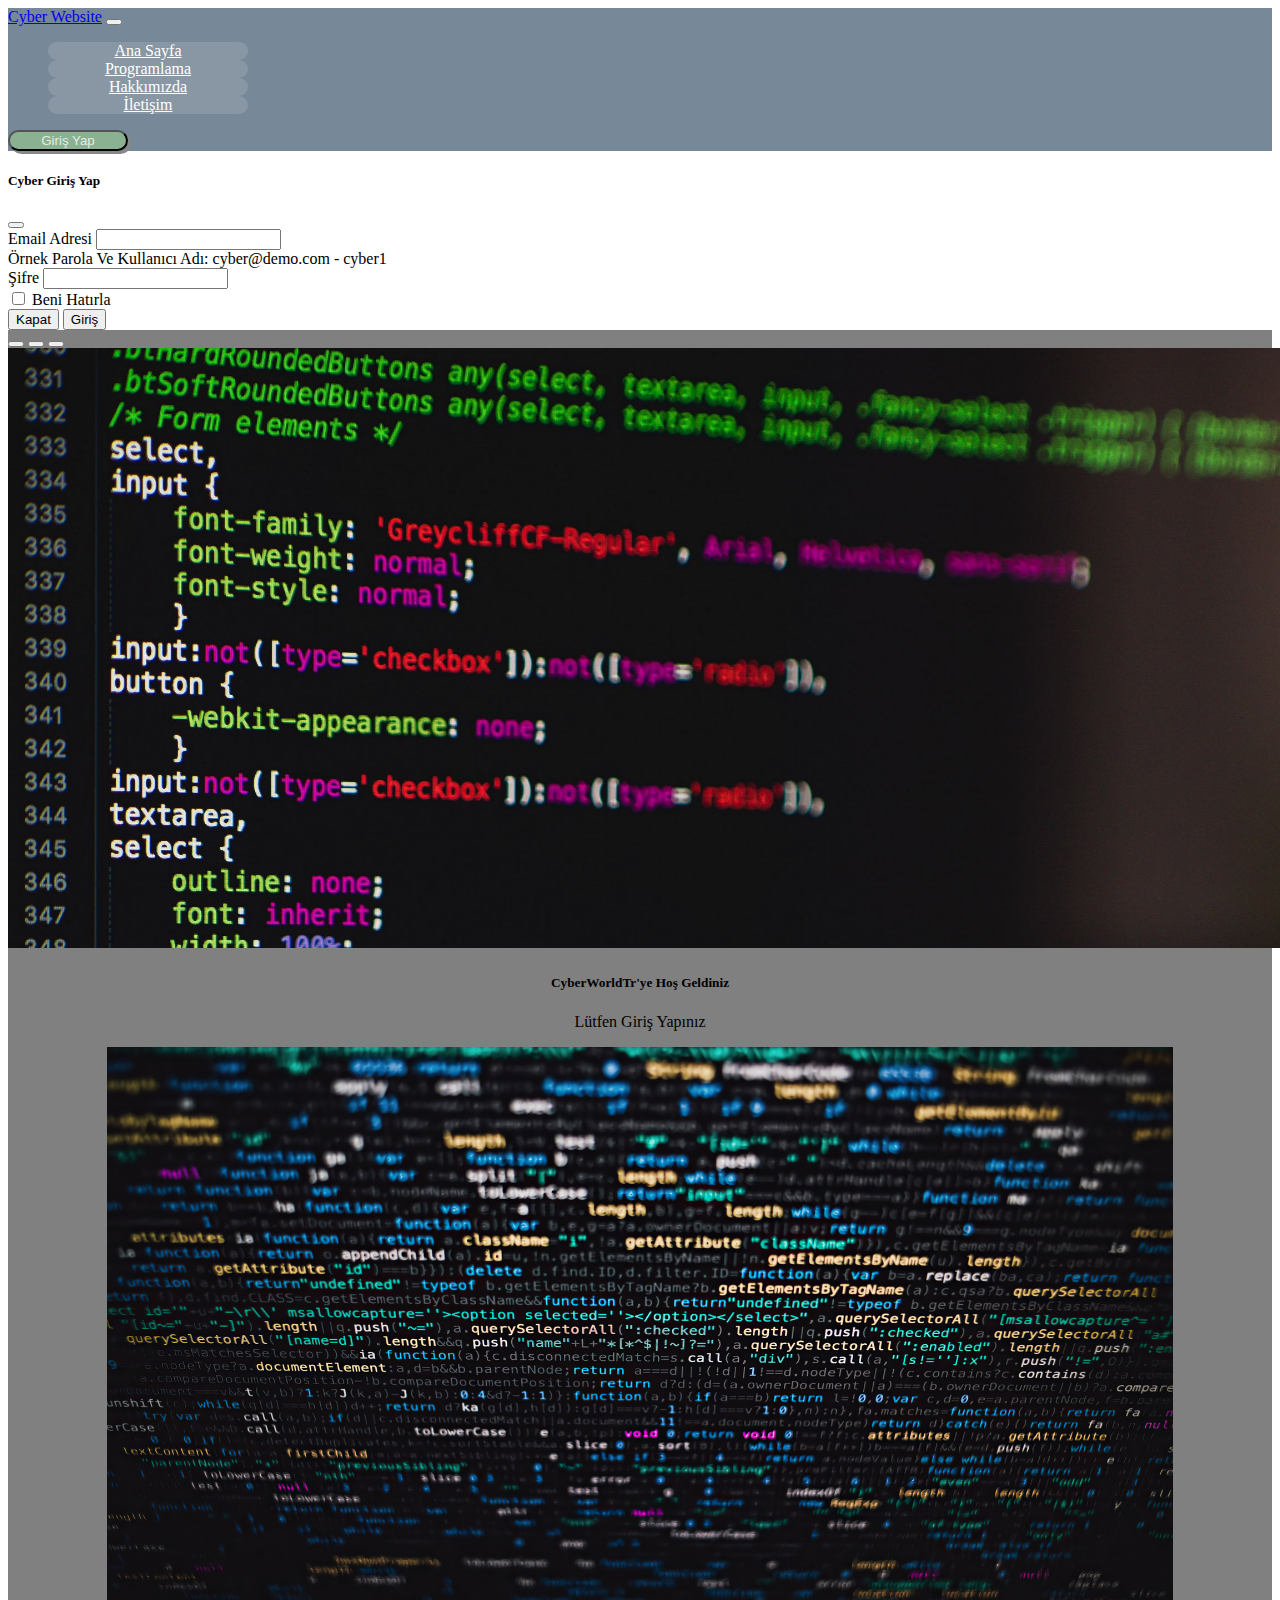
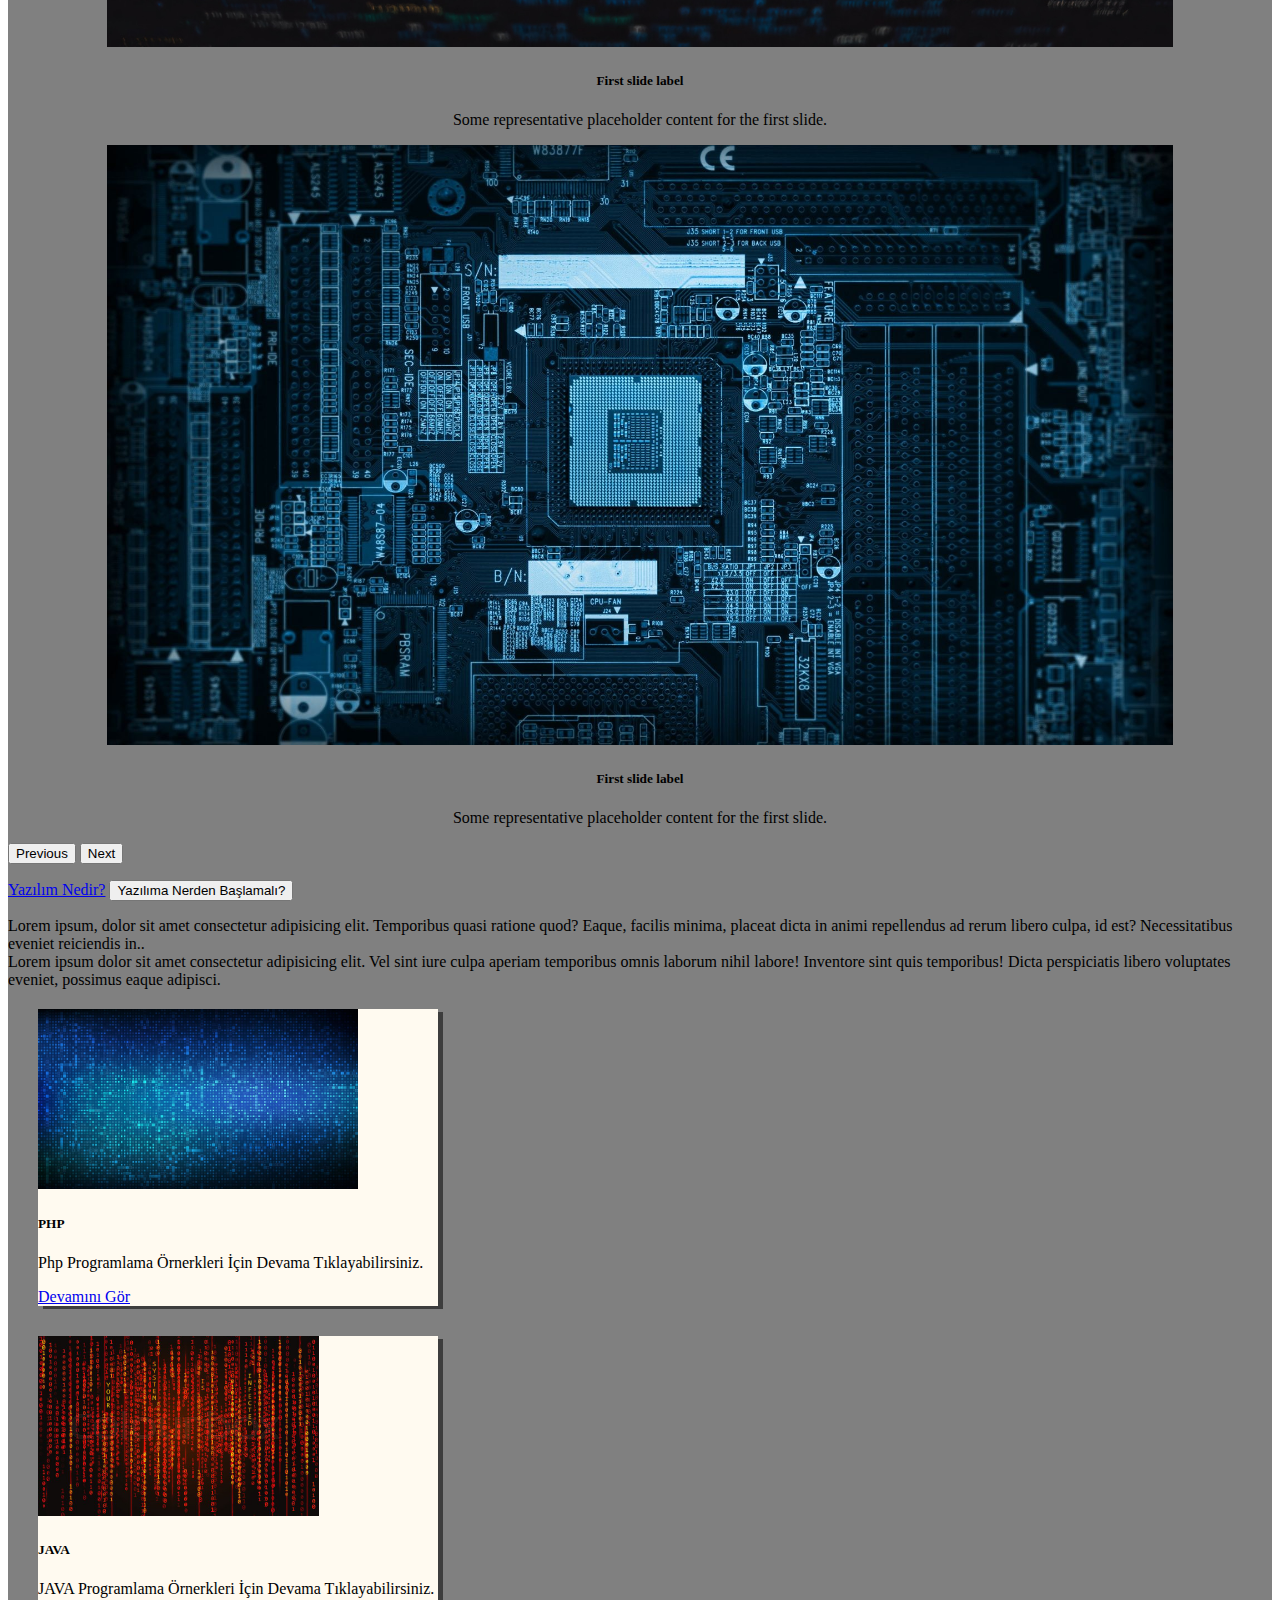
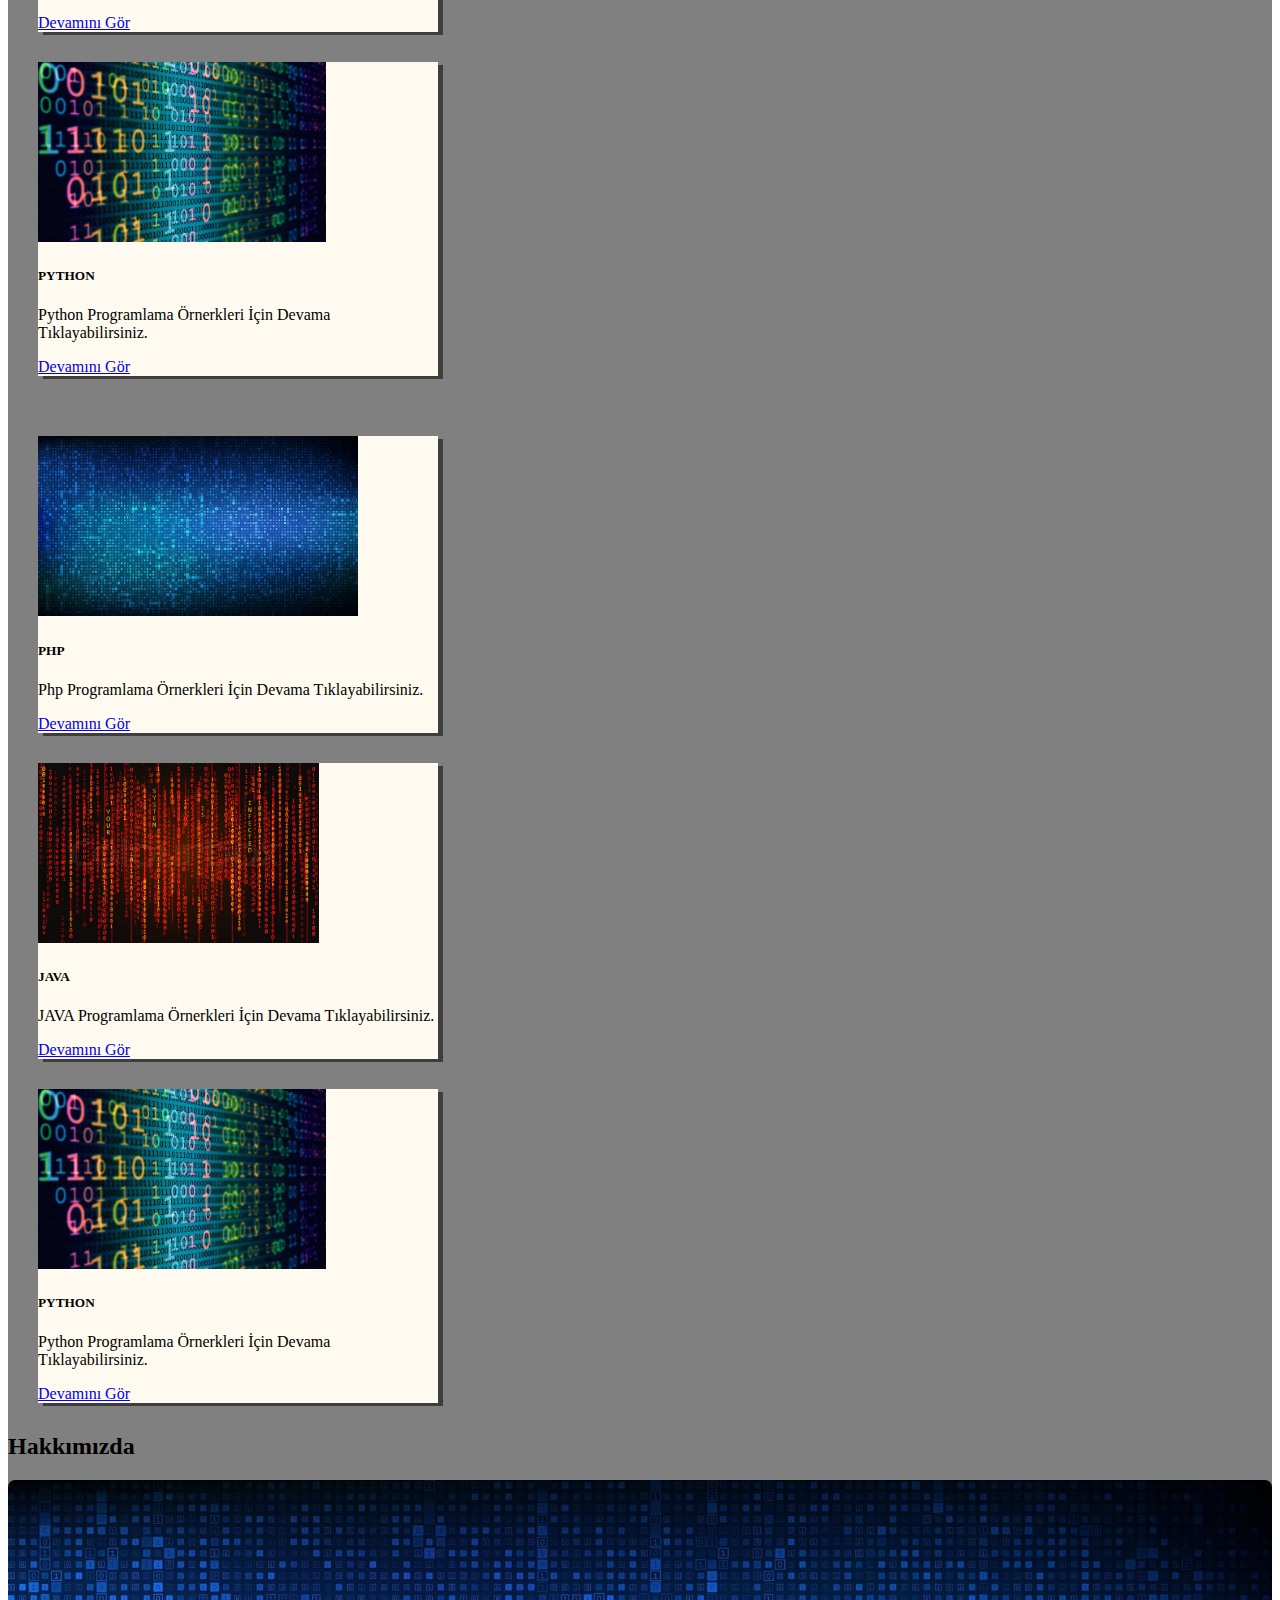
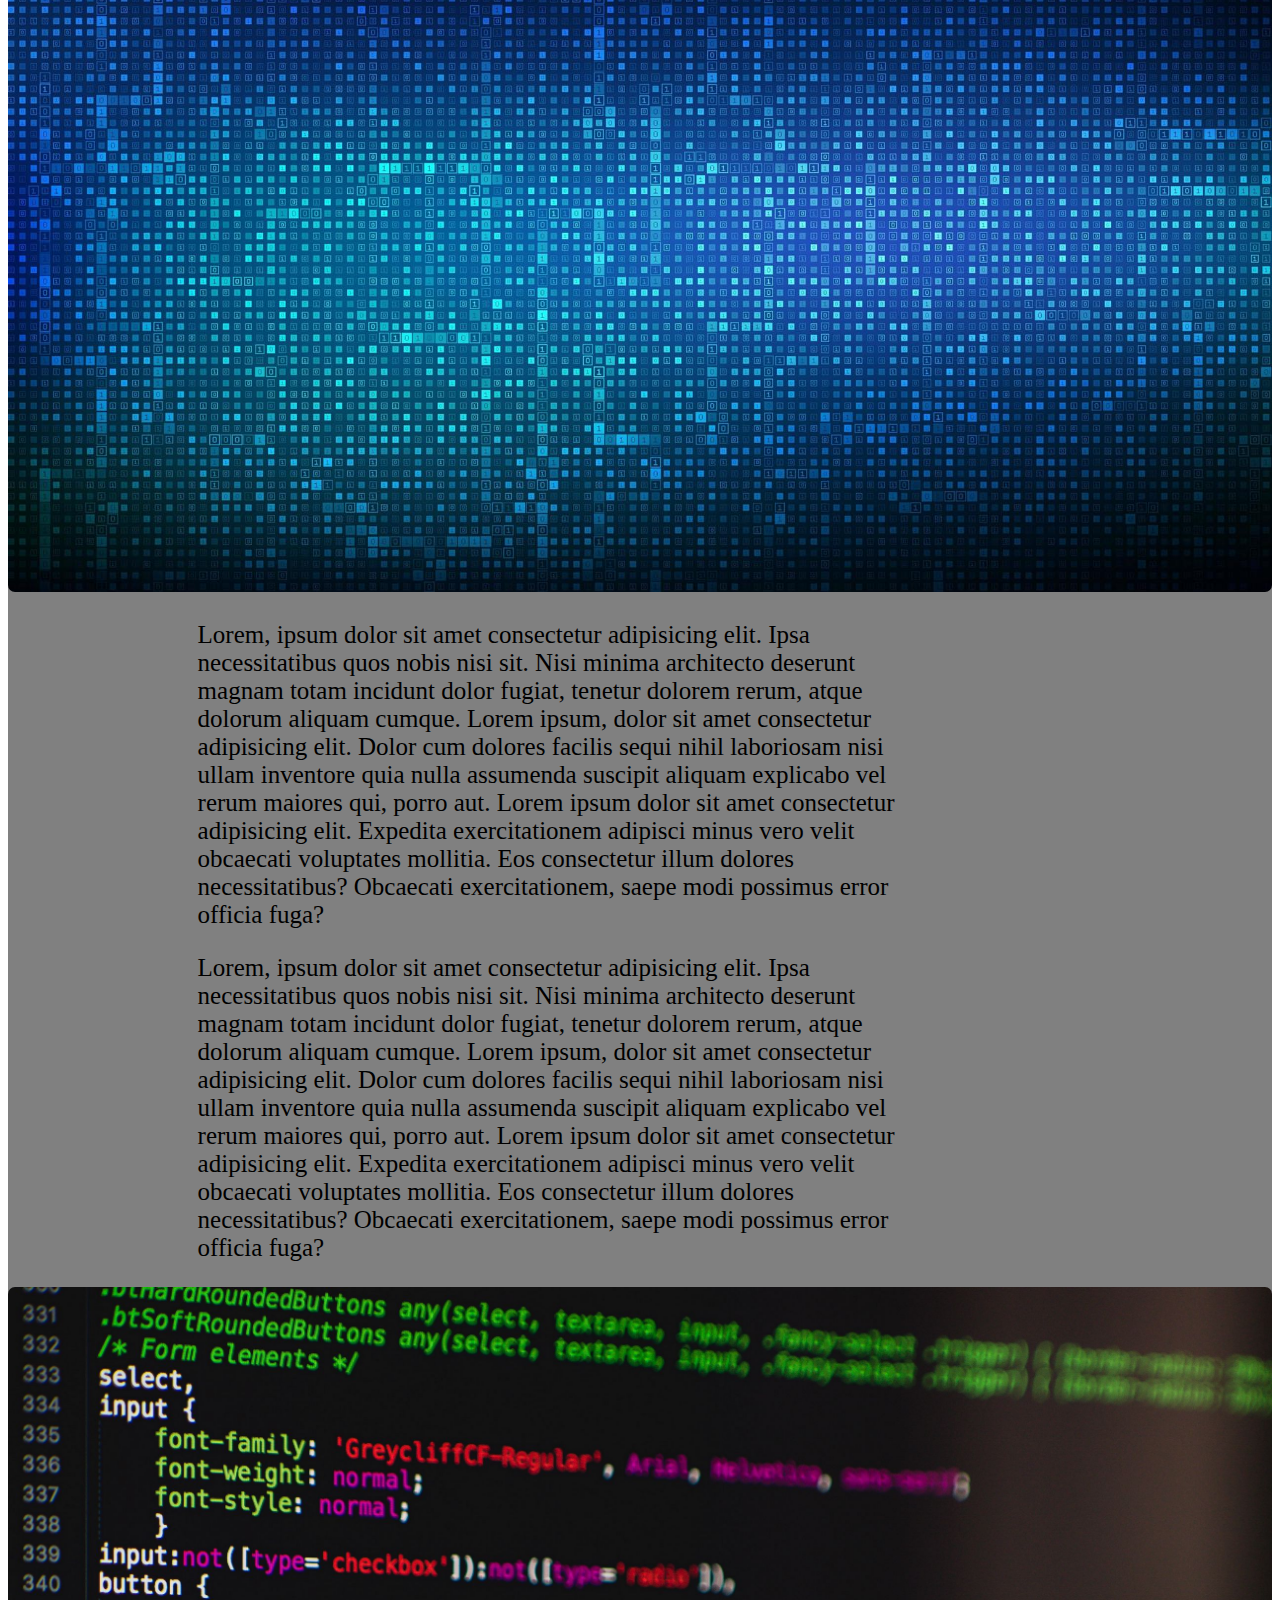
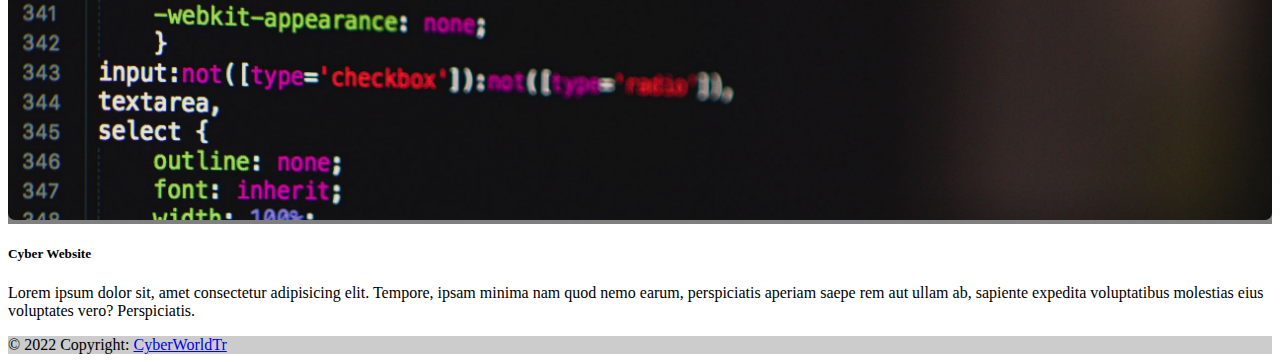
==== index.html @ d60f97a0 "first commit" ====
<!DOCTYPE html>
<html lang="en">

<head>
    <meta charset="UTF-8">
    <meta http-equiv="X-UA-Compatible" content="IE=edge">
    <meta name="viewport" content="width=device-width, initial-scale=1.0">
    <title>CyberWorldTr</title>
    <link rel="stylesheet" href="style.css">
    <link rel="stylesheet" href="https://cdnjs.cloudflare.com/ajax/libs/font-awesome/4.7.0/css/font-awesome.min.css"
        integrity="sha256-eZrrJcwDc/3uDhsdt61sL2oOBY362qM3lon1gyExkL0=" crossorigin="anonymous" />
    <link href="https://cdn.jsdelivr.net/npm/bootstrap@5.1.3/dist/css/bootstrap.min.css" rel="stylesheet"
        integrity="sha384-1BmE4kWBq78iYhFldvKuhfTAU6auU8tT94WrHftjDbrCEXSU1oBoqyl2QvZ6jIW3" crossorigin="anonymous">
</head>

<body>
    <nav class="navbar navbar-expand-lg navbar-light fixed-top" style="background-color: #778899;height: 7%;">
        <div class="container-fluid">
            <a class="navbar-brand" style="flex-grow: 1;" href="index.html">Cyber Website</a>
            <button class="navbar-toggler" type="button" data-bs-toggle="collapse"
                data-bs-target="#navbarSupportedContent" aria-controls="navbarSupportedContent" aria-expanded="false"
                aria-label="Toggle navigation">
                <span class="navbar-toggler-icon"></span>
            </button>
            <div class="collapse navbar-collapse" id="navbarSupportedContent">
                <ul class="navbar-nav me-auto my-2 my-lg-0">
                    <li class="nav-item me-3">
                        <a class="nav-link " aria-current="page" href="index.html">Ana Sayfa</a>
                    </li>
                    <li class="nav-item me-3">
                        <a class="nav-link" href="#programlama">Programlama</a>

                    </li>
                    <li class="nav-item me-3">
                        <a class="nav-link" aria-current="page" href="#hakkimizda">Hakkımızda</a>
                    </li>
                    <li class="nav-item me-3">
                        <a class="nav-link menu-link" aria-current="page" href="index.html">İletişim</a>
                    </li>
                </ul>
                <div class="d-flex">
                    <button type="button" class="btn login-button" data-bs-toggle="modal"
                        data-bs-target="#exampleModal">Giriş Yap</button>
                </div>
            </div>
        </div>
    </nav>
    </div>
    <div class="modal fade" tabindex="-1" id="exampleModal" aria-labelledby="exampleModalLabel" aria-hidden="true">
        <div class="modal-dialog">
            <div class="modal-content">
                <div class="modal-header">
                    <h5 class="modal-title text-center">Cyber Giriş Yap</h5>
                    <button type="button" class="btn-close" data-bs-dismiss="modal" aria-label="Close"></button>
                </div>
                <div class="modal-body">
                    <form name="girisFormu" method="post" name="myform">
                        <div class="mb-3">
                            <label for="exampleInputEmail1" class="form-label">Email Adresi</label>
                            <input type="email" class="form-control" id="user" aria-describedby="emailHelp">
                            <div id="emailHelp" class="form-text">Örnek Parola Ve Kullanıcı Adı: cyber@demo.com - cyber1
                            </div>
                        </div>
                        <div class="mb-3">
                            <label for="exampleInputPassword1" class="form-label">Şifre</label>
                            <input type="password" class="form-control" id="pass">
                        </div>
                        <div class="mb-3 form-check">
                            <input type="checkbox" class="form-check-input" id="exampleCheck1">
                            <label class="form-check-label" for="exampleCheck1">Beni Hatırla</label>
                        </div>
                </div>
                <div class="modal-footer">
                    <button type="button" class="btn btn-secondary" data-bs-dismiss="modal">Kapat</button>
                    <input type="button" value="Giriş" id="submit" class="btn btn-danger" onclick="validate()" />
                </div>
                </form>
            </div>
        </div>
    </div>
    <div class="main" style="background-color: #808080;">
        <div id="carouselExampleIndicators" class="carousel slide" data-bs-ride="carousel">
            <div class="carousel-indicators">
                <button type="button" data-bs-target="#carouselExampleIndicators" data-bs-slide-to="0" class="active"
                    aria-current="true" aria-label="Slide 1"></button>
                <button type="button" data-bs-target="#carouselExampleIndicators" data-bs-slide-to="1"
                    aria-label="Slide 2"></button>
                <button type="button" data-bs-target="#carouselExampleIndicators" data-bs-slide-to="2"
                    aria-label="Slide 3"></button>
            </div>
            <div class="carousel-inner">
                <div class="carousel-item active">
                    <img src="img/slide4.jpg" class="d-block w-100 slide-height" alt="slide1">
                    <div class="carousel-caption d-none d-md-block">
                        <h5>CyberWorldTr'ye Hoş Geldiniz</h5>
                        <p>Lütfen Giriş Yapınız</p>
                    </div>
                </div>
                <div class="carousel-item">
                    <img src="img/slide5.jpg" class="d-block w-100 slide-height" alt="slide2">
                    <div class="carousel-caption d-none d-md-block">
                        <h5>First slide label</h5>
                        <p>Some representative placeholder content for the first slide.</p>
                    </div>
                </div>
                <div class="carousel-item">
                    <img src="img/slide6.jpg" class="d-block w-100 slide-height" alt="slide3">
                    <div class="carousel-caption d-none d-md-block">
                        <h5>First slide label</h5>
                        <p>Some representative placeholder content for the first slide.</p>
                    </div>
                </div>
            </div>
            <button class="carousel-control-prev" type="button" data-bs-target="#carouselExampleIndicators"
                data-bs-slide="prev">
                <span class="carousel-control-prev-icon" aria-hidden="true"></span>
                <span class="visually-hidden">Previous</span>
            </button>
            <button class="carousel-control-next" type="button" data-bs-target="#carouselExampleIndicators"
                data-bs-slide="next">
                <span class="carousel-control-next-icon" aria-hidden="true"></span>
                <span class="visually-hidden">Next</span>
            </button>
        </div>
        <div class="text-center mt-5">
            <p>
                <a class="btn btn-primary" data-bs-toggle="collapse" href="#multiCollapseExample1" role="button"
                    aria-expanded="false" aria-controls="multiCollapseExample1">Yazılım Nedir?</a>
                <button class="btn btn-primary" type="button" data-bs-toggle="collapse"
                    data-bs-target="#multiCollapseExample2" aria-expanded="false"
                    aria-controls="multiCollapseExample2">Yazılıma Nerden Başlamalı?</button>
            </p>
            <div class="row">
                <div class="col">
                    <div class="collapse multi-collapse" id="multiCollapseExample1">
                        <div class="card card-body">
                            Lorem ipsum, dolor sit amet consectetur adipisicing elit. Temporibus quasi ratione quod?
                            Eaque, facilis minima, placeat dicta in animi repellendus ad rerum libero culpa, id est?
                            Necessitatibus eveniet reiciendis in..
                        </div>
                    </div>
                </div>
                <div class="col">
                    <div class="collapse multi-collapse" id="multiCollapseExample2">
                        <div class="card card-body">
                            Lorem ipsum dolor sit amet consectetur adipisicing elit. Vel sint iure culpa aperiam
                            temporibus omnis laborum nihil labore! Inventore sint quis temporibus! Dicta perspiciatis
                            libero voluptates eveniet, possimus eaque adipisci.
                        </div>
                    </div>
                </div>
            </div>
        </div>
        <div class="d-flex card-main" id="programlama" style="margin-top: -10px;">
            <div class="card-second card text-center" style="width: 25rem; margin: 30px;">
                <img src="img/slide1.jpg" class="card-img-top" alt="slide2" style="height: 180px;">
                <div class="card-body">
                    <h5 class="card-title">PHP</h5>
                    <p class="card-text">Php Programlama Örnerkleri İçin Devama Tıklayabilirsiniz.</p>
                    <a href="#" class="btn btn-primary">Devamını Gör</a>
                </div>
            </div>
            <div class="card-second card text-center" style="width: 25rem; margin: 30px;">
                <img src="img/slide3.jpg" class="card-img-top" alt="slide3" style="height: 180px;">
                <div class="card-body">
                    <h5 class="card-title">JAVA</h5>
                    <p class="card-text">JAVA Programlama Örnerkleri İçin Devama Tıklayabilirsiniz.</p>
                    <a href="#" class="btn btn-primary">Devamını Gör</a>
                </div>
            </div>
            <div class="card-second card text-center" style="width: 25rem; margin: 30px;">
                <img src="img/slide2.jpg" class="card-img-top" alt="slide1" style="height: 180px;">
                <div class="card-body">
                    <h5 class="card-title">PYTHON</h5>
                    <p class="card-text">Python Programlama Örnerkleri İçin Devama Tıklayabilirsiniz.</p>
                    <a href="#" class="btn btn-primary">Devamını Gör</a>
                </div>
            </div>
        </div>
        <div class="d-flex card-main" id="hakkimizda">
            <div class="card-second  card text-center" style="width: 25rem; margin: 30px;">
                <img src="img/slide1.jpg" class="card-img-top" alt="slide2" style="height: 180px;">
                <div class="card-body">
                    <h5 class="card-title">PHP</h5>
                    <p class="card-text">Php Programlama Örnerkleri İçin Devama Tıklayabilirsiniz.</p>
                    <a href="#" class="btn btn-primary">Devamını Gör</a>
                </div>
            </div>
            <div class="card-second card text-center" style="width: 25rem; margin: 30px;">
                <img src="img/slide3.jpg" class="card-img-top" alt="slide3" style="height: 180px;">
                <div class="card-body">
                    <h5 class="card-title">JAVA</h5>
                    <p class="card-text">JAVA Programlama Örnerkleri İçin Devama Tıklayabilirsiniz.</p>
                    <a href="#" class="btn btn-primary">Devamını Gör</a>
                </div>
            </div>
            <div class="card-second card text-center" style="width: 25rem; margin: 30px;">
                <img src="img/slide2.jpg" class="card-img-top" alt="slide1" style="height: 180px;">
                <div class="card-body">
                    <h5 class="card-title">PYTHON</h5>
                    <p class="card-text">Python Programlama Örnerkleri İçin Devama Tıklayabilirsiniz.</p>
                    <a href="#" class="btn btn-primary">Devamını Gör</a>
                </div>
            </div>
        </div>
        <div>
        </div>
        <div class="about" id="hakkimizda">
            <h2 class="text-center">Hakkımızda</h2>
            <div class="col-6 d-flex">
                <img src="img/slide1.jpg" width="100%" alt="test" style="border-radius: 7px;">
                <div class="col-12 text-center" style="word-wrap: break-word;align-self: center;">
                    <p class="about-text">Lorem, ipsum dolor sit amet consectetur adipisicing elit. Ipsa necessitatibus
                        quos nobis nisi
                        sit. Nisi minima architecto deserunt magnam totam incidunt dolor fugiat, tenetur dolorem rerum,
                        atque dolorum aliquam cumque.
                        Lorem ipsum, dolor sit amet consectetur adipisicing elit. Dolor cum dolores facilis sequi nihil
                        laboriosam nisi ullam inventore quia nulla assumenda suscipit aliquam explicabo vel rerum
                        maiores qui, porro aut.
                        Lorem ipsum dolor sit amet consectetur adipisicing elit. Expedita exercitationem adipisci minus
                        vero velit obcaecati voluptates mollitia. Eos consectetur illum dolores necessitatibus?
                        Obcaecati exercitationem, saepe modi possimus error officia fuga?</p>
                </div>
            </div>
        </div>
        <div class="about">
            <div class="col-6 d-flex">
                <div class="col-12 text-center" style="word-wrap: break-word;align-self: center;">
                    <p class="about-text">Lorem, ipsum dolor sit amet consectetur adipisicing elit. Ipsa necessitatibus
                        quos nobis nisi
                        sit. Nisi minima architecto deserunt magnam totam incidunt dolor fugiat, tenetur dolorem rerum,
                        atque dolorum aliquam cumque.
                        Lorem ipsum, dolor sit amet consectetur adipisicing elit. Dolor cum dolores facilis sequi nihil
                        laboriosam nisi ullam inventore quia nulla assumenda suscipit aliquam explicabo vel rerum
                        maiores qui, porro aut.
                        Lorem ipsum dolor sit amet consectetur adipisicing elit. Expedita exercitationem adipisci minus
                        vero velit obcaecati voluptates mollitia. Eos consectetur illum dolores necessitatibus?
                        Obcaecati exercitationem, saepe modi possimus error officia fuga?</p>
                </div>
                <img src="img/slide4.jpg" width="100%" style="border-radius: 7px;" alt="test">
            </div>
        </div>

    </div>
    <footer class="bg-light text-center text-lg-start">
        <div class="container p-4">
            <div class="row">
                <div class="col-lg-12 col-md-12 mb-4 mb-md-0 text-center">
                    <h5 class="text-uppercase">Cyber Website</h5>
                    <p>
                        Lorem ipsum dolor sit, amet consectetur adipisicing elit. Tempore, ipsam minima nam quod nemo
                        earum, perspiciatis aperiam saepe rem aut ullam ab,
                        sapiente expedita voluptatibus molestias eius voluptates vero? Perspiciatis.
                    </p>
                </div>
            </div>
        </div>
        <div class="text-center p-3" style="background-color: rgba(0, 0, 0, 0.2);">
            © 2022 Copyright:
            <a class="text-dark" href="https://github.com/CyberWorldTr" target="_blank">CyberWorldTr</a>
        </div>
    </footer>
</body>
<script src="script.js"></script>
<script src="https://cdn.jsdelivr.net/npm/bootstrap@5.1.3/dist/js/bootstrap.bundle.min.js"
    integrity="sha384-ka7Sk0Gln4gmtz2MlQnikT1wXgYsOg+OMhuP+IlRH9sENBO0LRn5q+8nbTov4+1p" crossorigin="anonymous">
</script>

</html>
---- style.css ----
*{
    scroll-behavior: smooth;
}
.nav-item{
    list-style: none;
    background-color: rgba(210, 210, 210, 0.212);
    width: 200px !important;
    border-radius: 10px;
    text-align: center;
}
.nav-item:hover{
    background-color: rgba(210, 210, 210, 0.644);
    transition-duration: 0.5s;
}
.nav-link{
    color: rgb(255, 255, 255) !important;
}
.carousel-inner{
    text-align: -webkit-center;
}
.slide-height{
    height: 600px;
}
.card-main{
    margin-top: 60px;
    justify-content: center;
}
.login-button{
    width: 120px !important;
    color: rgba(255, 255, 255, 0.774) !important;
    background-color: #8fbc8fcc !important;
    border-radius: 50px !important;
    box-shadow: 3px 3px #888888;
}
.login-button:hover{
    color: rgb(255, 255, 255) !important;
    background-color: #8fbc8f !important;
    box-shadow: 4px 2px #888888 !important;
}
.login-button:focus{
    border: none !important;
    box-shadow: 4px 2px #888888 !important;
}
.card-second{
    background-color: #fffaf0 !important;
    box-shadow: 5px 3px #00000085;
}
.card-second:hover{
    background-color: #fffaf0b6 !important;
    transition-duration: .5s;
    box-shadow: none;
}
.about{
    background-image: url('bg1.png');
}
.about-text{
    width: 700px;
    margin-left: 15%;
    font-size: 25px;
    color: black;
}
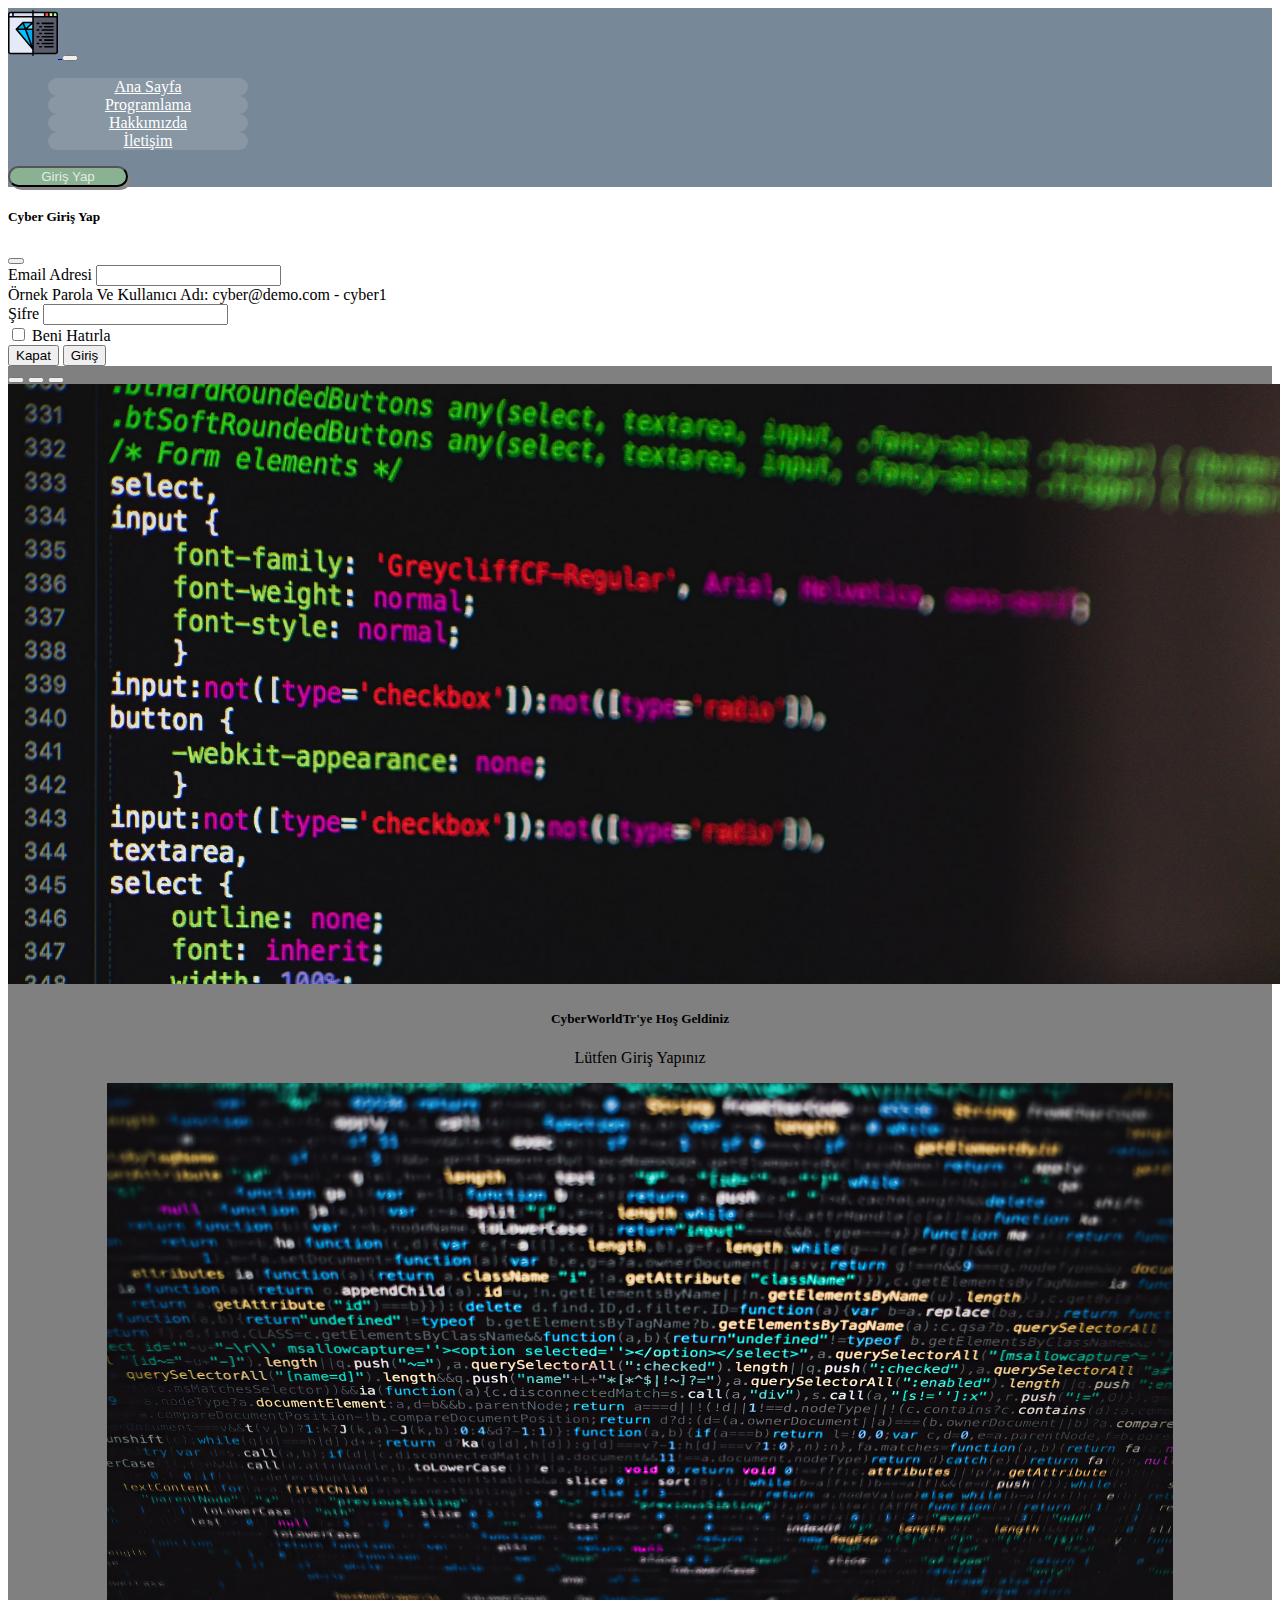
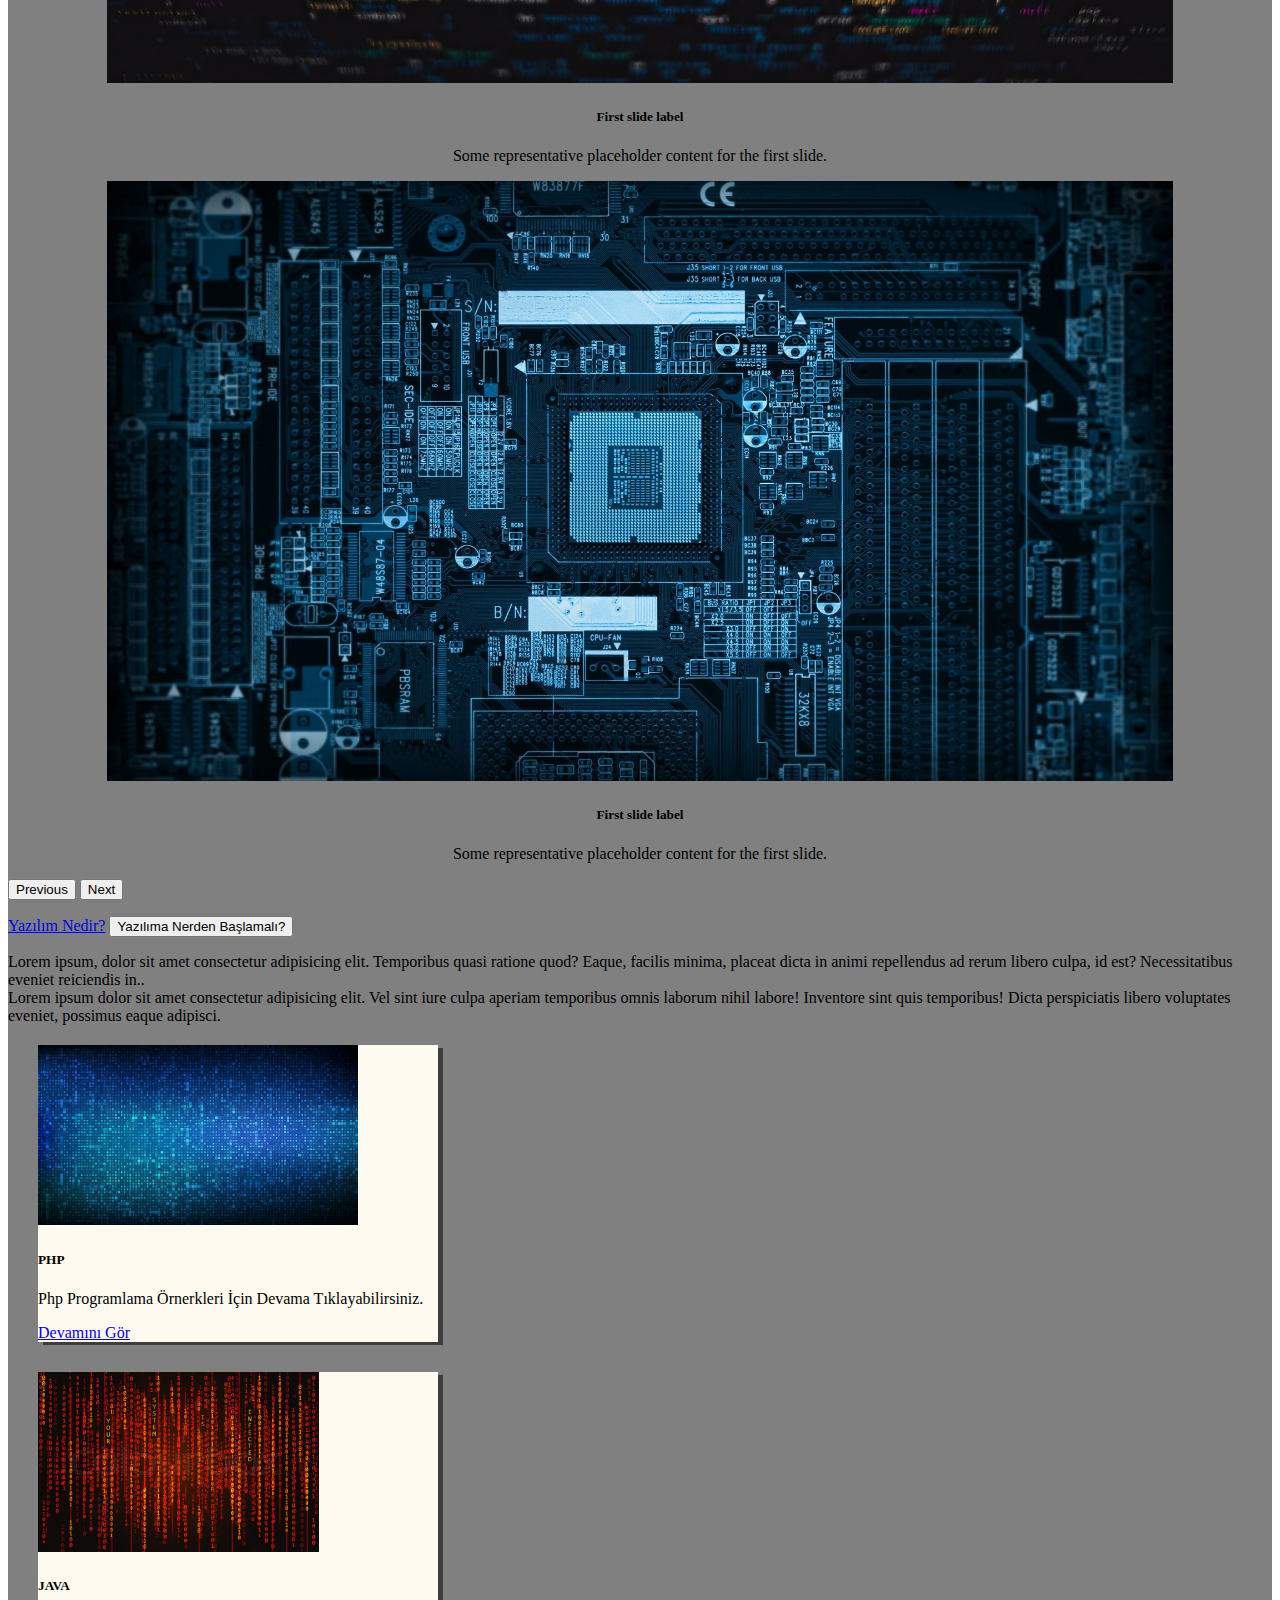
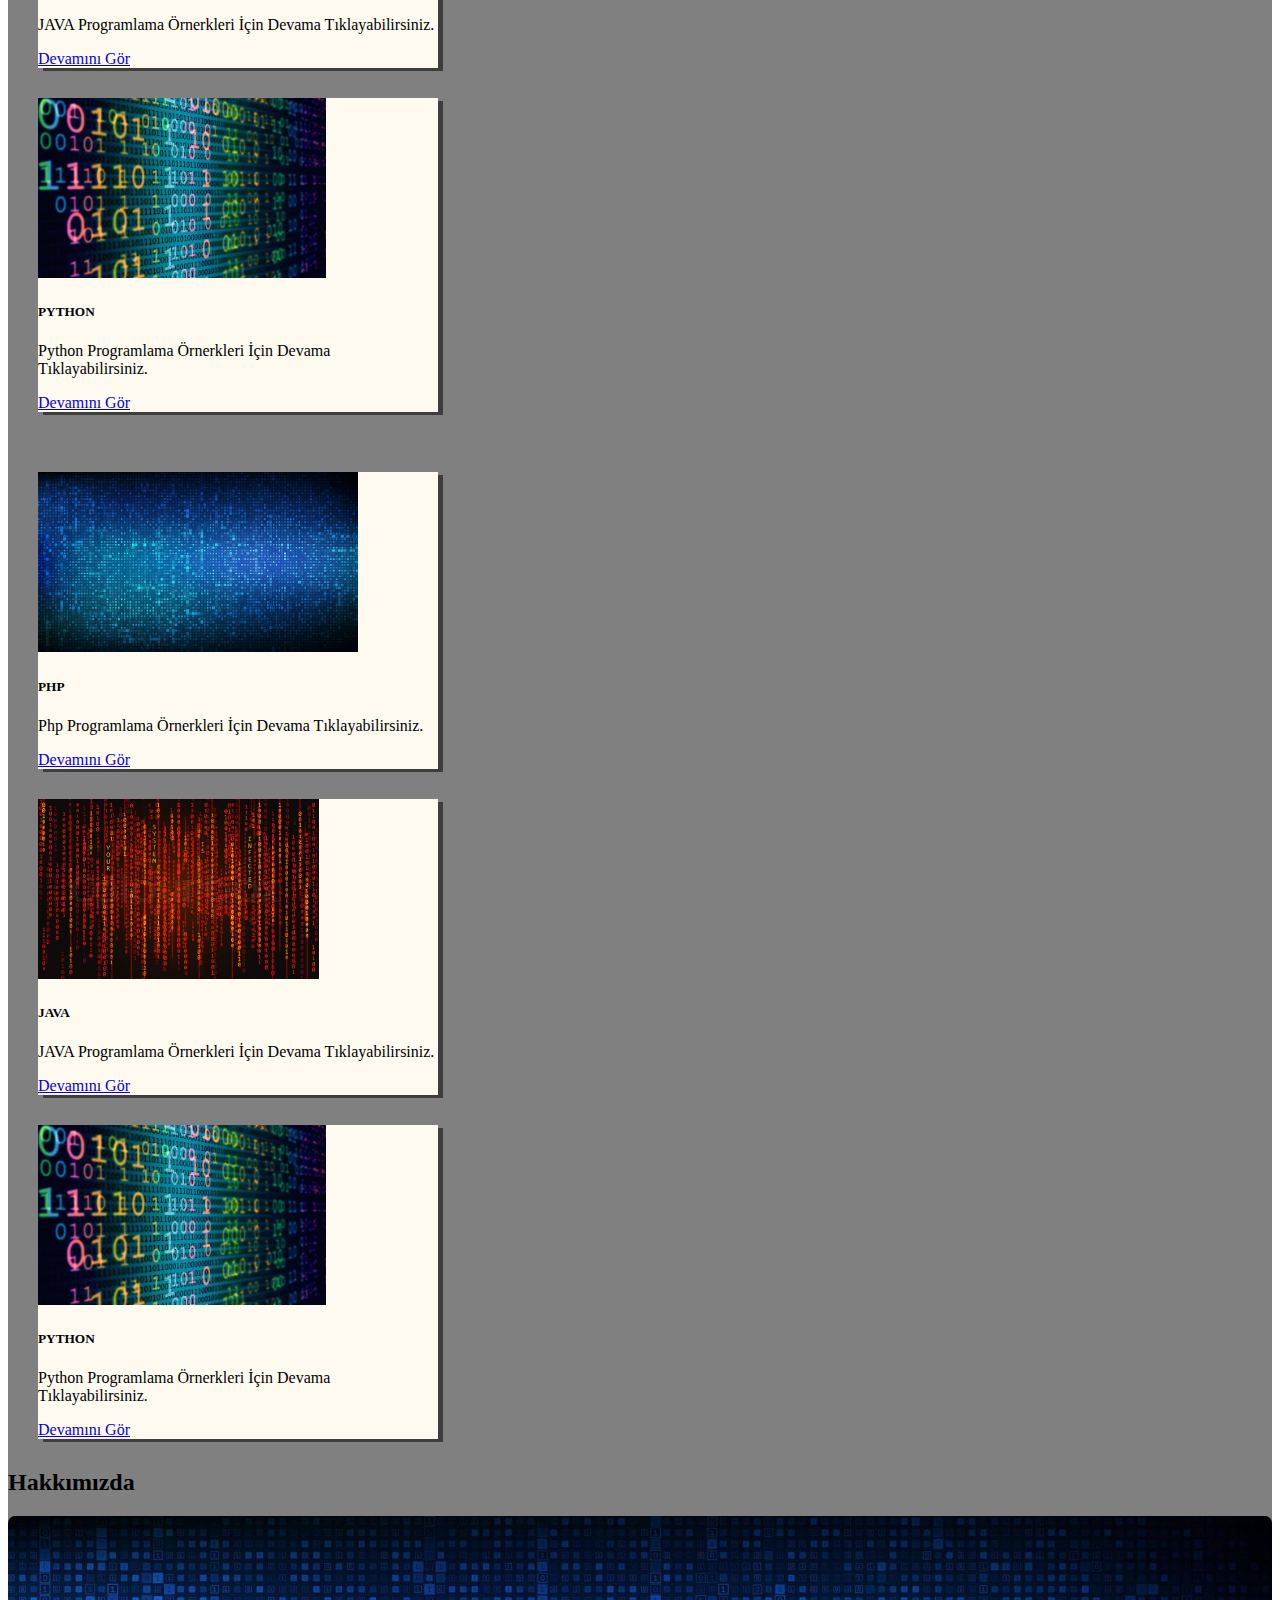
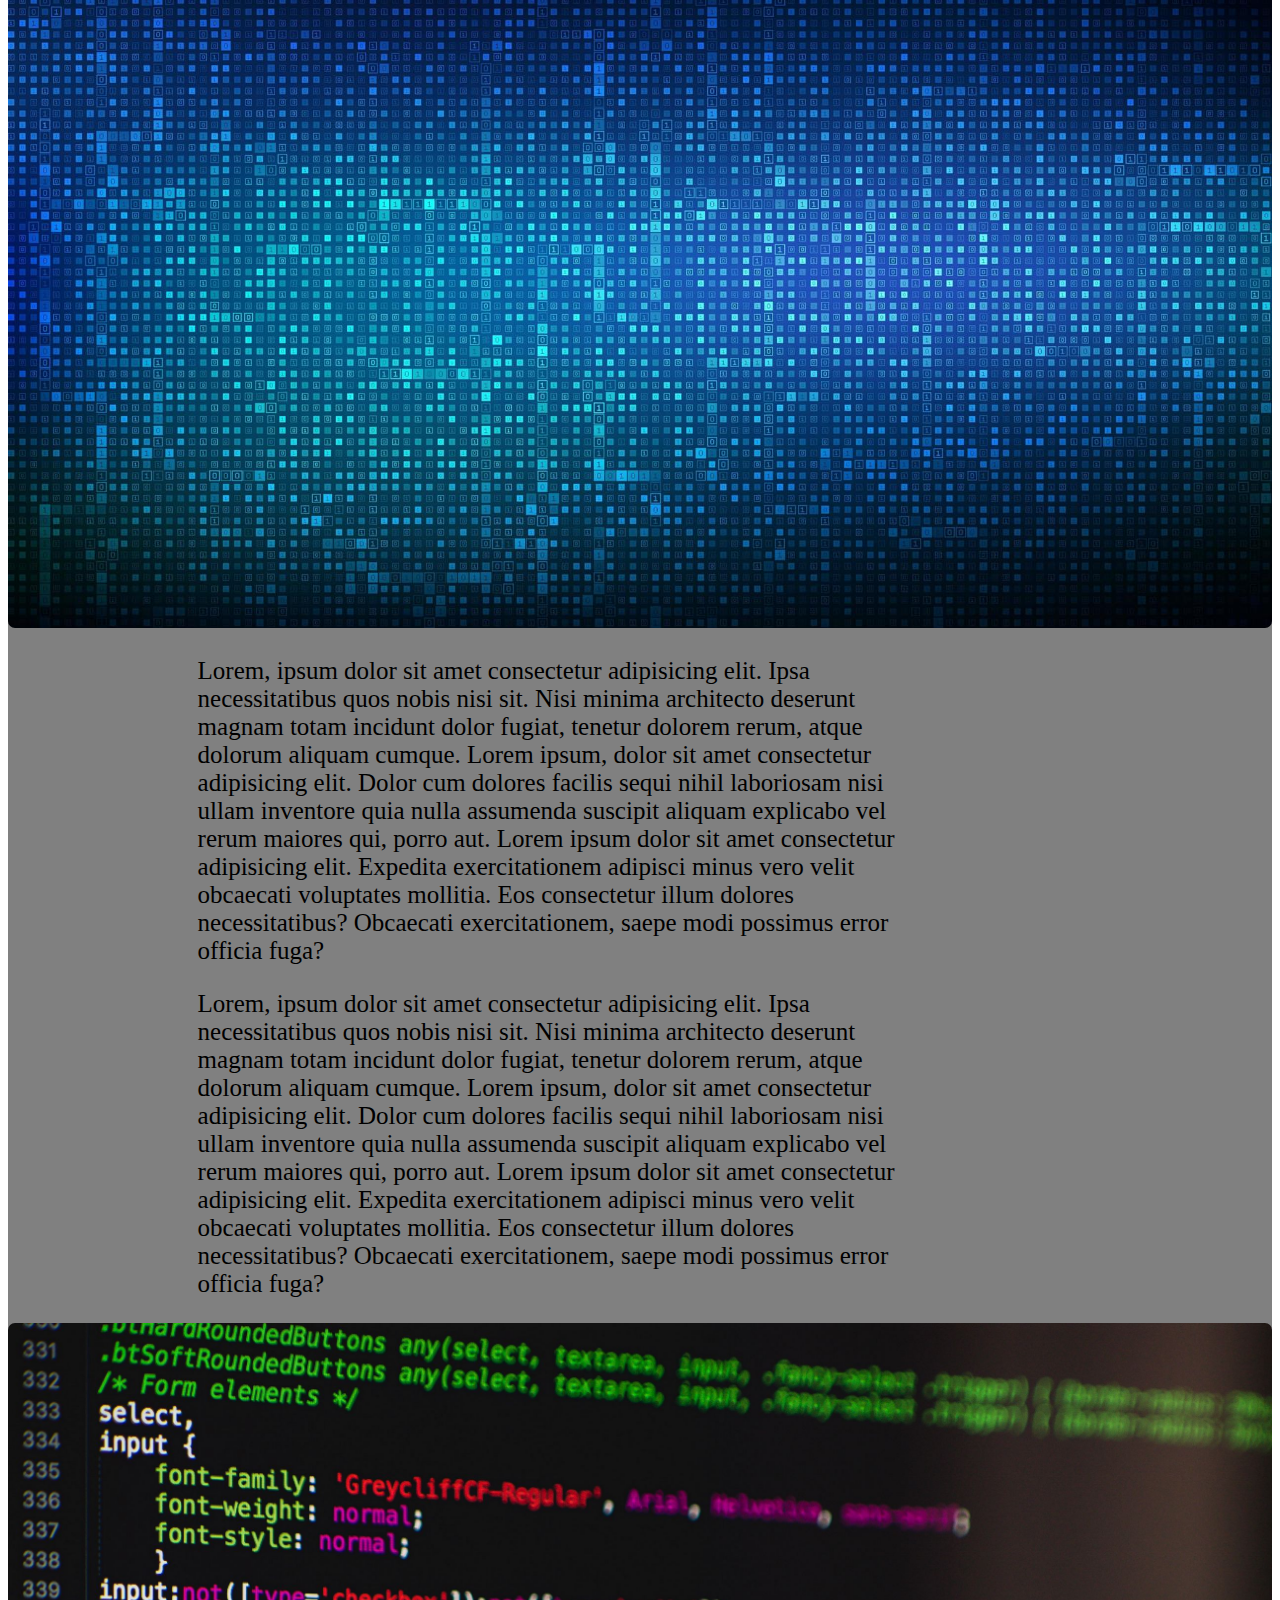
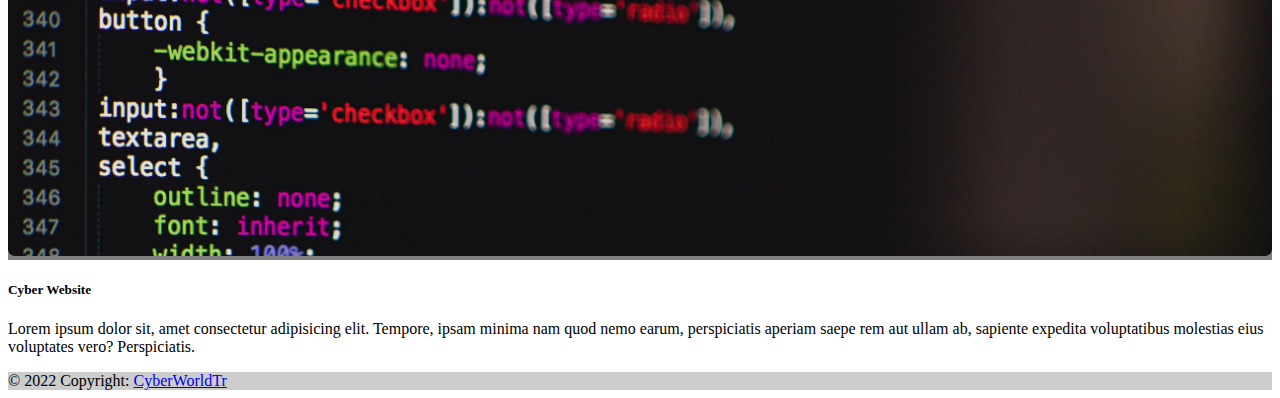
==== commit 5dbaf6ab: "logo change" ====
--- a/index.html
+++ b/index.html
@@ -1,6 +1,5 @@
 <!DOCTYPE html>
 <html lang="en">
-
 <head>
     <meta charset="UTF-8">
     <meta http-equiv="X-UA-Compatible" content="IE=edge">
@@ -16,7 +15,9 @@
 <body>
     <nav class="navbar navbar-expand-lg navbar-light fixed-top" style="background-color: #778899;height: 7%;">
         <div class="container-fluid">
-            <a class="navbar-brand" style="flex-grow: 1;" href="index.html">Cyber Website</a>
+            <a class="navbar-brand" href="index.html" style="flex-grow:1;">
+                <img src="img/logo.svg" alt="" width="50" height="50">
+              </a>
             <button class="navbar-toggler" type="button" data-bs-toggle="collapse"
                 data-bs-target="#navbarSupportedContent" aria-controls="navbarSupportedContent" aria-expanded="false"
                 aria-label="Toggle navigation">
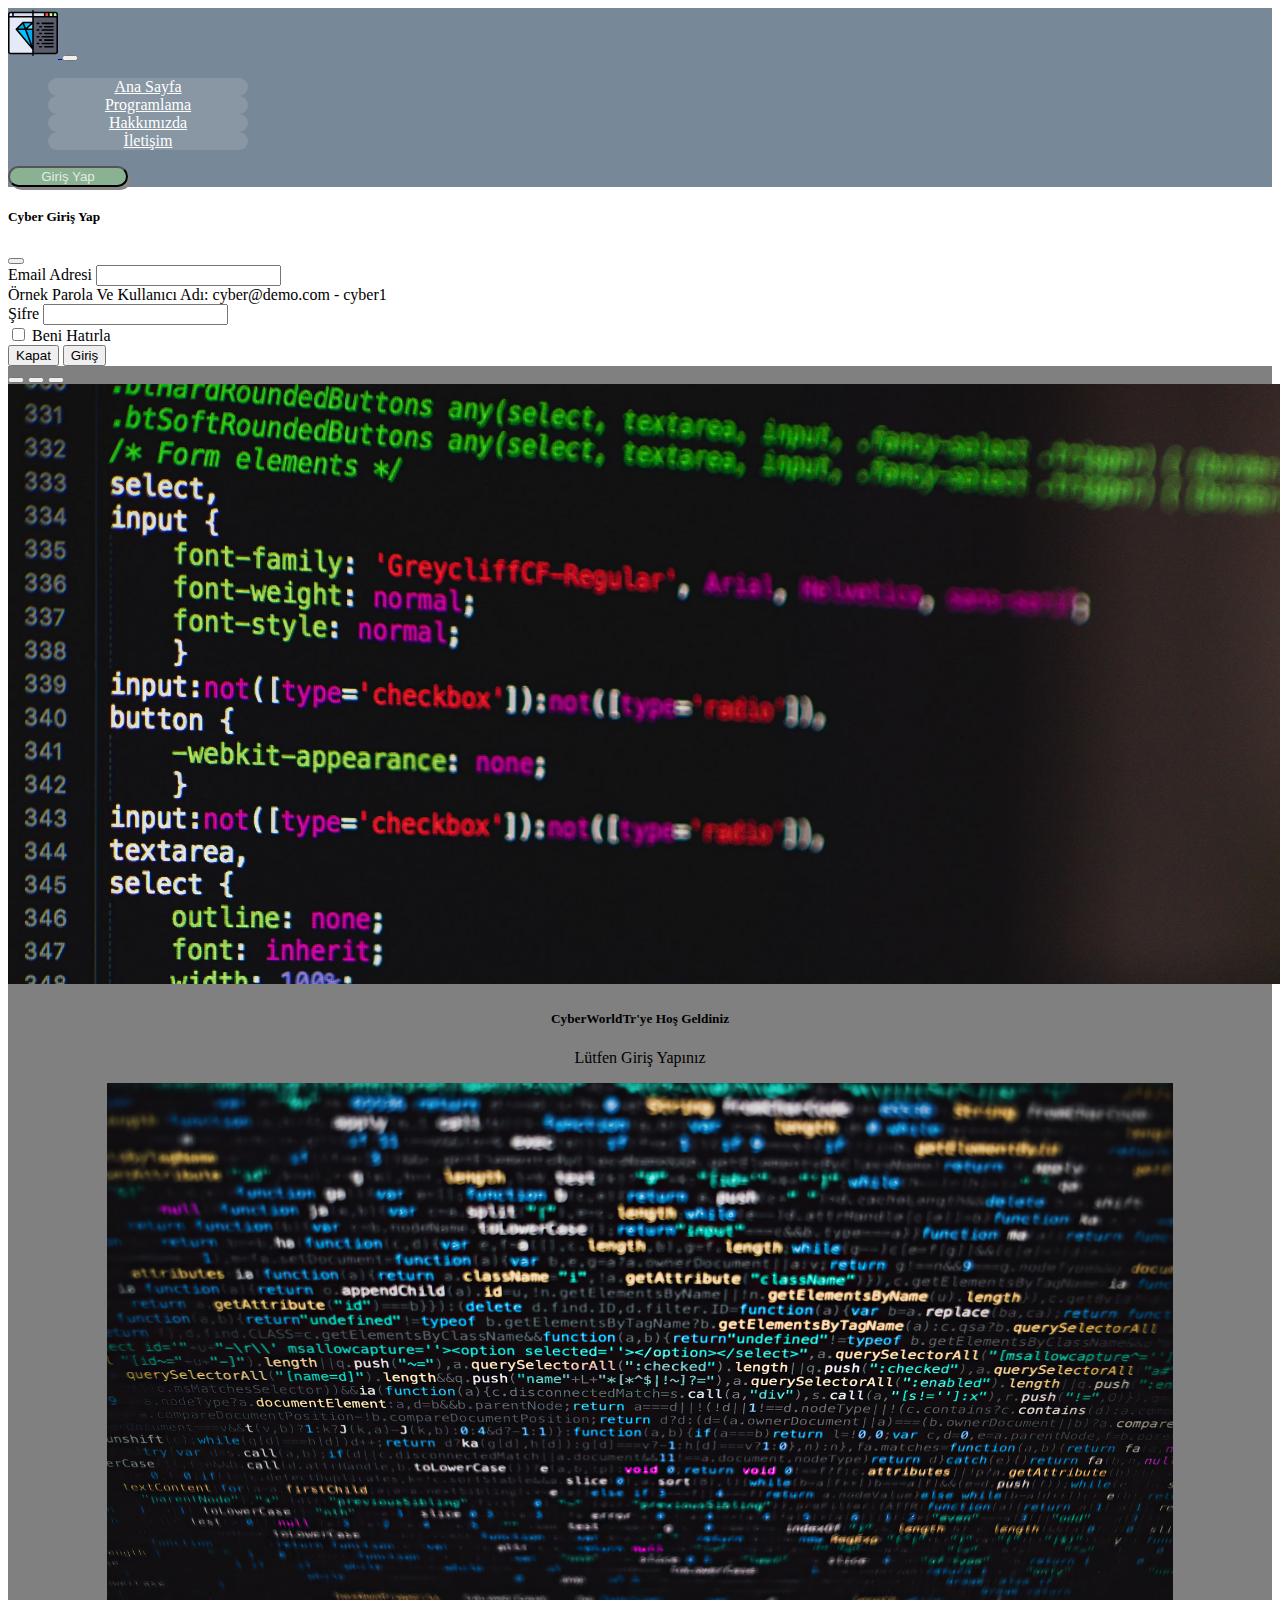
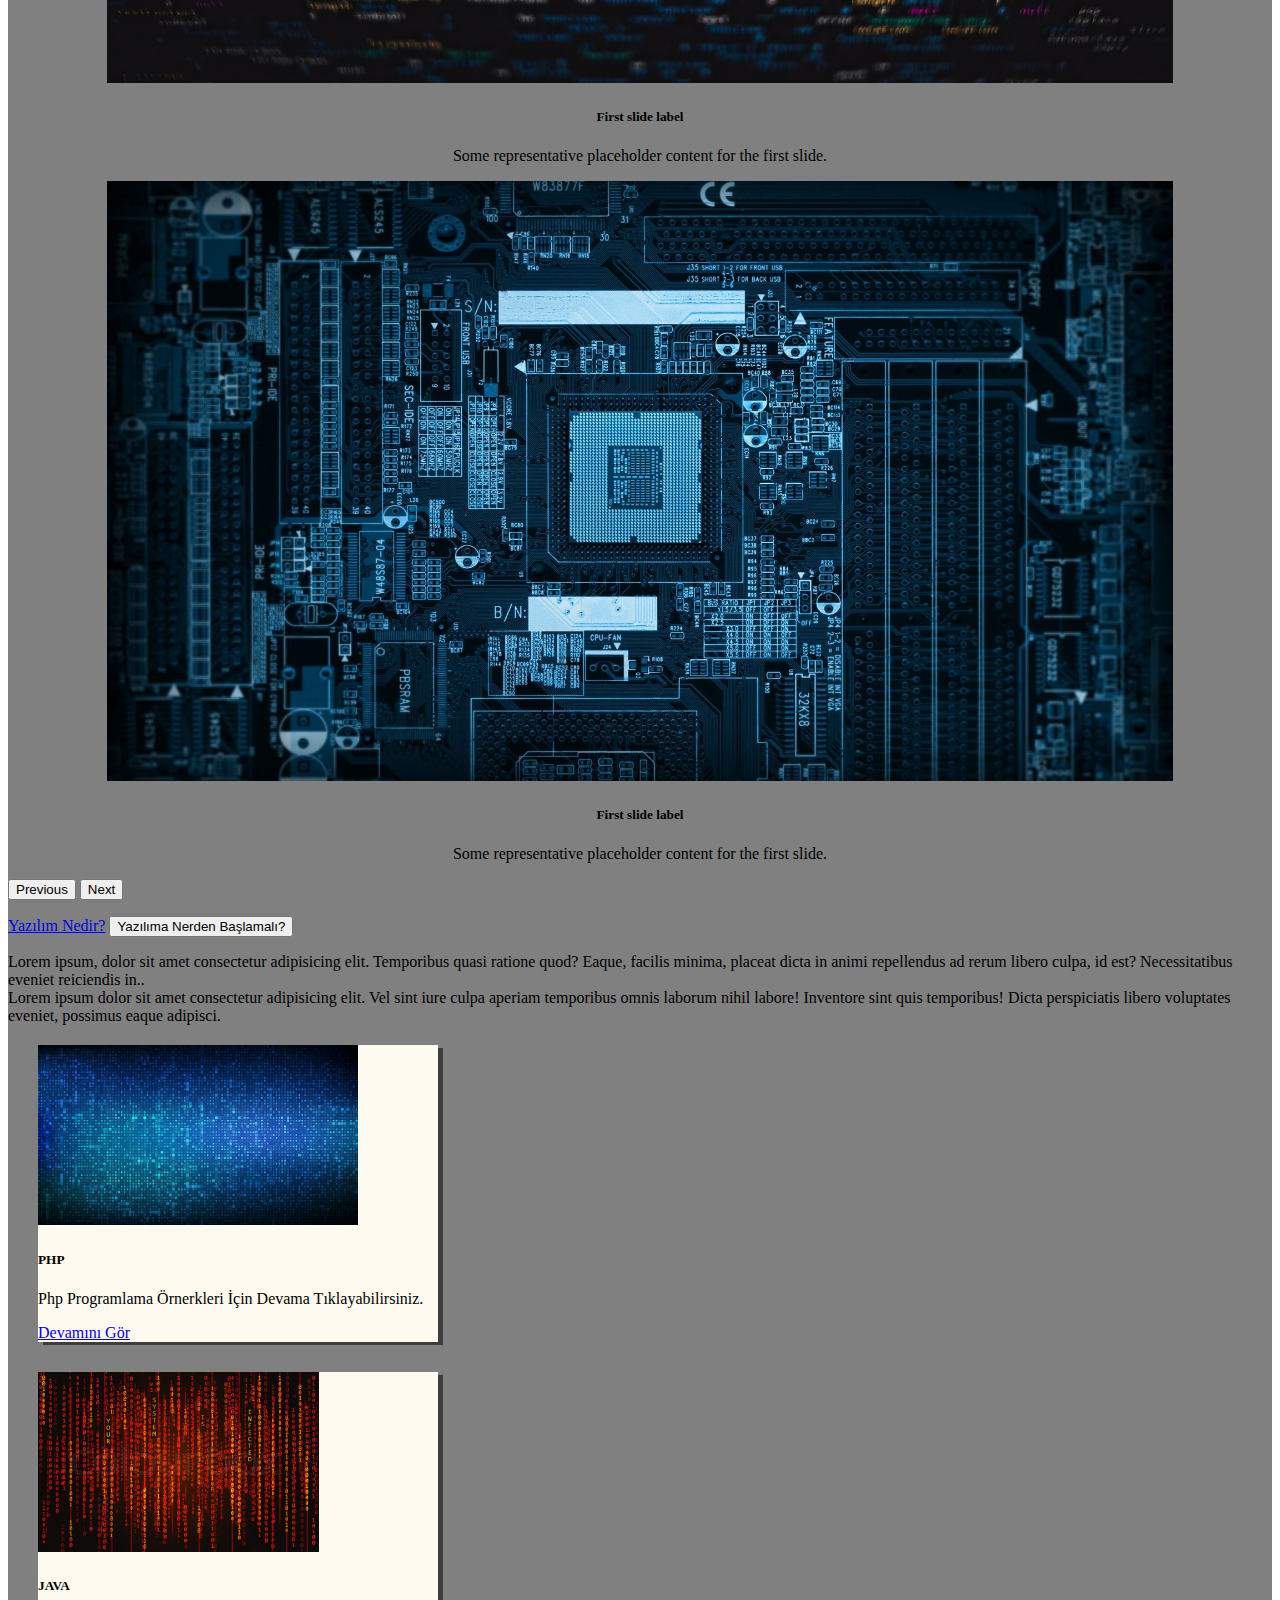
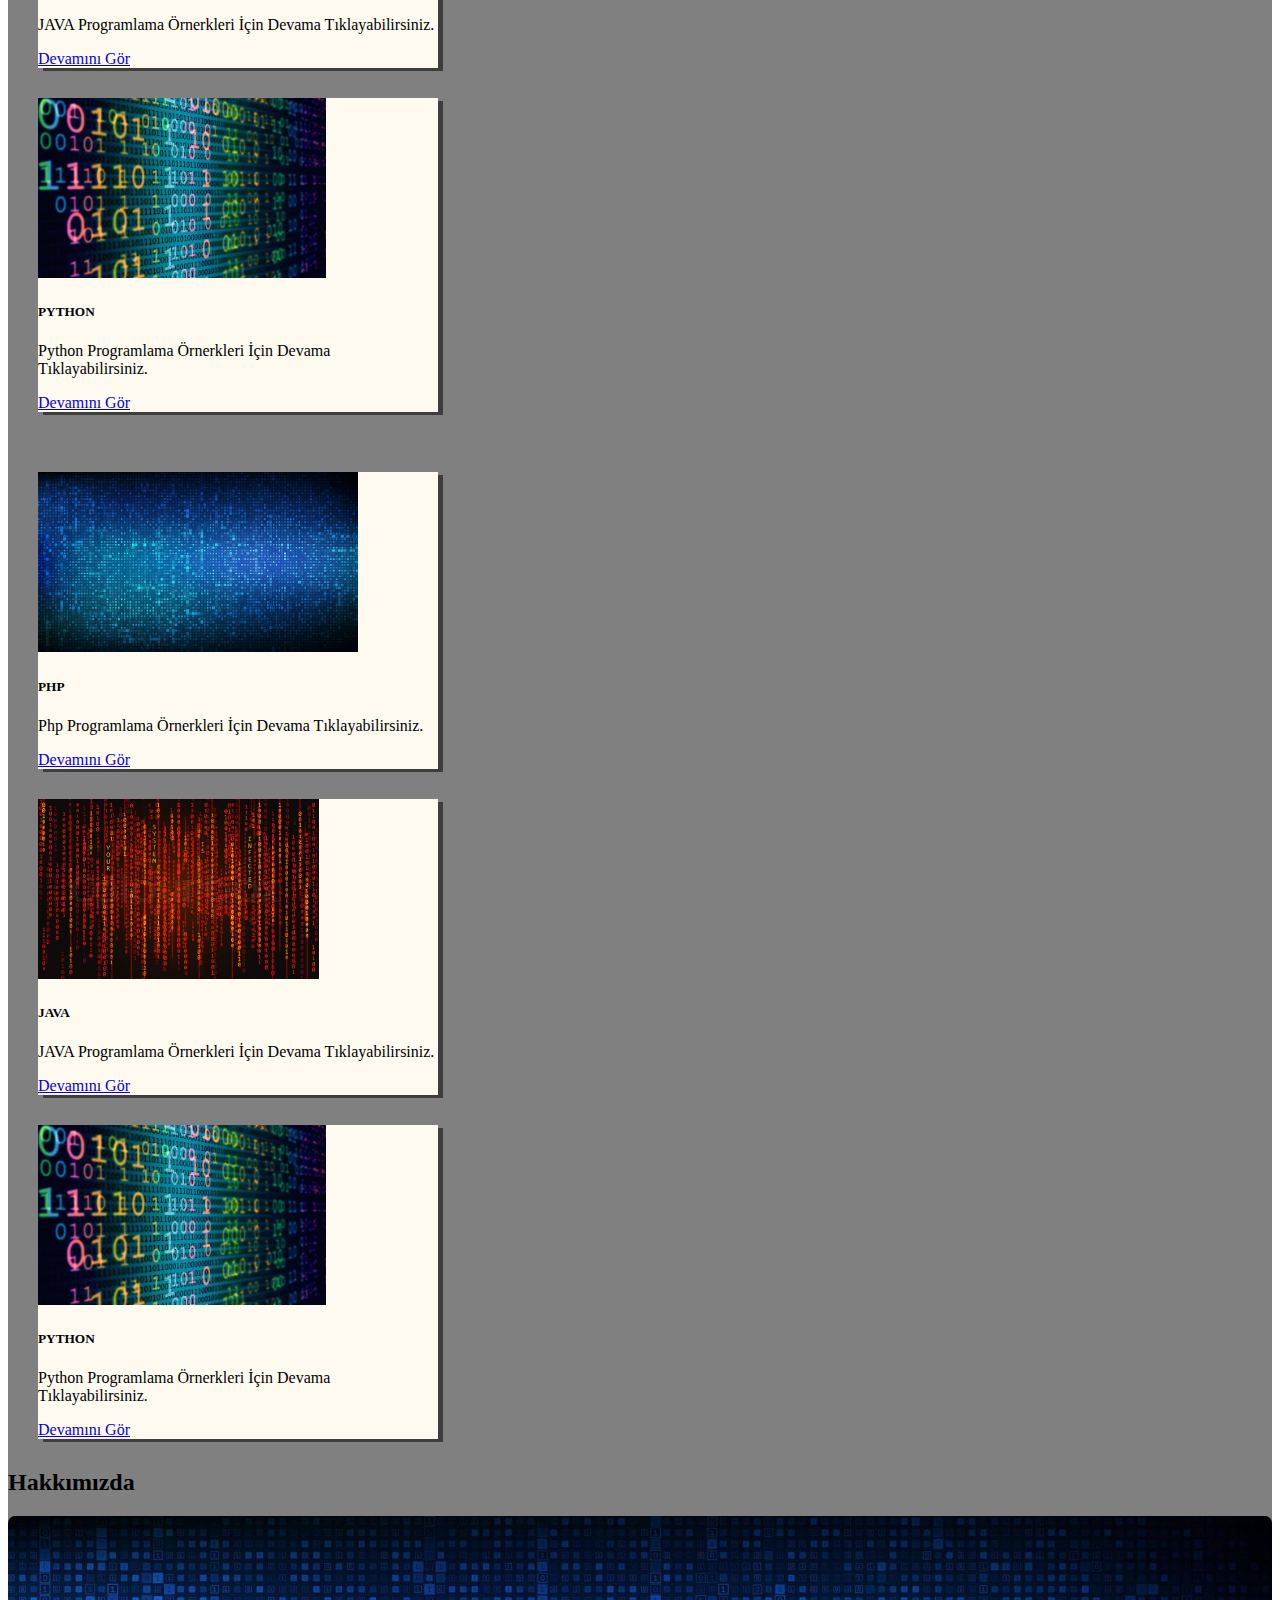
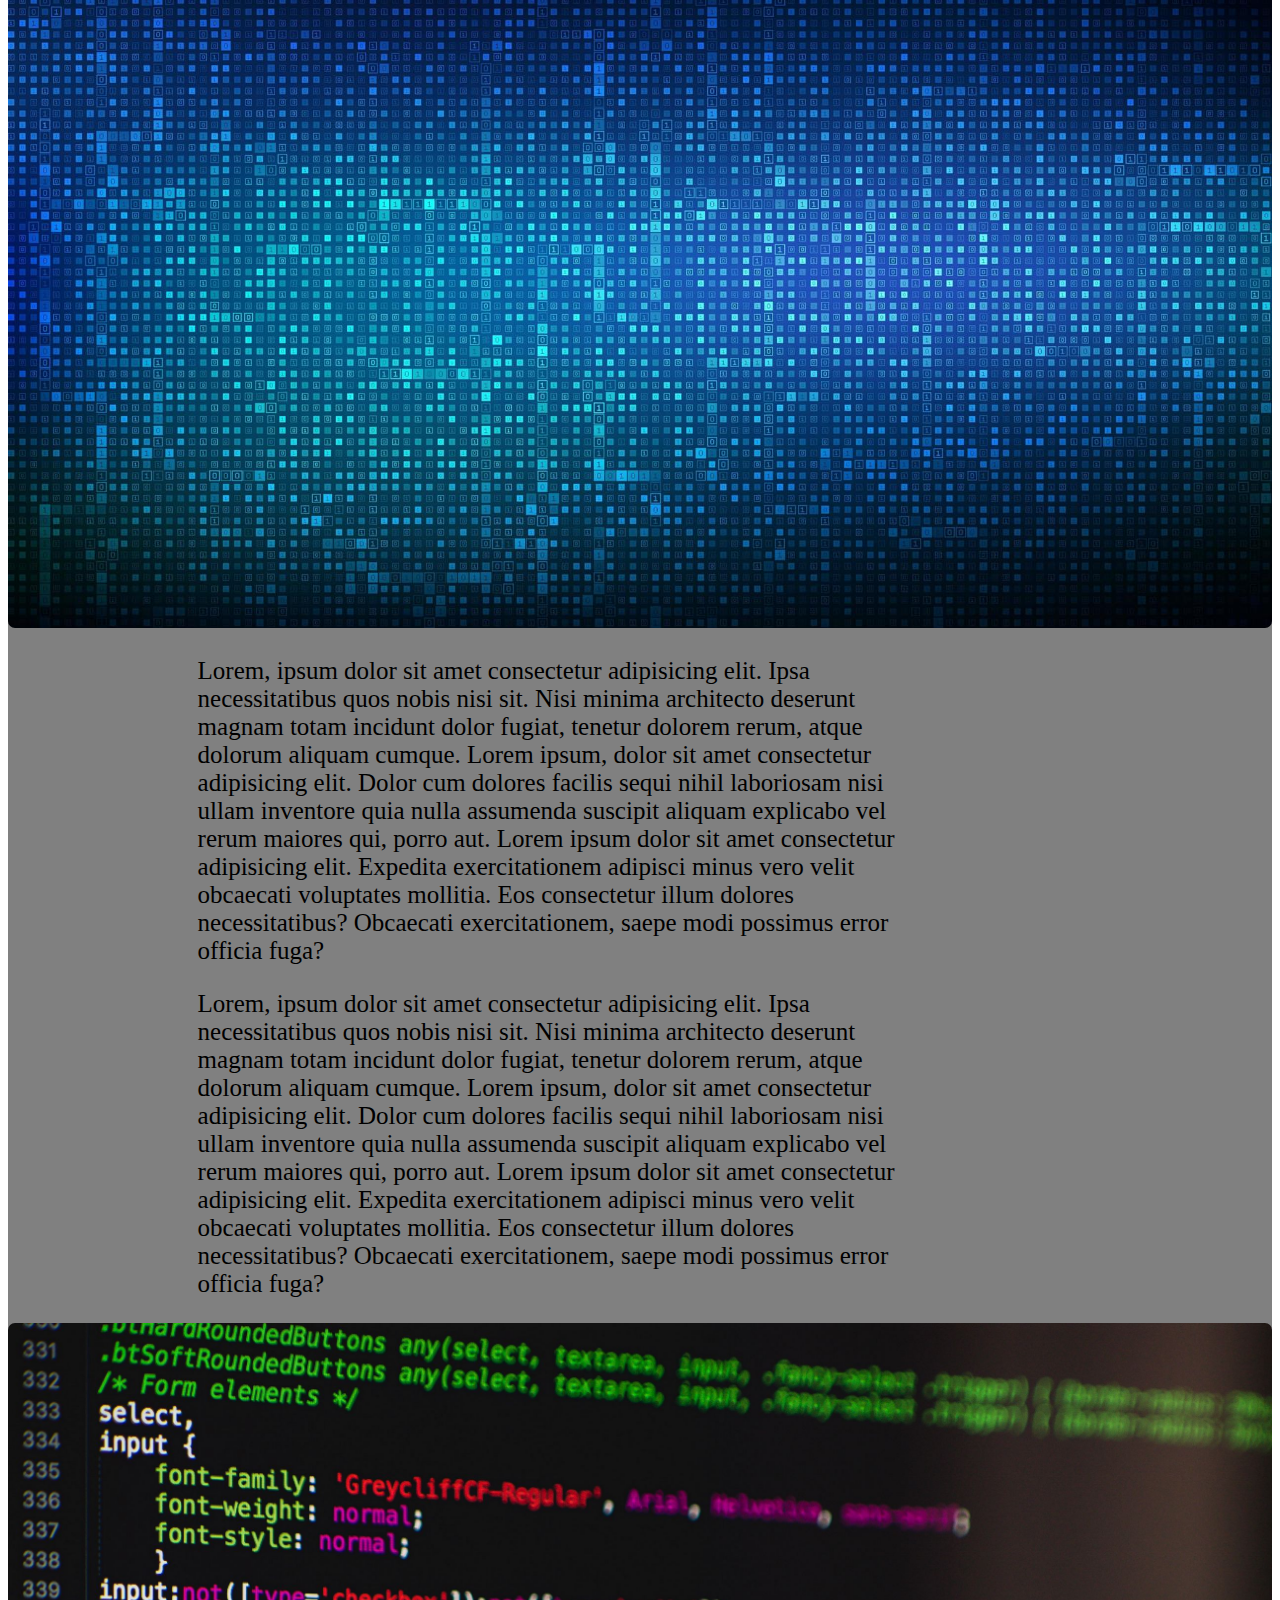
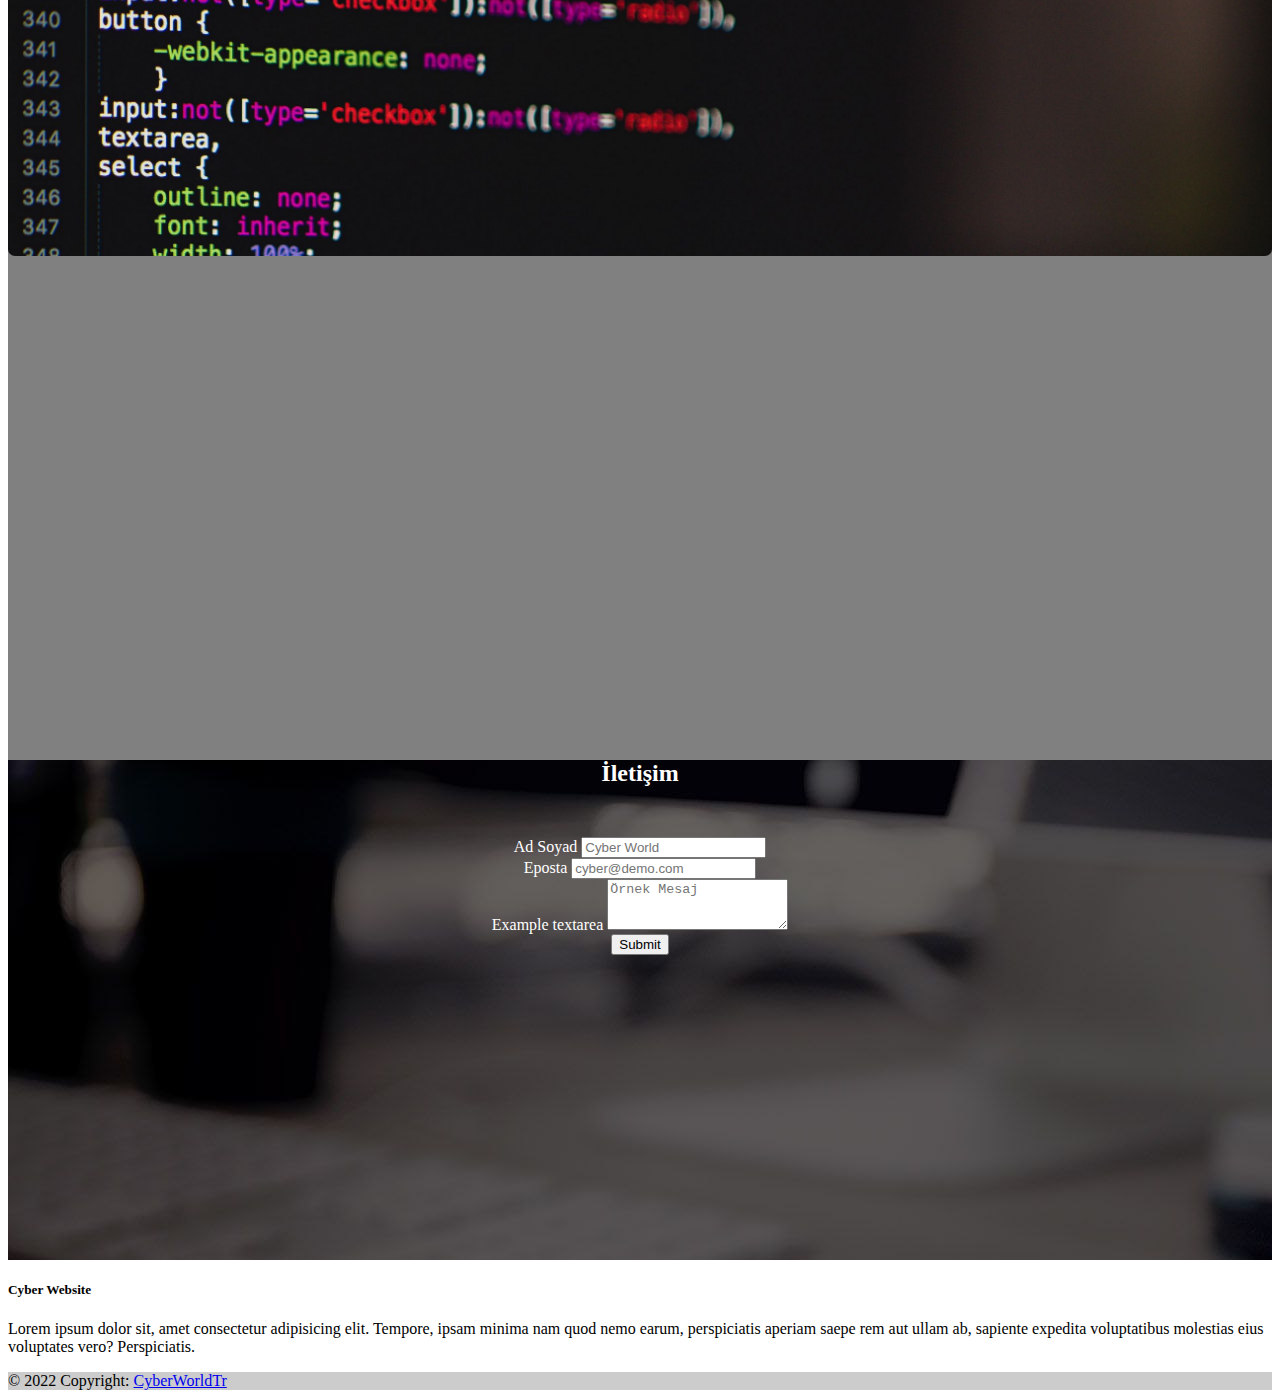
==== commit b64f714f: "contact form added" ====
--- a/index.html
+++ b/index.html
@@ -1,5 +1,6 @@
 <!DOCTYPE html>
 <html lang="en">
+
 <head>
     <meta charset="UTF-8">
     <meta http-equiv="X-UA-Compatible" content="IE=edge">
@@ -17,7 +18,7 @@
         <div class="container-fluid">
             <a class="navbar-brand" href="index.html" style="flex-grow:1;">
                 <img src="img/logo.svg" alt="" width="50" height="50">
-              </a>
+            </a>
             <button class="navbar-toggler" type="button" data-bs-toggle="collapse"
                 data-bs-target="#navbarSupportedContent" aria-controls="navbarSupportedContent" aria-expanded="false"
                 aria-label="Toggle navigation">
@@ -36,7 +37,7 @@
                         <a class="nav-link" aria-current="page" href="#hakkimizda">Hakkımızda</a>
                     </li>
                     <li class="nav-item me-3">
-                        <a class="nav-link menu-link" aria-current="page" href="index.html">İletişim</a>
+                        <a class="nav-link menu-link" aria-current="page" href="#contact">İletişim</a>
                     </li>
                 </ul>
                 <div class="d-flex">
@@ -241,7 +242,26 @@
                 <img src="img/slide4.jpg" width="100%" style="border-radius: 7px;" alt="test">
             </div>
         </div>
-
+        <div class="col-12 form-main">
+        <div class="contact text-center col-4" id="contact">
+            <h2 class="mt-4" style="margin-top: 500px;">İletişim</h2>
+            <form action="" style="margin-top: 50px;">
+                <div class="mb-3">
+                    <label for="exampleInputEmail1" class="form-label">Ad Soyad</label>
+                    <input type="text" class="form-control" id="exampleInputEmail1" placeholder="Cyber World" aria-describedby="emailHelp">
+                  </div>
+                  <div class="mb-3">
+                    <label for="exampleInputPassword1" class="form-label">Eposta</label>
+                    <input type="email" class="form-control" placeholder="cyber@demo.com" id="exampleInputPassword1">
+                  </div>
+                  <div class="mb-3">
+                    <label for="exampleFormControlTextarea1" class="form-label">Example textarea</label>
+                    <textarea class="form-control" id="exampleFormControlTextarea1" placeholder="Örnek Mesaj" rows="3"></textarea>
+                  </div>
+                  <button type="submit" class="btn btn-primary mb-4 col-12">Submit</button>
+            </form>
+        </div>
+    </div>
     </div>
     <footer class="bg-light text-center text-lg-start">
         <div class="container p-4">
--- a/style.css
+++ b/style.css
@@ -59,3 +59,10 @@
     font-size: 25px;
     color: black;
 }
+.form-main{
+    margin-top: 50px;
+    background-image: url('img/form-bg.jpg');
+    height: 500px;
+    text-align: -webkit-center;
+    color: white;
+}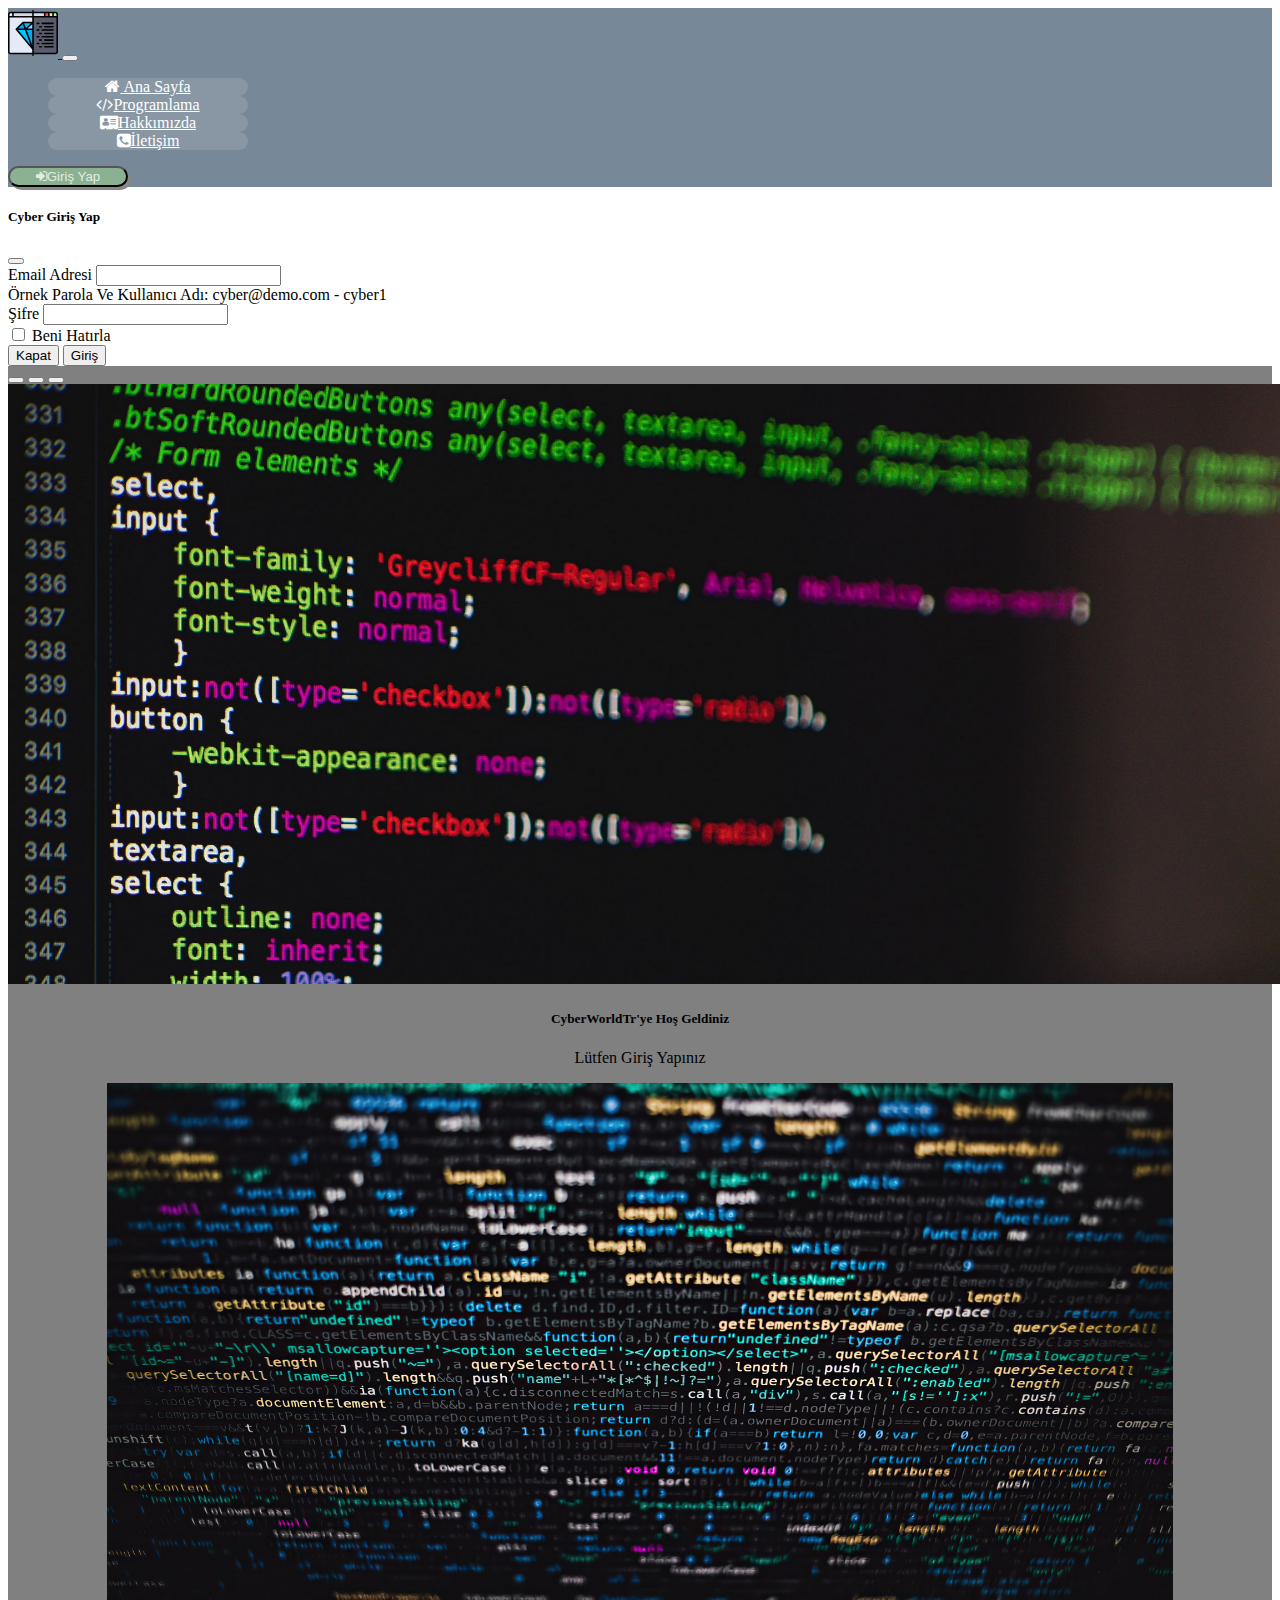
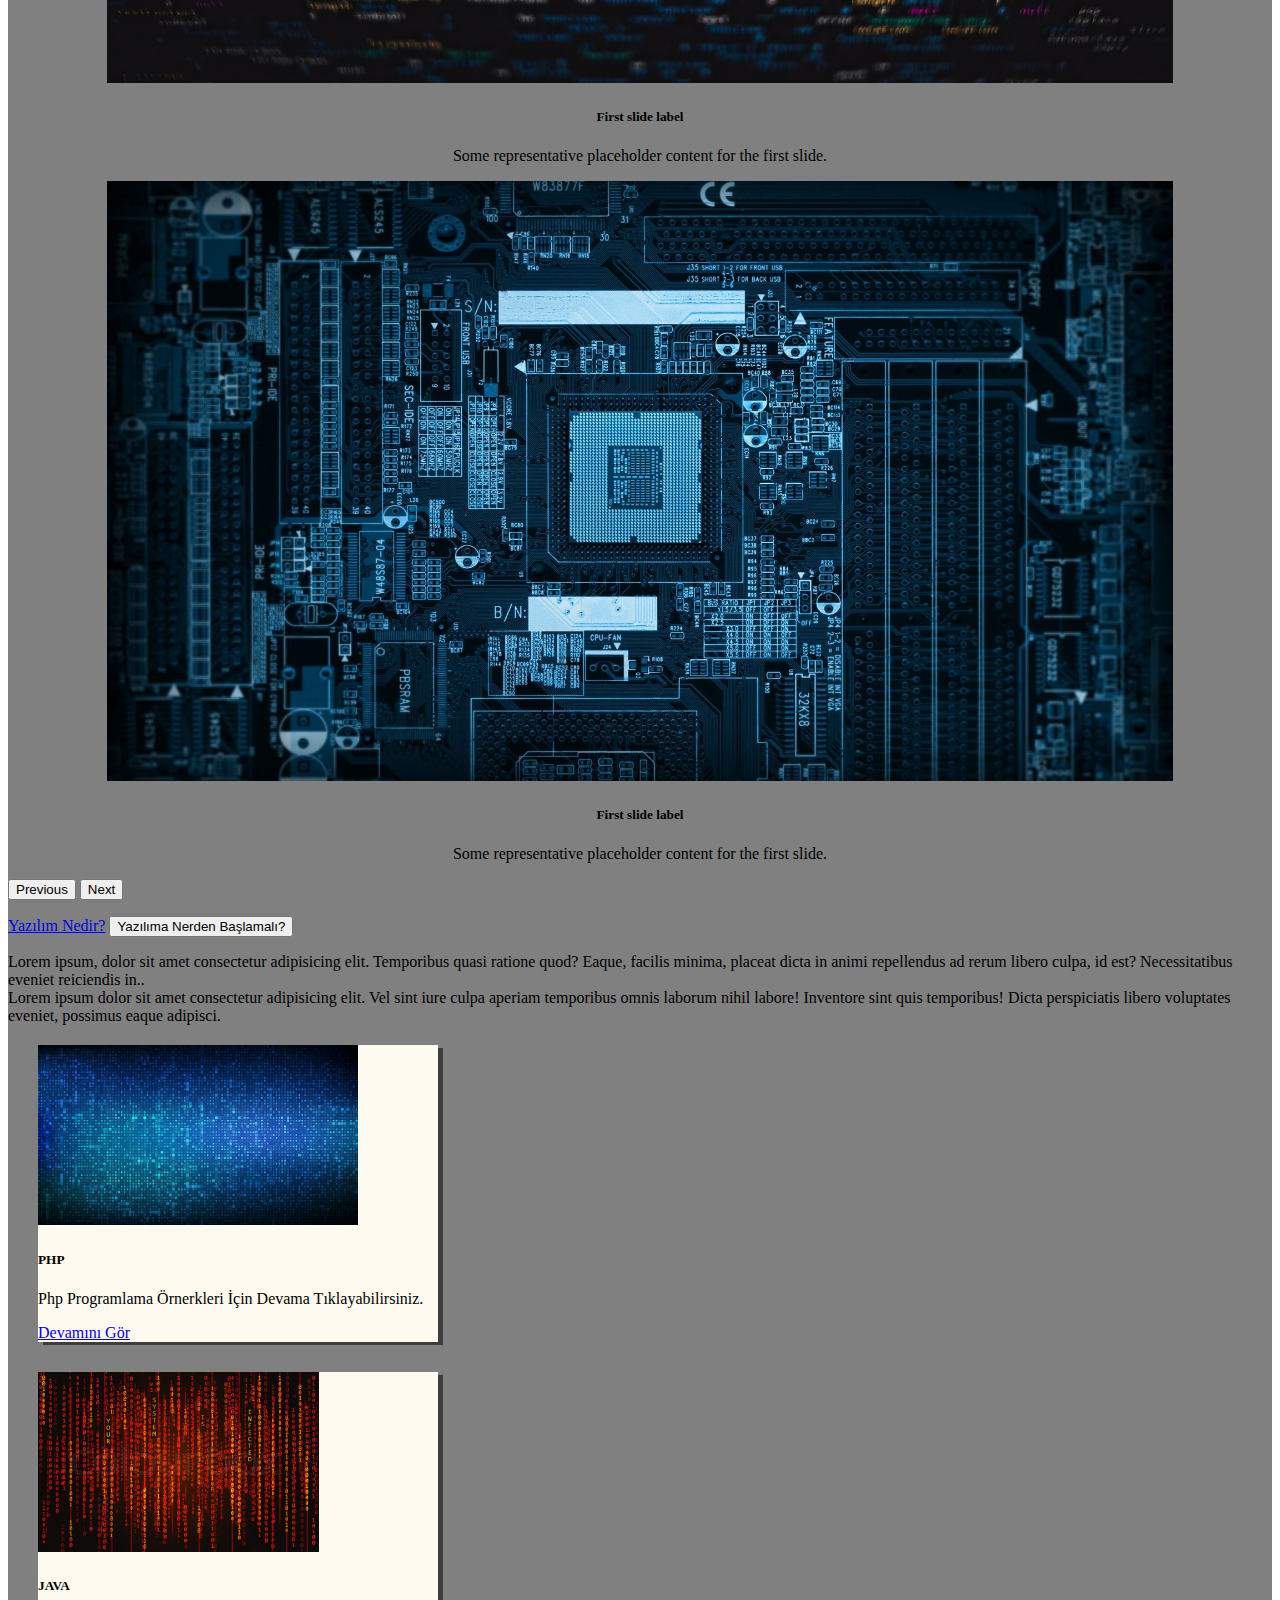
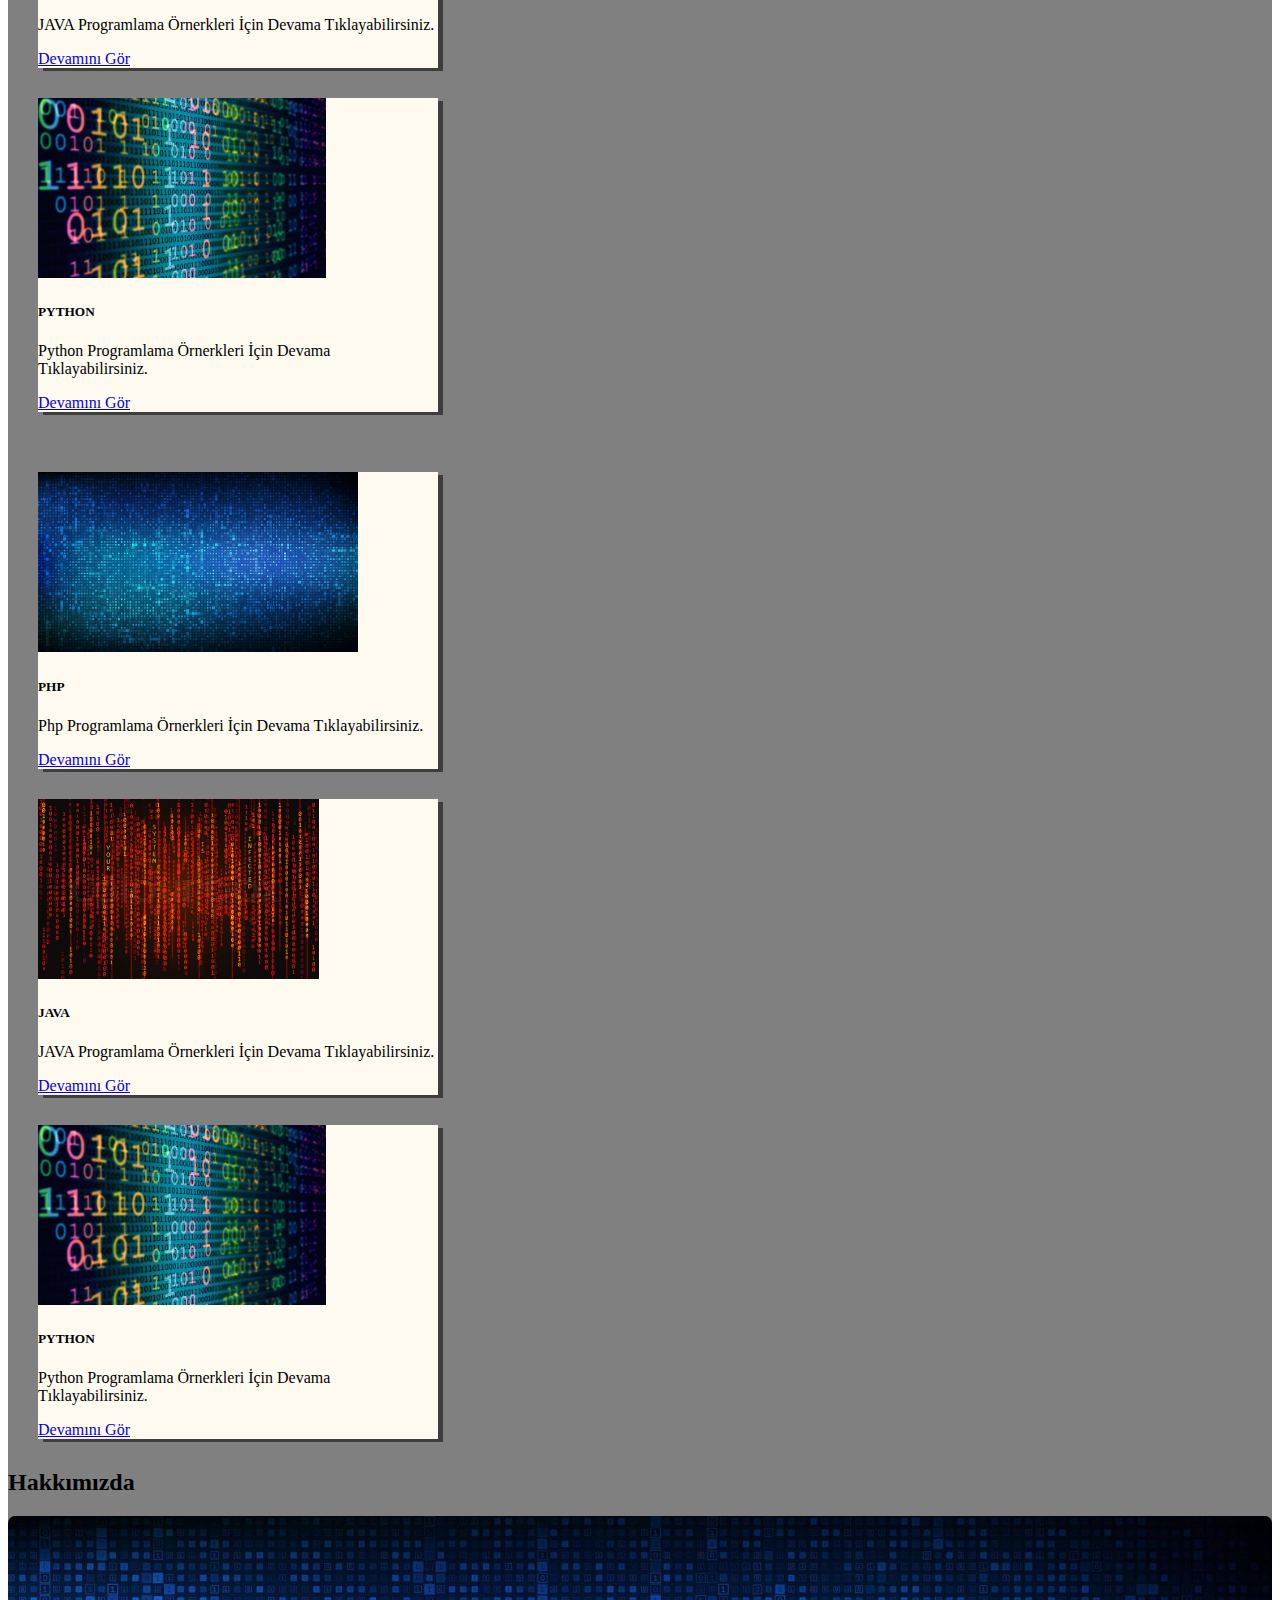
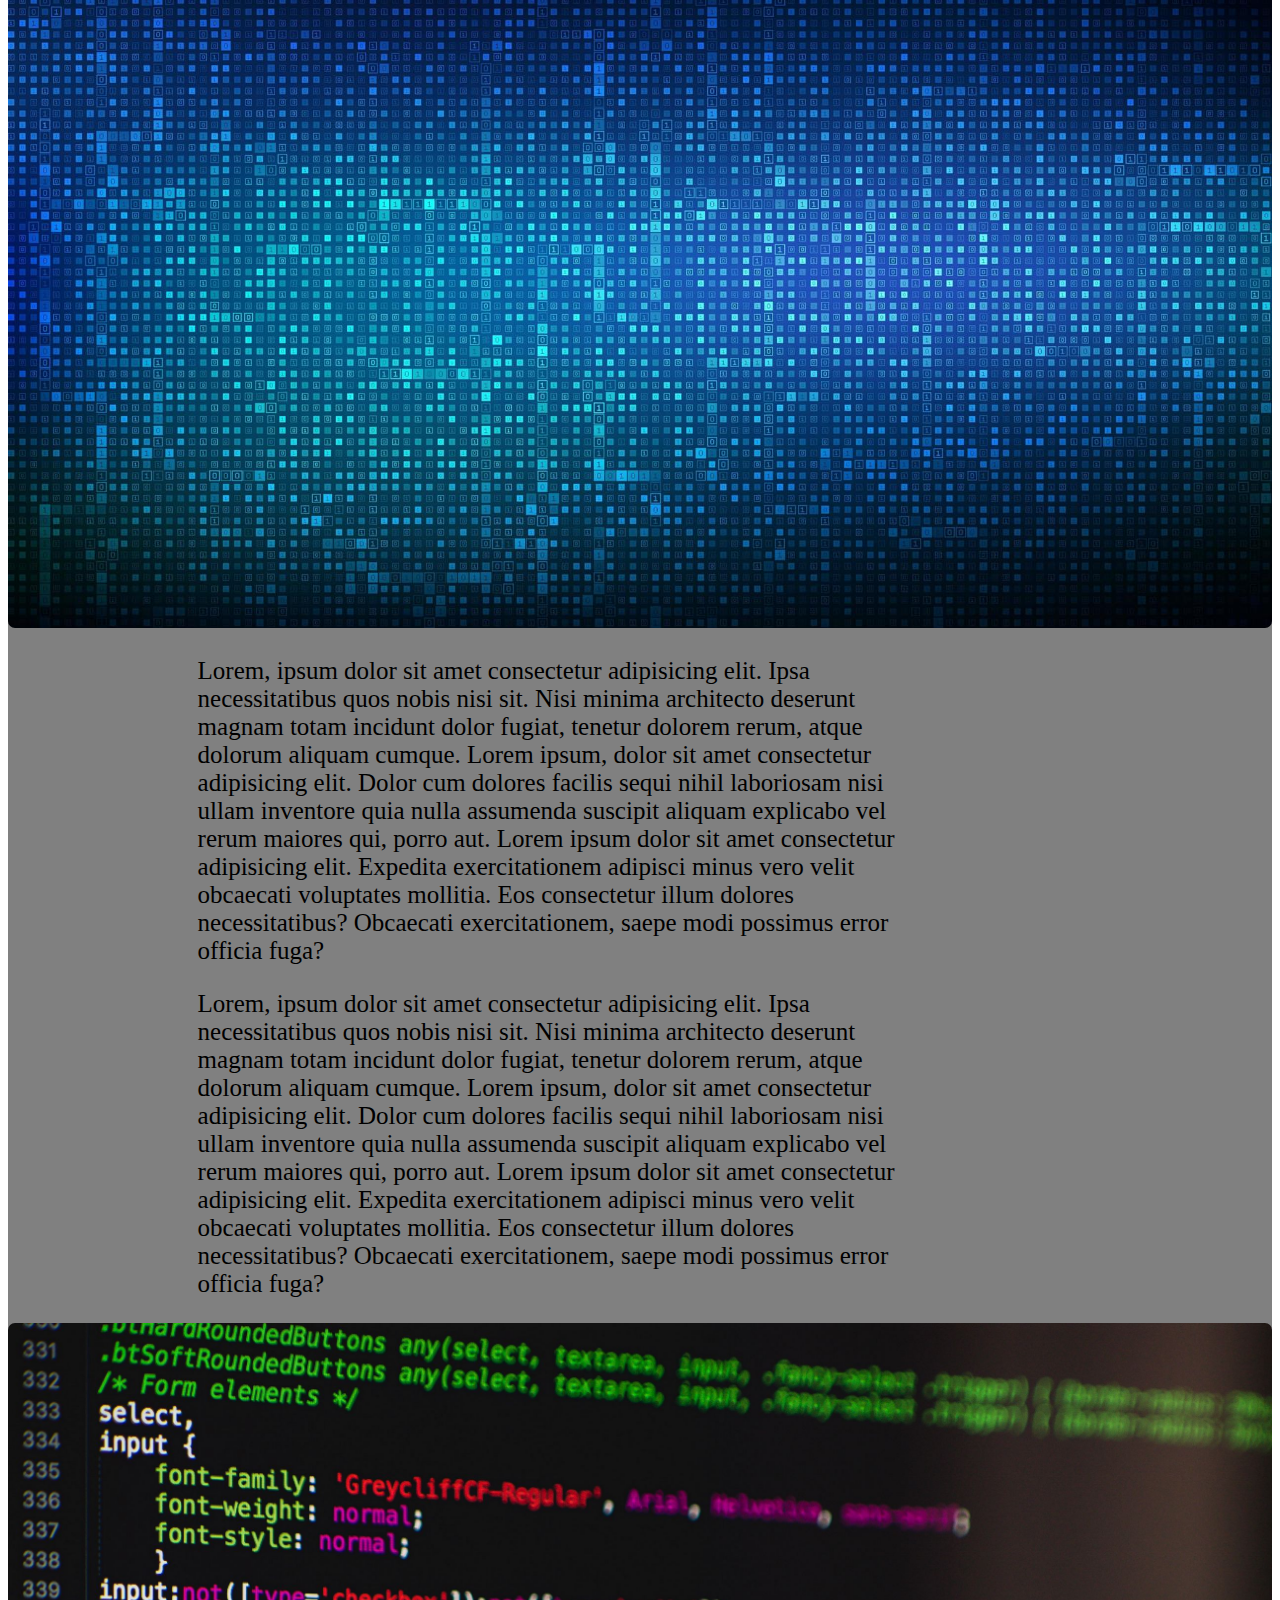
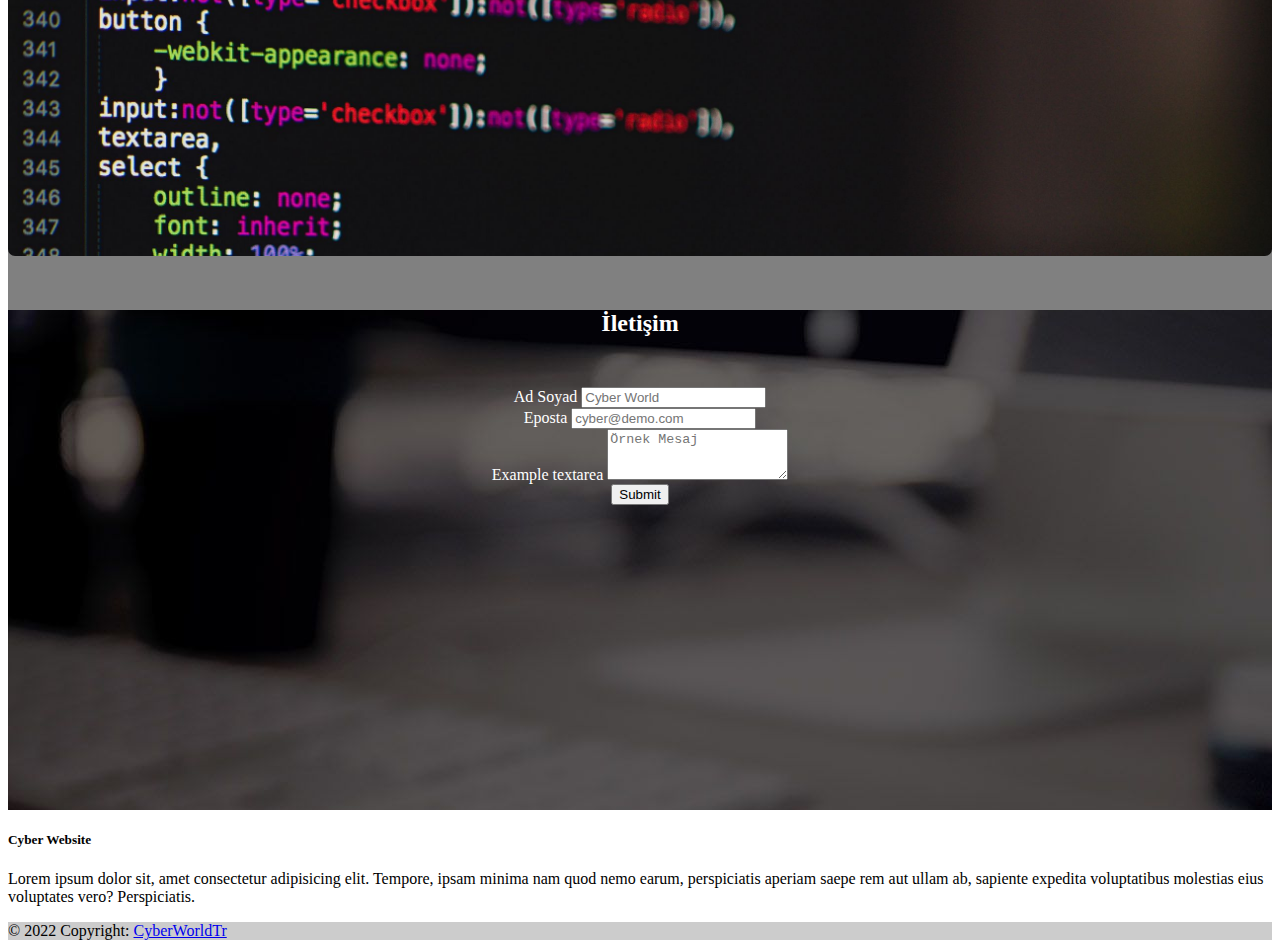
==== commit d2aa9c16: "fontsAvesome Added" ====
--- a/index.html
+++ b/index.html
@@ -27,22 +27,22 @@
             <div class="collapse navbar-collapse" id="navbarSupportedContent">
                 <ul class="navbar-nav me-auto my-2 my-lg-0">
                     <li class="nav-item me-3">
-                        <a class="nav-link " aria-current="page" href="index.html">Ana Sayfa</a>
-                    </li>
-                    <li class="nav-item me-3">
-                        <a class="nav-link" href="#programlama">Programlama</a>
-
-                    </li>
-                    <li class="nav-item me-3">
-                        <a class="nav-link" aria-current="page" href="#hakkimizda">Hakkımızda</a>
-                    </li>
-                    <li class="nav-item me-3">
-                        <a class="nav-link menu-link" aria-current="page" href="#contact">İletişim</a>
+                        <a class="nav-link " aria-current="page" href="index.html"><i class="fa fa-home me-2"></i> Ana Sayfa</a>
+                    </li>
+                    <li class="nav-item me-3">
+                        <a class="nav-link" href="#programlama"><i class="fa fa-code me-2"></i>Programlama</a>
+
+                    </li>
+                    <li class="nav-item me-3">
+                        <a class="nav-link" aria-current="page" href="#hakkimizda"><i class="fa fa-address-card me-2"></i>Hakkımızda</a>
+                    </li>
+                    <li class="nav-item me-3">
+                        <a class="nav-link menu-link" aria-current="page" href="#contact"><i class="fa fa-phone-square me-2"></i>İletişim</a>
                     </li>
                 </ul>
                 <div class="d-flex">
                     <button type="button" class="btn login-button" data-bs-toggle="modal"
-                        data-bs-target="#exampleModal">Giriş Yap</button>
+                        data-bs-target="#exampleModal"><i class="fa fa-sign-in me-2"></i>Giriş Yap</button>
                 </div>
             </div>
         </div>
@@ -244,7 +244,7 @@
         </div>
         <div class="col-12 form-main">
         <div class="contact text-center col-4" id="contact">
-            <h2 class="mt-4" style="margin-top: 500px;">İletişim</h2>
+            <h2 class="mt-4">İletişim</h2>
             <form action="" style="margin-top: 50px;">
                 <div class="mb-3">
                     <label for="exampleInputEmail1" class="form-label">Ad Soyad</label>
--- a/style.css
+++ b/style.css
@@ -7,6 +7,7 @@
     width: 200px !important;
     border-radius: 10px;
     text-align: center;
+    transition-duration: 0.5s;
 }
 .nav-item:hover{
     background-color: rgba(210, 210, 210, 0.644);
@@ -44,6 +45,7 @@
 .card-second{
     background-color: #fffaf0 !important;
     box-shadow: 5px 3px #00000085;
+    transition-duration: .5s;
 }
 .card-second:hover{
     background-color: #fffaf0b6 !important;
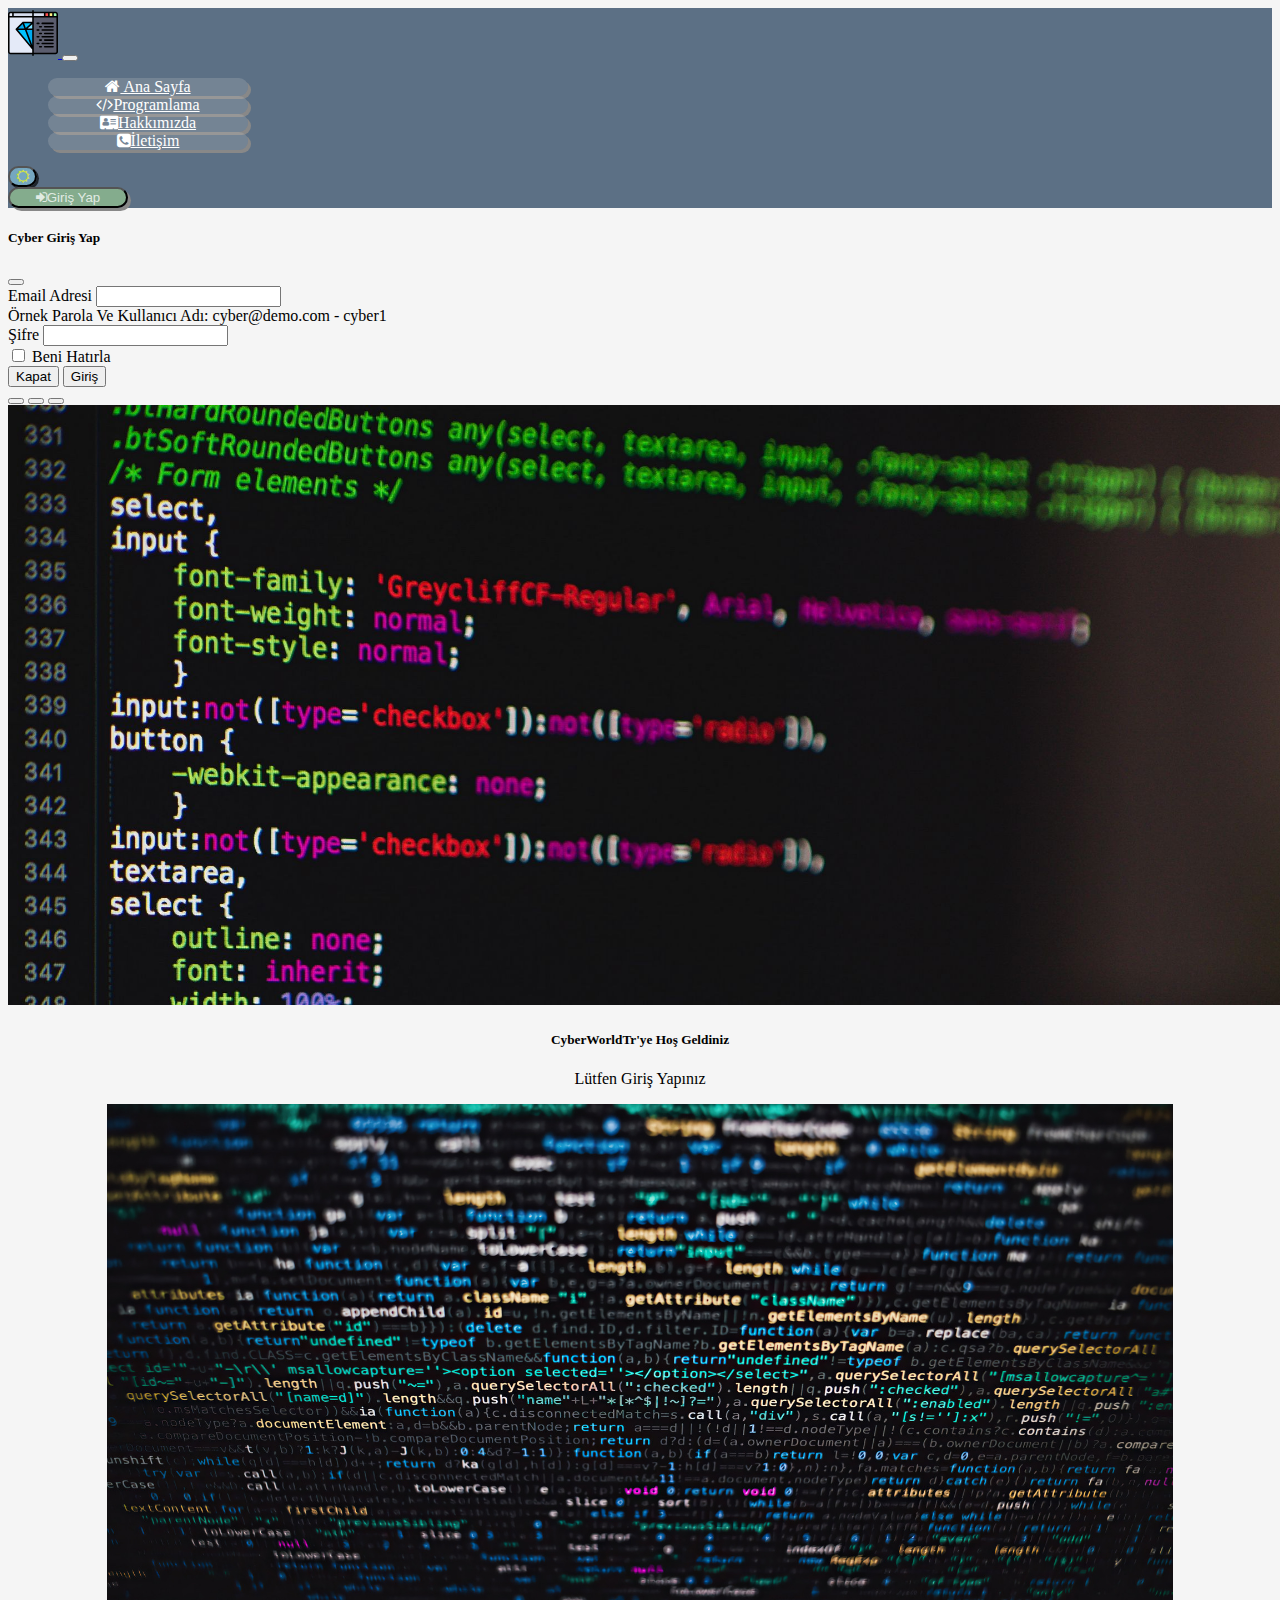
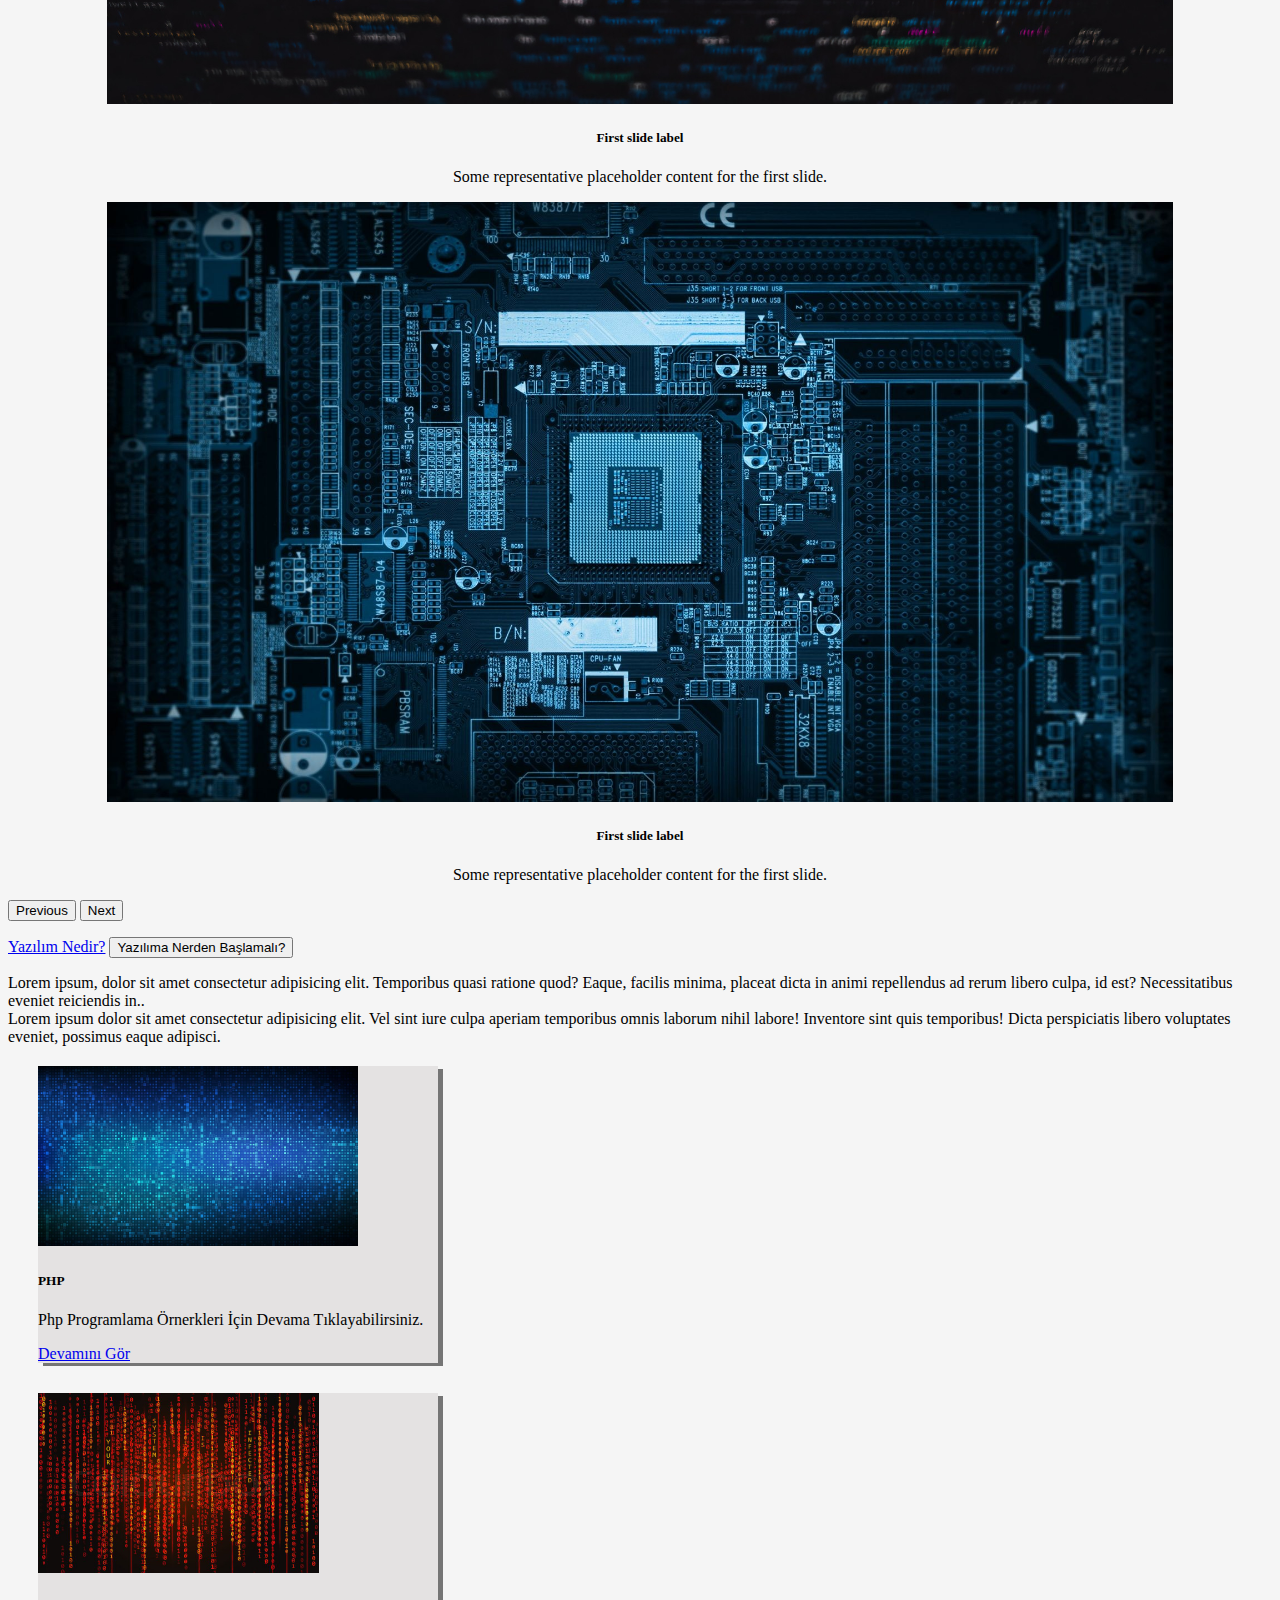
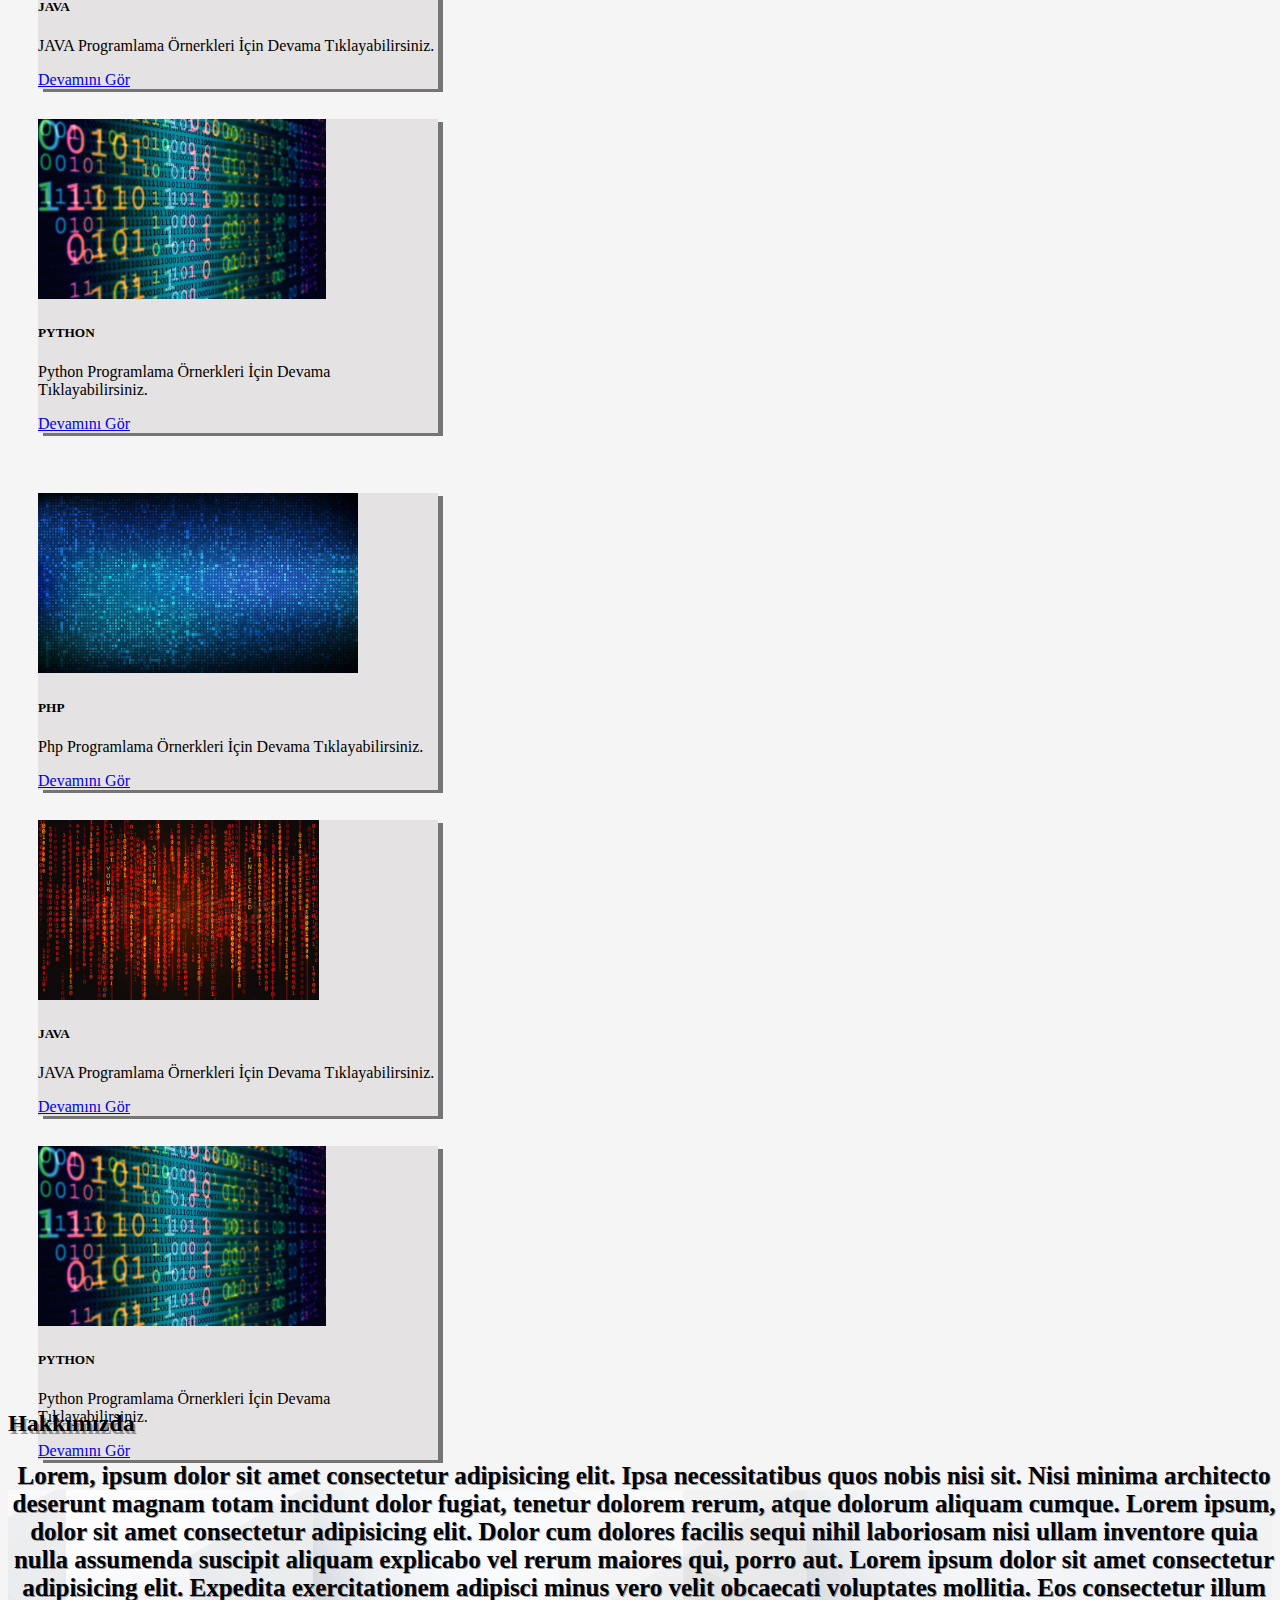
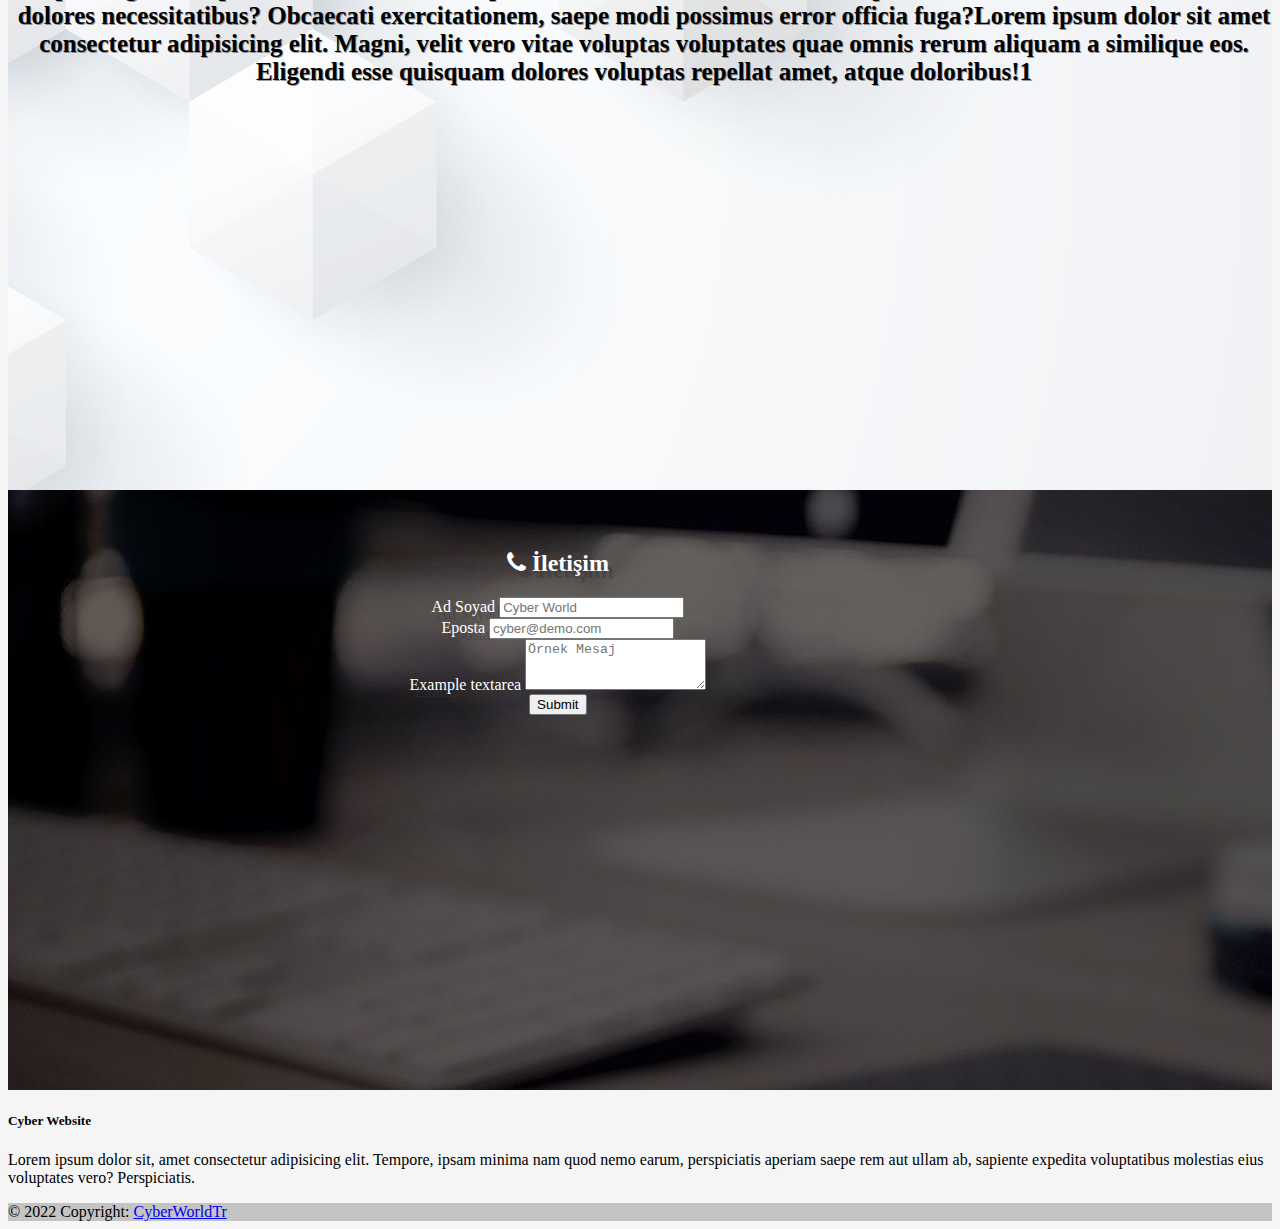
==== commit a70739d2: "dark mode && other changes" ====
--- a/index.html
+++ b/index.html
@@ -14,7 +14,7 @@
 </head>
 
 <body>
-    <nav class="navbar navbar-expand-lg navbar-light fixed-top" style="background-color: #778899;height: 7%;">
+    <nav class="navbar navbar-expand-lg navbar-light fixed-top" style="background-color: #5c7085;height: 7%;">
         <div class="container-fluid">
             <a class="navbar-brand" href="index.html" style="flex-grow:1;">
                 <img src="img/logo.svg" alt="" width="50" height="50">
@@ -27,20 +27,27 @@
             <div class="collapse navbar-collapse" id="navbarSupportedContent">
                 <ul class="navbar-nav me-auto my-2 my-lg-0">
                     <li class="nav-item me-3">
-                        <a class="nav-link " aria-current="page" href="index.html"><i class="fa fa-home me-2"></i> Ana Sayfa</a>
+                        <a class="nav-link " aria-current="page" href="index.html"><i class="fa fa-home me-2"></i> Ana
+                            Sayfa</a>
                     </li>
                     <li class="nav-item me-3">
                         <a class="nav-link" href="#programlama"><i class="fa fa-code me-2"></i>Programlama</a>
 
                     </li>
                     <li class="nav-item me-3">
-                        <a class="nav-link" aria-current="page" href="#hakkimizda"><i class="fa fa-address-card me-2"></i>Hakkımızda</a>
-                    </li>
-                    <li class="nav-item me-3">
-                        <a class="nav-link menu-link" aria-current="page" href="#contact"><i class="fa fa-phone-square me-2"></i>İletişim</a>
+                        <a class="nav-link" aria-current="page" href="#hakkimizda"><i
+                                class="fa fa-address-card me-2"></i>Hakkımızda</a>
+                    </li>
+                    <li class="nav-item me-3">
+                        <a class="nav-link menu-link" aria-current="page" href="#contact"><i
+                                class="fa fa-phone-square me-2"></i>İletişim</a>
                     </li>
                 </ul>
                 <div class="d-flex">
+                    <div class="form-check form-switch mt-2 me-2 dark-switch">
+                        <button onclick="darkMode()" class="btn  mode-icon"><i id="modeIcon"
+                                class="fa fa-sun-o"></i></button>
+                    </div>
                     <button type="button" class="btn login-button" data-bs-toggle="modal"
                         data-bs-target="#exampleModal"><i class="fa fa-sign-in me-2"></i>Giriş Yap</button>
                 </div>
@@ -80,7 +87,7 @@
             </div>
         </div>
     </div>
-    <div class="main" style="background-color: #808080;">
+    <div class="main">
         <div id="carouselExampleIndicators" class="carousel slide" data-bs-ride="carousel">
             <div class="carousel-indicators">
                 <button type="button" data-bs-target="#carouselExampleIndicators" data-bs-slide-to="0" class="active"
@@ -208,63 +215,49 @@
         <div>
         </div>
         <div class="about" id="hakkimizda">
-            <h2 class="text-center">Hakkımızda</h2>
-            <div class="col-6 d-flex">
-                <img src="img/slide1.jpg" width="100%" alt="test" style="border-radius: 7px;">
-                <div class="col-12 text-center" style="word-wrap: break-word;align-self: center;">
-                    <p class="about-text">Lorem, ipsum dolor sit amet consectetur adipisicing elit. Ipsa necessitatibus
-                        quos nobis nisi
-                        sit. Nisi minima architecto deserunt magnam totam incidunt dolor fugiat, tenetur dolorem rerum,
-                        atque dolorum aliquam cumque.
-                        Lorem ipsum, dolor sit amet consectetur adipisicing elit. Dolor cum dolores facilis sequi nihil
-                        laboriosam nisi ullam inventore quia nulla assumenda suscipit aliquam explicabo vel rerum
-                        maiores qui, porro aut.
-                        Lorem ipsum dolor sit amet consectetur adipisicing elit. Expedita exercitationem adipisci minus
-                        vero velit obcaecati voluptates mollitia. Eos consectetur illum dolores necessitatibus?
-                        Obcaecati exercitationem, saepe modi possimus error officia fuga?</p>
-                </div>
-            </div>
-        </div>
-        <div class="about">
-            <div class="col-6 d-flex">
-                <div class="col-12 text-center" style="word-wrap: break-word;align-self: center;">
-                    <p class="about-text">Lorem, ipsum dolor sit amet consectetur adipisicing elit. Ipsa necessitatibus
-                        quos nobis nisi
-                        sit. Nisi minima architecto deserunt magnam totam incidunt dolor fugiat, tenetur dolorem rerum,
-                        atque dolorum aliquam cumque.
-                        Lorem ipsum, dolor sit amet consectetur adipisicing elit. Dolor cum dolores facilis sequi nihil
-                        laboriosam nisi ullam inventore quia nulla assumenda suscipit aliquam explicabo vel rerum
-                        maiores qui, porro aut.
-                        Lorem ipsum dolor sit amet consectetur adipisicing elit. Expedita exercitationem adipisci minus
-                        vero velit obcaecati voluptates mollitia. Eos consectetur illum dolores necessitatibus?
-                        Obcaecati exercitationem, saepe modi possimus error officia fuga?</p>
-                </div>
-                <img src="img/slide4.jpg" width="100%" style="border-radius: 7px;" alt="test">
+            <div class="col-12 text-center about-main" style="word-wrap: break-word;align-self: center;">
+                <h2 class="text-center about-head">Hakkımızda</h2>
+                <p class="about-text">Lorem, ipsum dolor sit amet consectetur adipisicing elit. Ipsa necessitatibus
+                    quos nobis nisi
+                    sit. Nisi minima architecto deserunt magnam totam incidunt dolor fugiat, tenetur dolorem rerum,
+                    atque dolorum aliquam cumque.
+                    Lorem ipsum, dolor sit amet consectetur adipisicing elit. Dolor cum dolores facilis sequi nihil
+                    laboriosam nisi ullam inventore quia nulla assumenda suscipit aliquam explicabo vel rerum
+                    maiores qui, porro aut.
+                    Lorem ipsum dolor sit amet consectetur adipisicing elit. Expedita exercitationem adipisci minus
+                    vero velit obcaecati voluptates mollitia. Eos consectetur illum dolores necessitatibus?
+                    Obcaecati exercitationem, saepe modi possimus error officia fuga?Lorem ipsum dolor sit amet
+                    consectetur adipisicing elit. Magni, velit vero vitae voluptas voluptates quae omnis rerum
+                    aliquam a similique eos. Eligendi esse quisquam dolores voluptas repellat amet, atque
+                    doloribus!1</p>
             </div>
         </div>
         <div class="col-12 form-main">
-        <div class="contact text-center col-4" id="contact">
-            <h2 class="mt-4">İletişim</h2>
-            <form action="" style="margin-top: 50px;">
-                <div class="mb-3">
-                    <label for="exampleInputEmail1" class="form-label">Ad Soyad</label>
-                    <input type="text" class="form-control" id="exampleInputEmail1" placeholder="Cyber World" aria-describedby="emailHelp">
-                  </div>
-                  <div class="mb-3">
-                    <label for="exampleInputPassword1" class="form-label">Eposta</label>
-                    <input type="email" class="form-control" placeholder="cyber@demo.com" id="exampleInputPassword1">
-                  </div>
-                  <div class="mb-3">
-                    <label for="exampleFormControlTextarea1" class="form-label">Example textarea</label>
-                    <textarea class="form-control" id="exampleFormControlTextarea1" placeholder="Örnek Mesaj" rows="3"></textarea>
-                  </div>
-                  <button type="submit" class="btn btn-primary mb-4 col-12">Submit</button>
-            </form>
+            <div class="contact  col-4" id="contact">
+                <h2><i class="fa fa-phone"></i> İletişim</h2>
+                <form action="" style="margin-top: 20px;" class="text-start">
+                    <div class="mb-3">
+                        <label for="exampleInputEmail1" class="form-label">Ad Soyad</label>
+                        <input type="text" class="form-control" id="exampleInputEmail1" placeholder="Cyber World"
+                            aria-describedby="emailHelp" required>
+                    </div>
+                    <div class="mb-3">
+                        <label for="exampleInputPassword1" class="form-label">Eposta</label>
+                        <input type="email" class="form-control" placeholder="cyber@demo.com" id="exampleInputPassword1"
+                            required>
+                    </div>
+                    <div class="mb-3">
+                        <label for="exampleFormControlTextarea1" class="form-label">Example textarea</label>
+                        <textarea class="form-control" id="exampleFormControlTextarea1" placeholder="Örnek Mesaj"
+                            rows="3"></textarea>
+                    </div>
+                    <button type="submit" class="btn btn-primary mb-4 col-12">Submit</button>
+                </form>
+            </div>
         </div>
     </div>
-    </div>
-    <footer class="bg-light text-center text-lg-start">
-        <div class="container p-4">
+    <footer class="text-center text-lg-start">
+        <div class=" p-4 footer-dark">
             <div class="row">
                 <div class="col-lg-12 col-md-12 mb-4 mb-md-0 text-center">
                     <h5 class="text-uppercase">Cyber Website</h5>
@@ -276,7 +269,7 @@
                 </div>
             </div>
         </div>
-        <div class="text-center p-3" style="background-color: rgba(0, 0, 0, 0.2);">
+        <div class="copyright text-center p-3">
             © 2022 Copyright:
             <a class="text-dark" href="https://github.com/CyberWorldTr" target="_blank">CyberWorldTr</a>
         </div>
--- a/style.css
+++ b/style.css
@@ -1,5 +1,63 @@
 *{
     scroll-behavior: smooth;
+}
+body{
+    color: black !important;
+    background-color: whitesmoke !important;
+}
+.dark-mode {
+    background-color: black !important;
+    color: whitesmoke !important;
+  }
+.dark-mode .card-second{
+    color: whitesmoke;
+    background-color: rgb(36, 34, 34) !important;
+}
+.dark-mode .card-second:hover{
+    background-color: #4b4a4ab6 !important;
+    transition-duration: .5s;
+    box-shadow: none;
+}
+.dark-mode .copyright{
+    background-color: rgba(255, 247, 247, 0.2) !important;
+    color: whitesmoke !important;
+}
+.dark-mode .copyright a{
+    color: whitesmoke !important;
+}
+.dark-mode .footer-dark{
+    background-color: rgba(204, 194, 194, 0.664) !important;
+}
+.dark-mode .about{
+    background-image: url('/img/hakkimizda-dark.png');
+}
+.dark-mode .about-head{
+    font-weight: 700;
+    font-family: "Times New Roman", Times, serif;
+    text-shadow: 2px 4px #3a393981;
+}
+.dark-mode .mode-icon{
+    background-color: rgba(0, 0, 0, 0.671) !important;
+    color: rgba(255, 255, 255, 0.637) !important;
+    box-shadow: none !important;
+    box-shadow: 2px 2px rgba(133, 201, 228, 0.623) !important;
+}
+.dark-mode .mode-icon:hover{
+    background-color: rgb(0, 0, 0) !important;
+    color: rgb(255, 255, 255) !important;
+    box-shadow: 2px 3px rgba(133, 201, 228, 0.884) !important;
+}
+.mode-icon{
+    border-radius: 50px !important;
+    color: rgba(255, 255, 0, 0.651) !important;
+    background-color: rgba(133, 201, 228, 0.623) !important;
+    box-shadow: 2px 2px rgba(0, 0, 0, 0.671) !important;
+}
+.mode-icon:hover{
+    border-radius: 50px !important;
+    color: yellow !important;
+    background-color: #70bcda !important;
+    box-shadow: 2px 3px rgb(0, 0, 0) !important;
 }
 .nav-item{
     list-style: none;
@@ -8,6 +66,7 @@
     border-radius: 10px;
     text-align: center;
     transition-duration: 0.5s;
+    box-shadow: 3px 3px #888888;
 }
 .nav-item:hover{
     background-color: rgba(210, 210, 210, 0.644);
@@ -43,7 +102,7 @@
     box-shadow: 4px 2px #888888 !important;
 }
 .card-second{
-    background-color: #fffaf0 !important;
+    background-color: #e4e2e2 !important;
     box-shadow: 5px 3px #00000085;
     transition-duration: .5s;
 }
@@ -53,18 +112,38 @@
     box-shadow: none;
 }
 .about{
-    background-image: url('bg1.png');
+    background-image: url('/img/hakkimizda.png');
+    height: 600px;
+}
+.about-main{
+    position: absolute;
+    margin-top: 120px;
 }
 .about-text{
-    width: 700px;
-    margin-left: 15%;
+    text-align: center;
     font-size: 25px;
-    color: black;
+    text-shadow: 1px 1px #3a393981;
+    font-weight: 600;
+}
+.about-head{
+    font-weight: 700;
+    font-family: "Times New Roman", Times, serif;
+    text-shadow: 2px 3px #3a393981;
 }
 .form-main{
-    margin-top: 50px;
     background-image: url('img/form-bg.jpg');
-    height: 500px;
+    height: 600px;
     text-align: -webkit-center;
+}
+.contact{
+    position: absolute;
+    left: 32%;
+    margin-top: 40px;
+    align-items: center;
     color: white;
-}+    font-family: "Times New Roman", Times, serif;
+    text-shadow: 5px 7px #3a393981;
+}
+.copyright{
+    background-color: rgba(0, 0, 0, 0.2);
+}
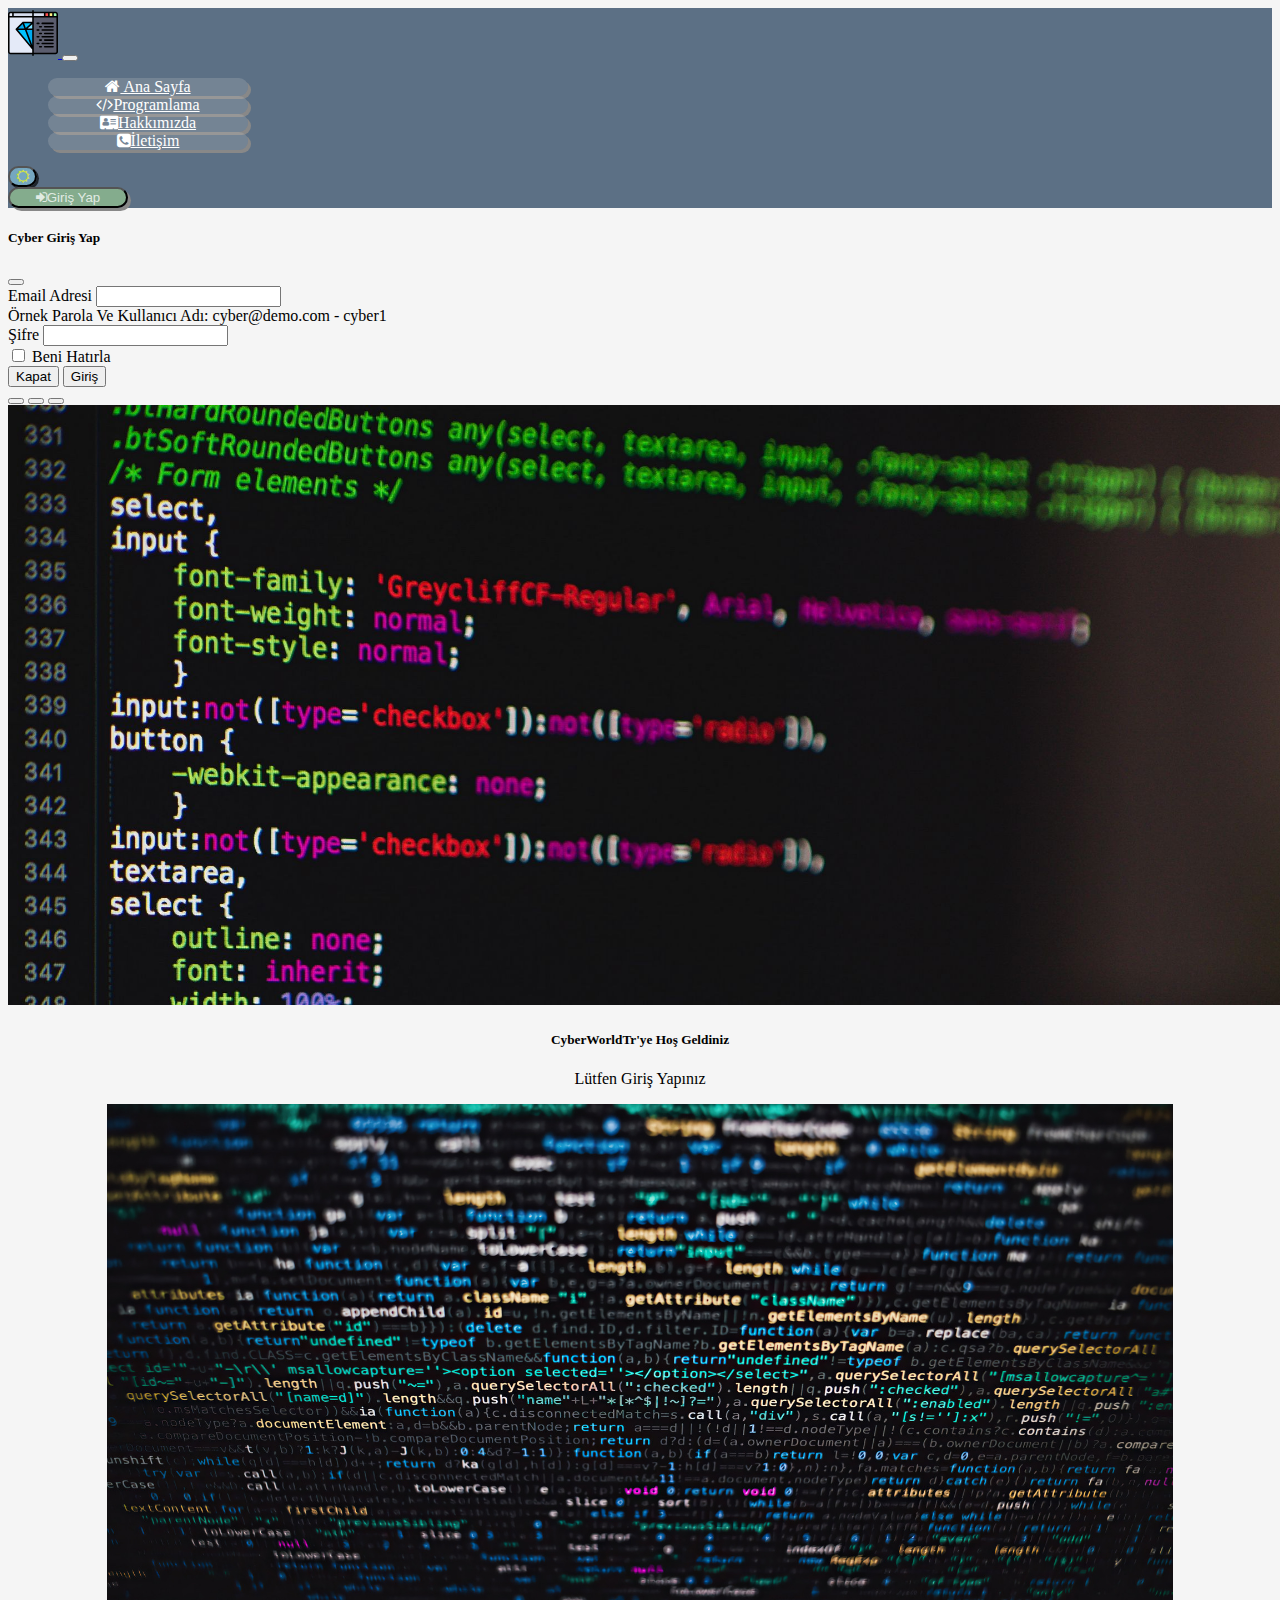
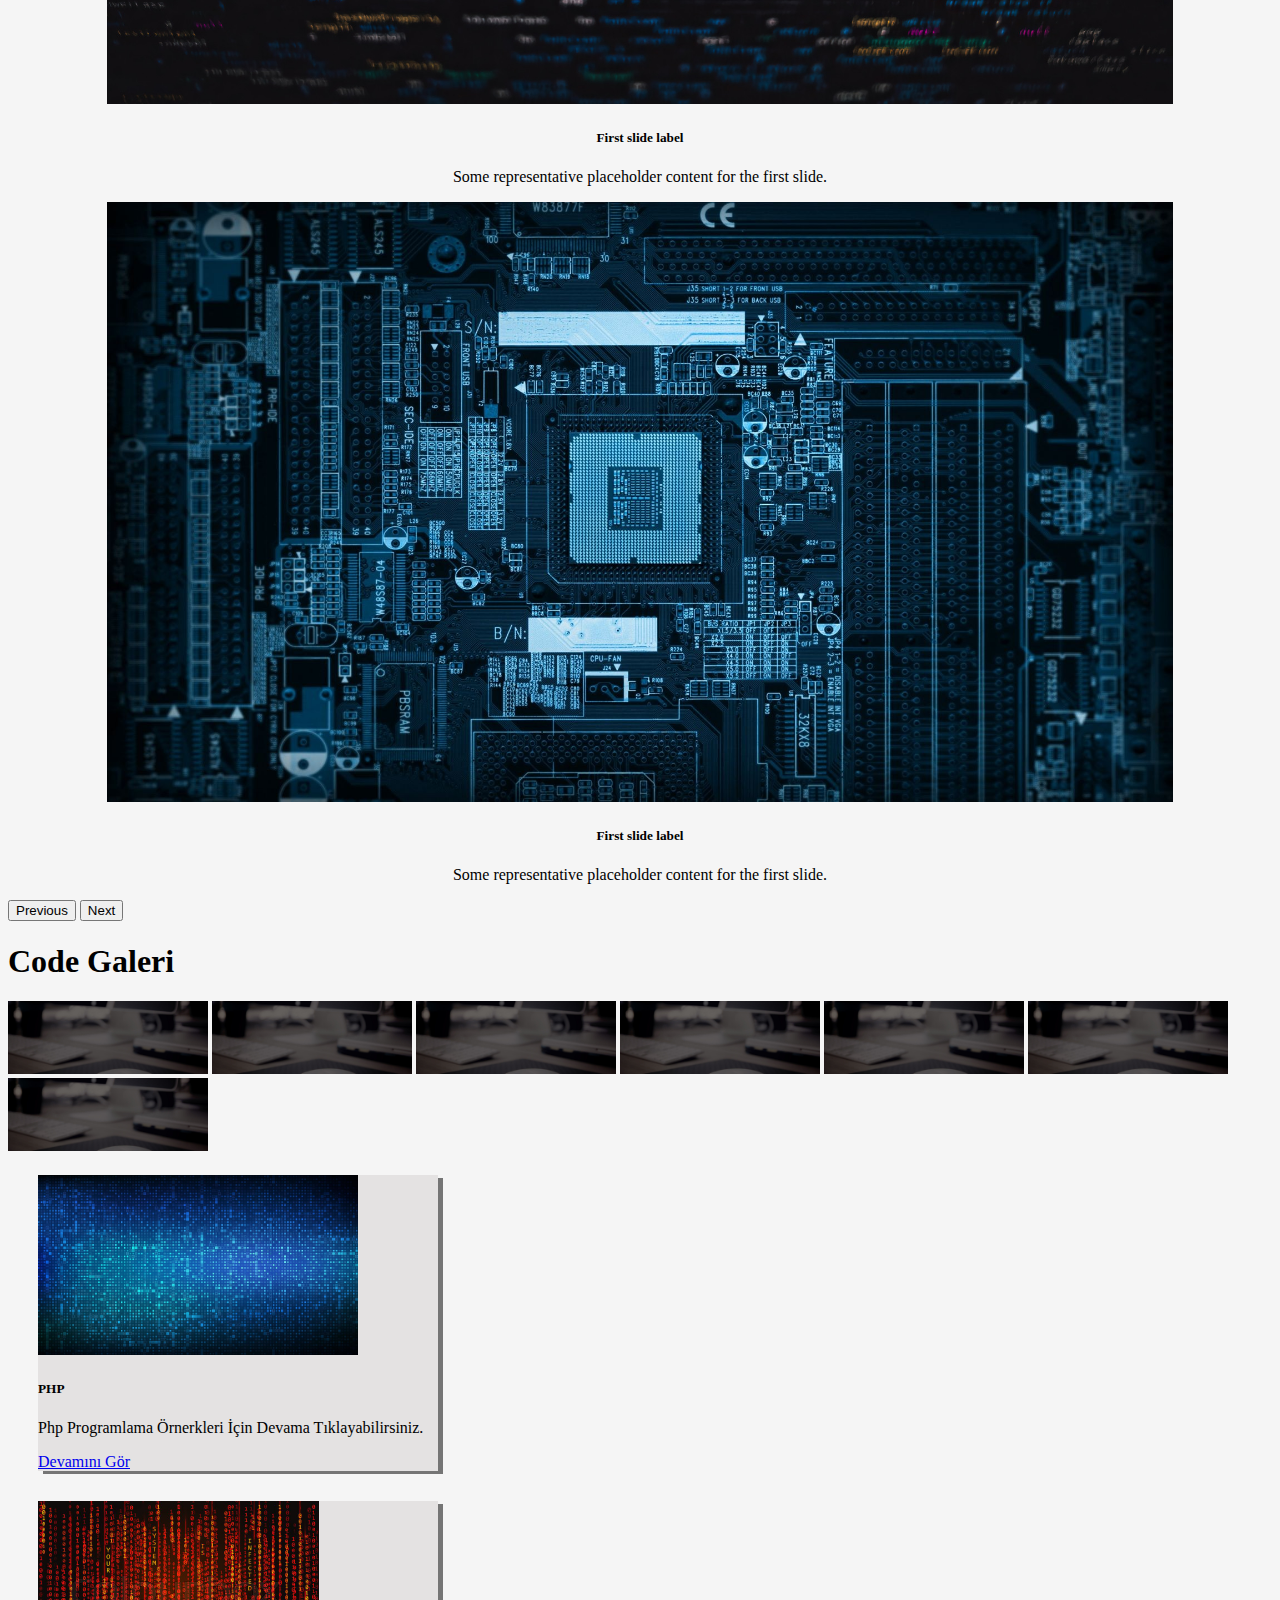
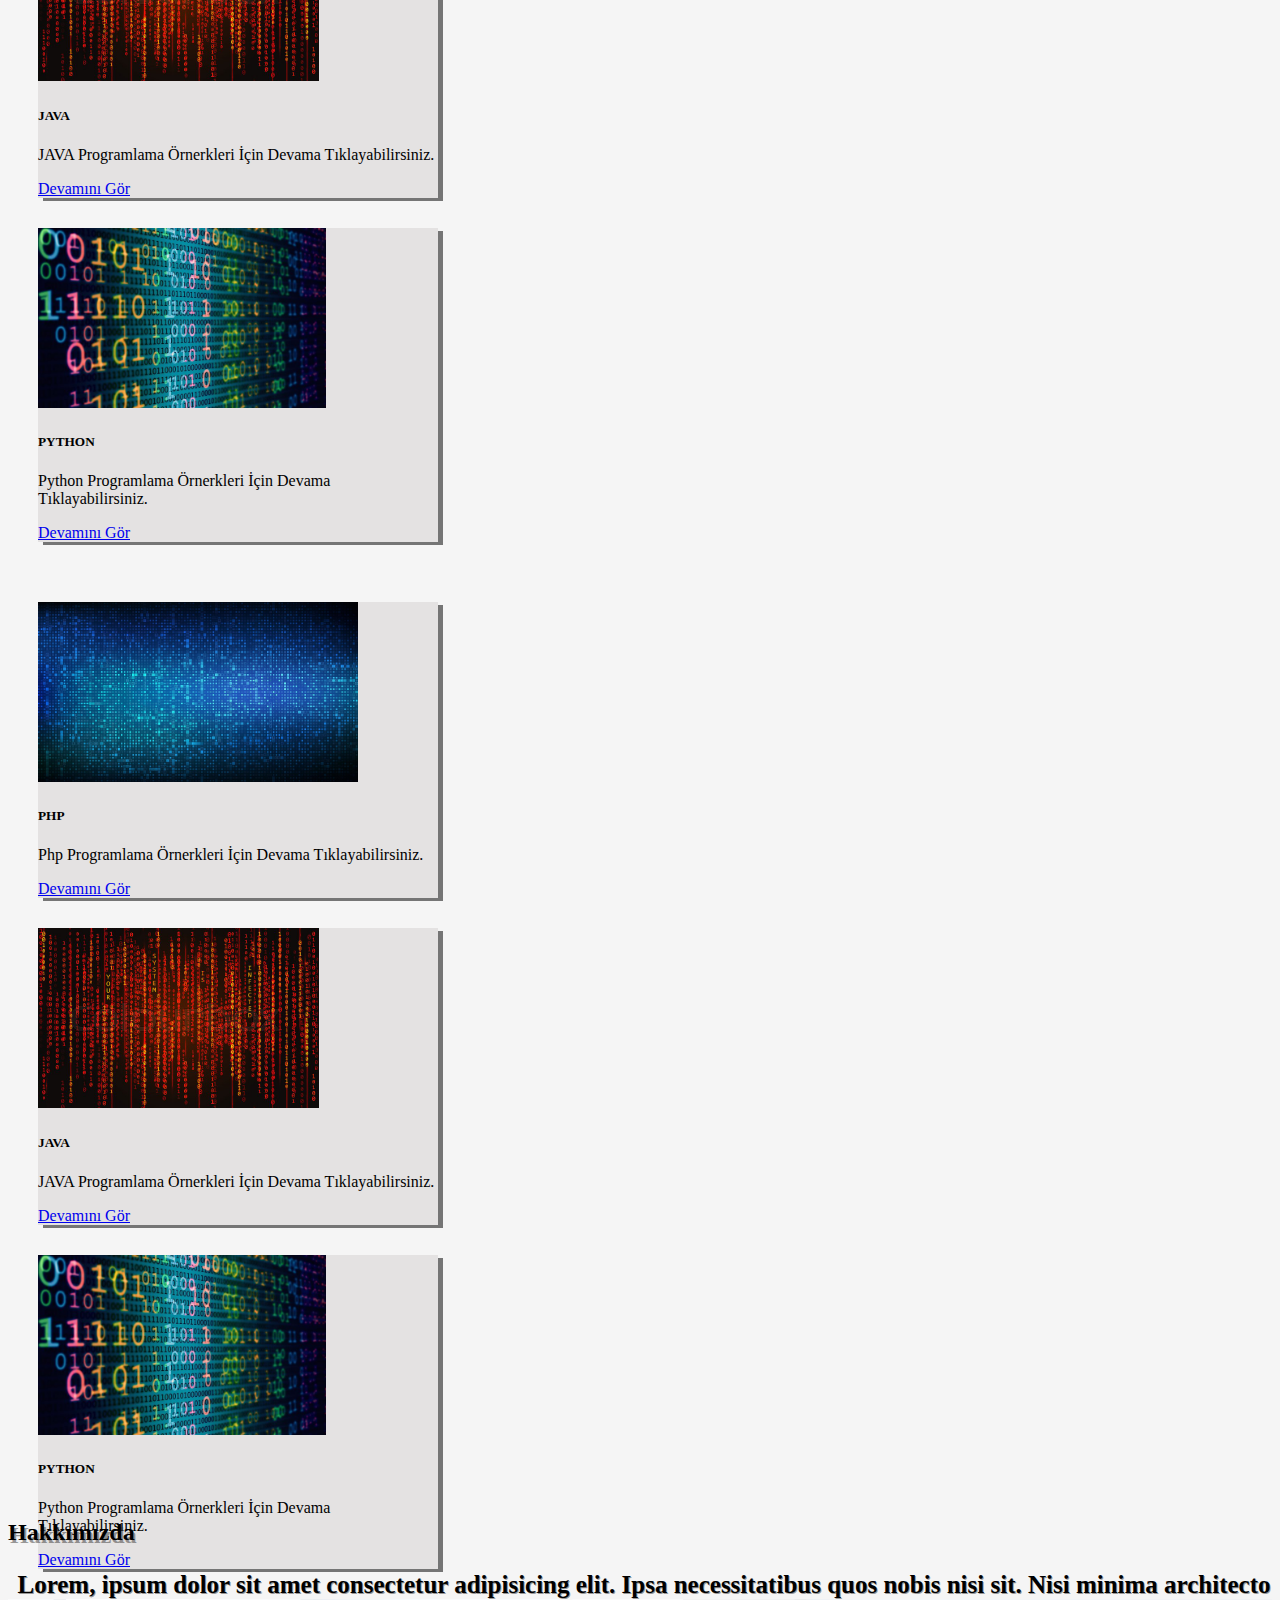
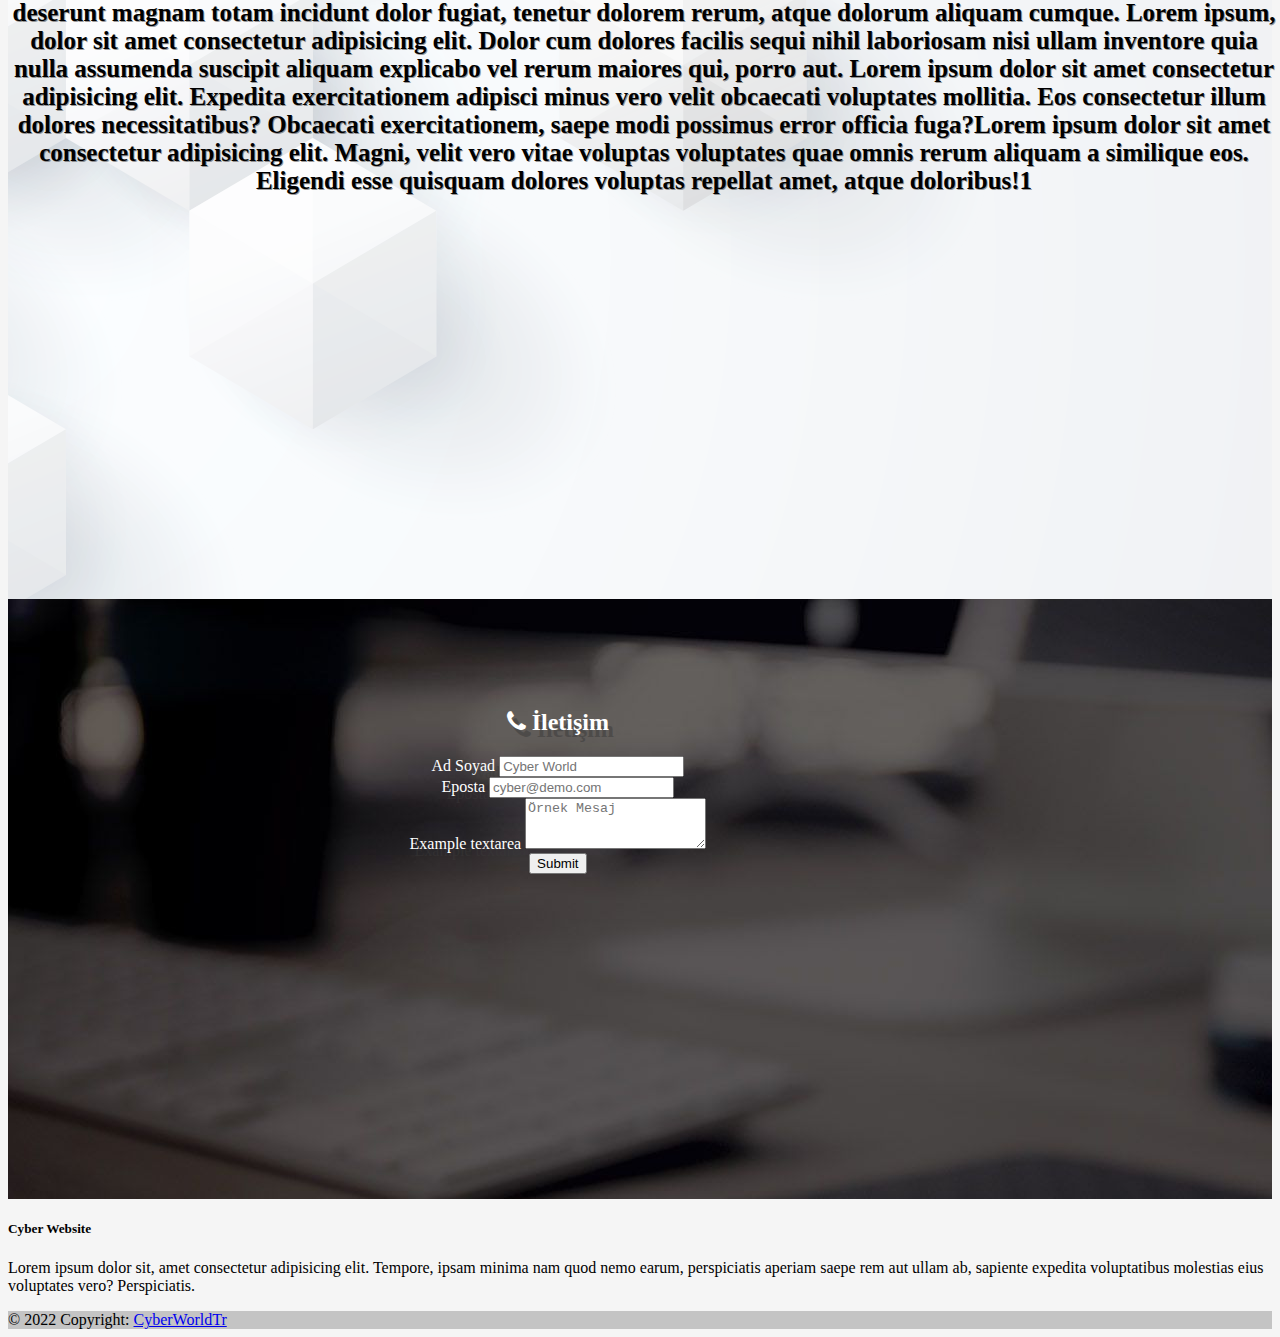
==== commit 91a6615a: "keyframes added" ====
--- a/index.html
+++ b/index.html
@@ -16,7 +16,7 @@
 <body>
     <nav class="navbar navbar-expand-lg navbar-light fixed-top" style="background-color: #5c7085;height: 7%;">
         <div class="container-fluid">
-            <a class="navbar-brand" href="index.html" style="flex-grow:1;">
+            <a class="navbar-brand" href="#" style="flex-grow:1;">
                 <img src="img/logo.svg" alt="" width="50" height="50">
             </a>
             <button class="navbar-toggler" type="button" data-bs-toggle="collapse"
@@ -27,7 +27,7 @@
             <div class="collapse navbar-collapse" id="navbarSupportedContent">
                 <ul class="navbar-nav me-auto my-2 my-lg-0">
                     <li class="nav-item me-3">
-                        <a class="nav-link " aria-current="page" href="index.html"><i class="fa fa-home me-2"></i> Ana
+                        <a class="nav-link " aria-current="page" href="#"><i class="fa fa-home me-2"></i> Ana
                             Sayfa</a>
                     </li>
                     <li class="nav-item me-3">
@@ -131,33 +131,16 @@
                 <span class="visually-hidden">Next</span>
             </button>
         </div>
-        <div class="text-center mt-5">
-            <p>
-                <a class="btn btn-primary" data-bs-toggle="collapse" href="#multiCollapseExample1" role="button"
-                    aria-expanded="false" aria-controls="multiCollapseExample1">Yazılım Nedir?</a>
-                <button class="btn btn-primary" type="button" data-bs-toggle="collapse"
-                    data-bs-target="#multiCollapseExample2" aria-expanded="false"
-                    aria-controls="multiCollapseExample2">Yazılıma Nerden Başlamalı?</button>
-            </p>
-            <div class="row">
-                <div class="col">
-                    <div class="collapse multi-collapse" id="multiCollapseExample1">
-                        <div class="card card-body">
-                            Lorem ipsum, dolor sit amet consectetur adipisicing elit. Temporibus quasi ratione quod?
-                            Eaque, facilis minima, placeat dicta in animi repellendus ad rerum libero culpa, id est?
-                            Necessitatibus eveniet reiciendis in..
-                        </div>
-                    </div>
-                </div>
-                <div class="col">
-                    <div class="collapse multi-collapse" id="multiCollapseExample2">
-                        <div class="card card-body">
-                            Lorem ipsum dolor sit amet consectetur adipisicing elit. Vel sint iure culpa aperiam
-                            temporibus omnis laborum nihil labore! Inventore sint quis temporibus! Dicta perspiciatis
-                            libero voluptates eveniet, possimus eaque adipisci.
-                        </div>
-                    </div>
-                </div>
+        <div class="">
+            <div class="text-center mt-4 mb-4">
+                <h1>Code Galeri</h1>
+                <img src="img/form-bg.jpg" width="200px" alt="">
+                <img src="img/form-bg.jpg" width="200px" alt="">
+                <img src="img/form-bg.jpg" width="200px" alt="">
+                <img src="img/form-bg.jpg" width="200px" alt="">
+                <img src="img/form-bg.jpg" width="200px" alt="">
+                <img src="img/form-bg.jpg" width="200px" alt="">
+                <img src="img/form-bg.jpg" width="200px" alt="">
             </div>
         </div>
         <div class="d-flex card-main" id="programlama" style="margin-top: -10px;">
--- a/style.css
+++ b/style.css
@@ -12,6 +12,7 @@
 .dark-mode .card-second{
     color: whitesmoke;
     background-color: rgb(36, 34, 34) !important;
+    box-shadow: 2px 2px rgba(202, 201, 201, 0.664);
 }
 .dark-mode .card-second:hover{
     background-color: #4b4a4ab6 !important;
@@ -105,6 +106,7 @@
     background-color: #e4e2e2 !important;
     box-shadow: 5px 3px #00000085;
     transition-duration: .5s;
+    animation: card 2s 1;
 }
 .card-second:hover{
     background-color: #fffaf0b6 !important;
@@ -138,7 +140,7 @@
 .contact{
     position: absolute;
     left: 32%;
-    margin-top: 40px;
+    margin-top: 90px;
     align-items: center;
     color: white;
     font-family: "Times New Roman", Times, serif;
@@ -147,3 +149,8 @@
 .copyright{
     background-color: rgba(0, 0, 0, 0.2);
 }
+/* Animasyon Bölümü*/
+@keyframes card {
+    0%   {width: 20rem;}
+  100% {width: 25rem;}
+}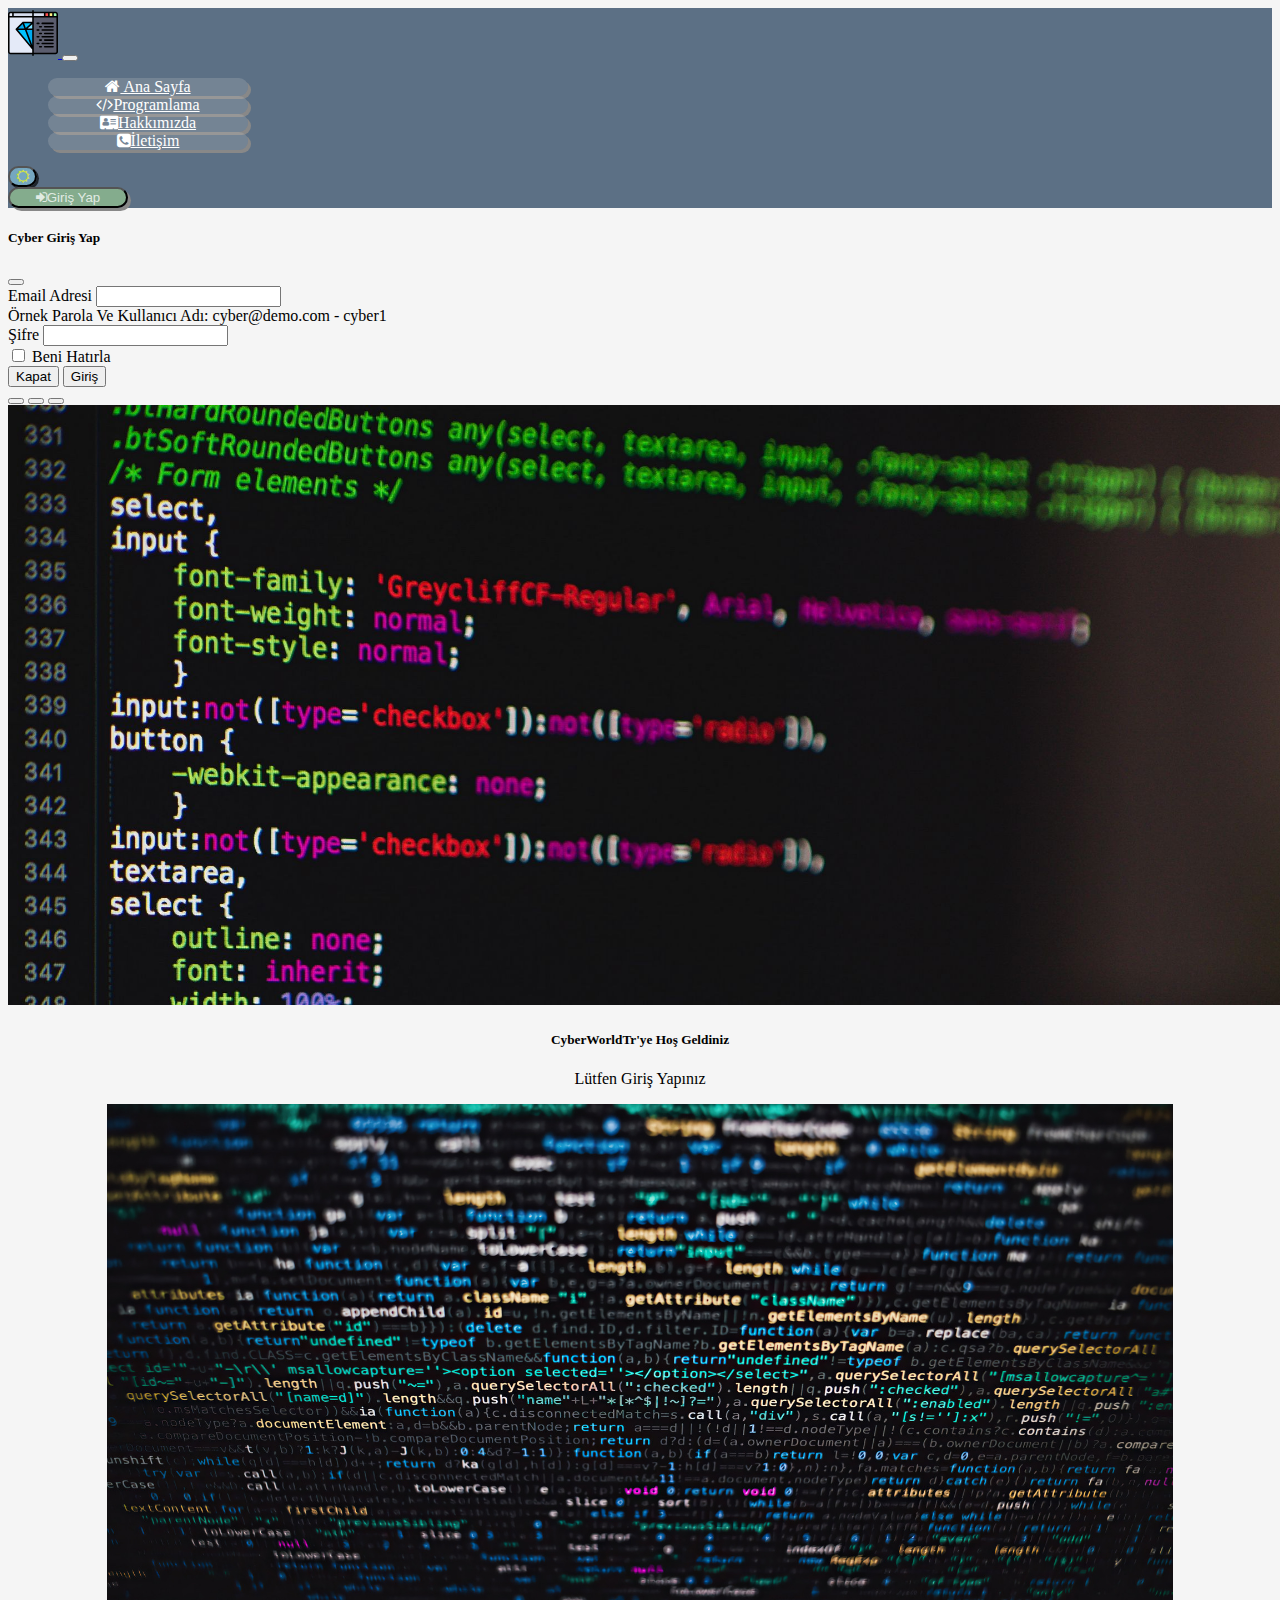
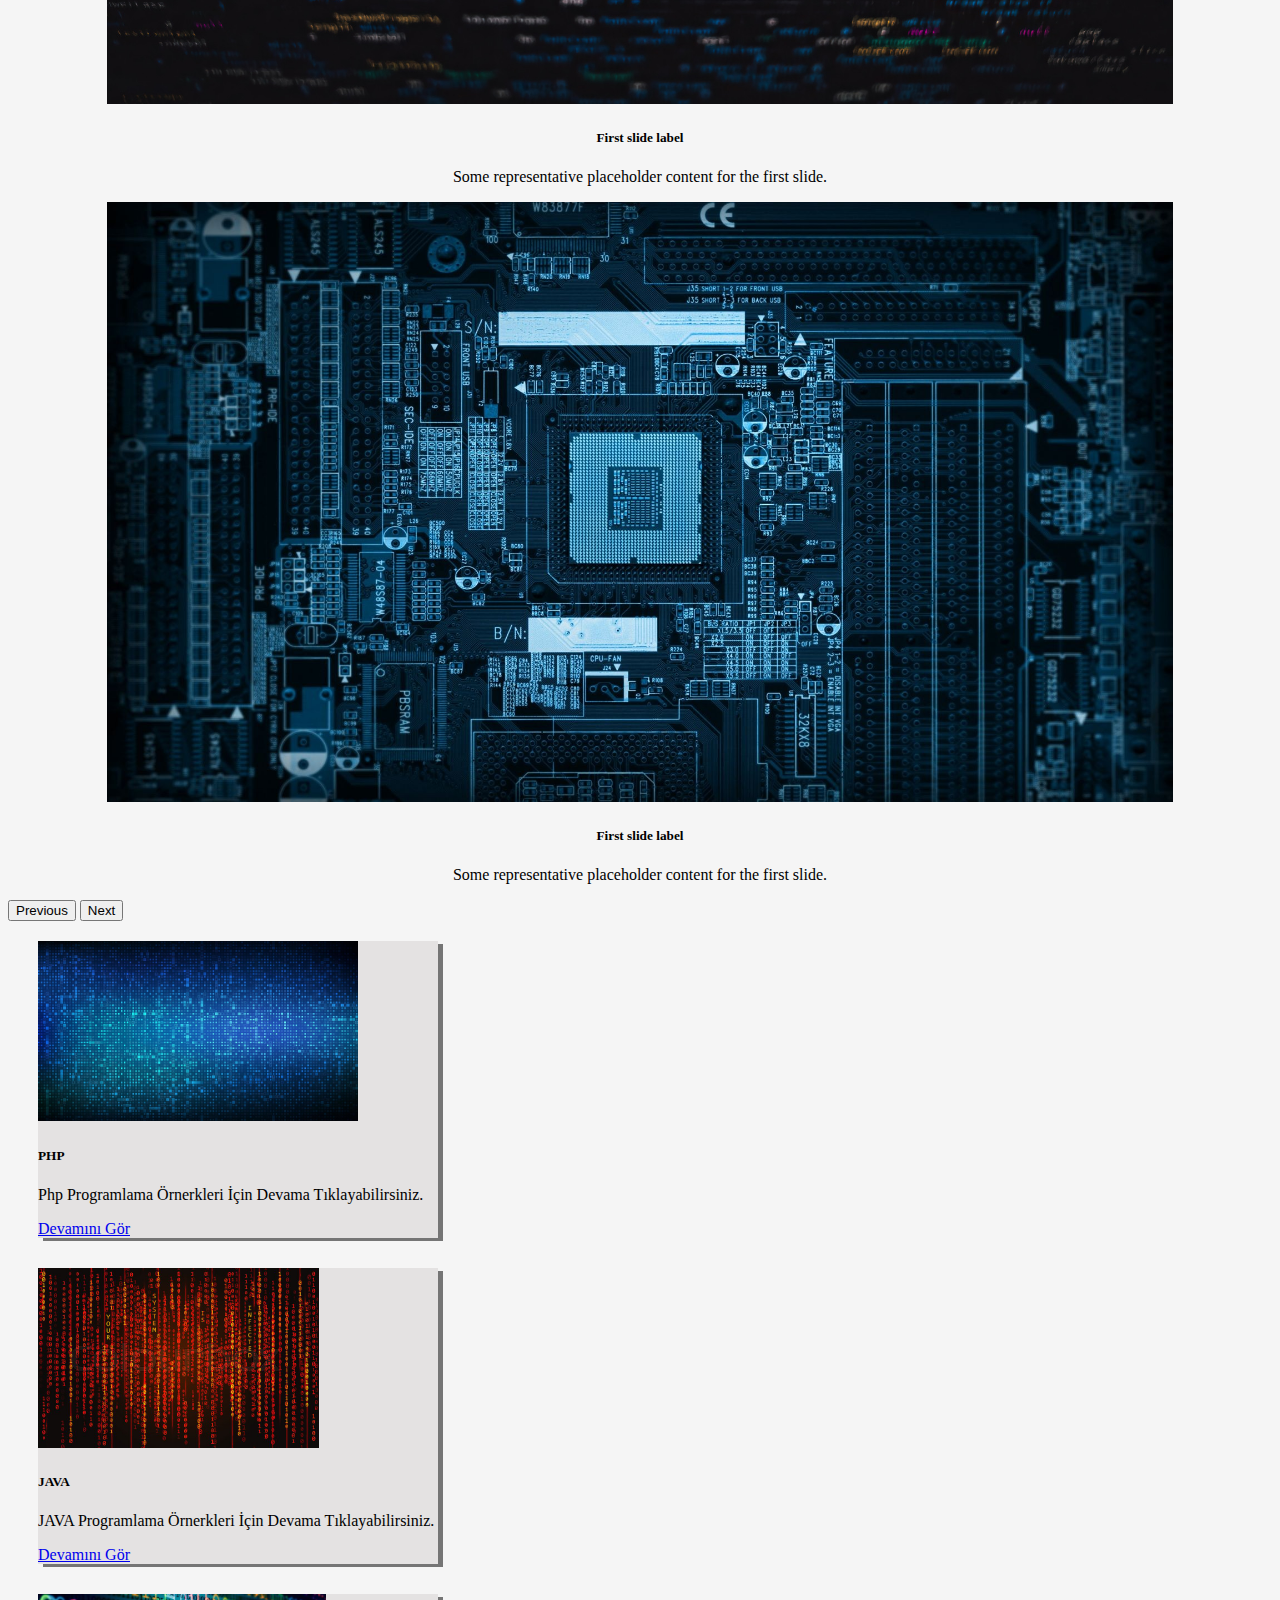
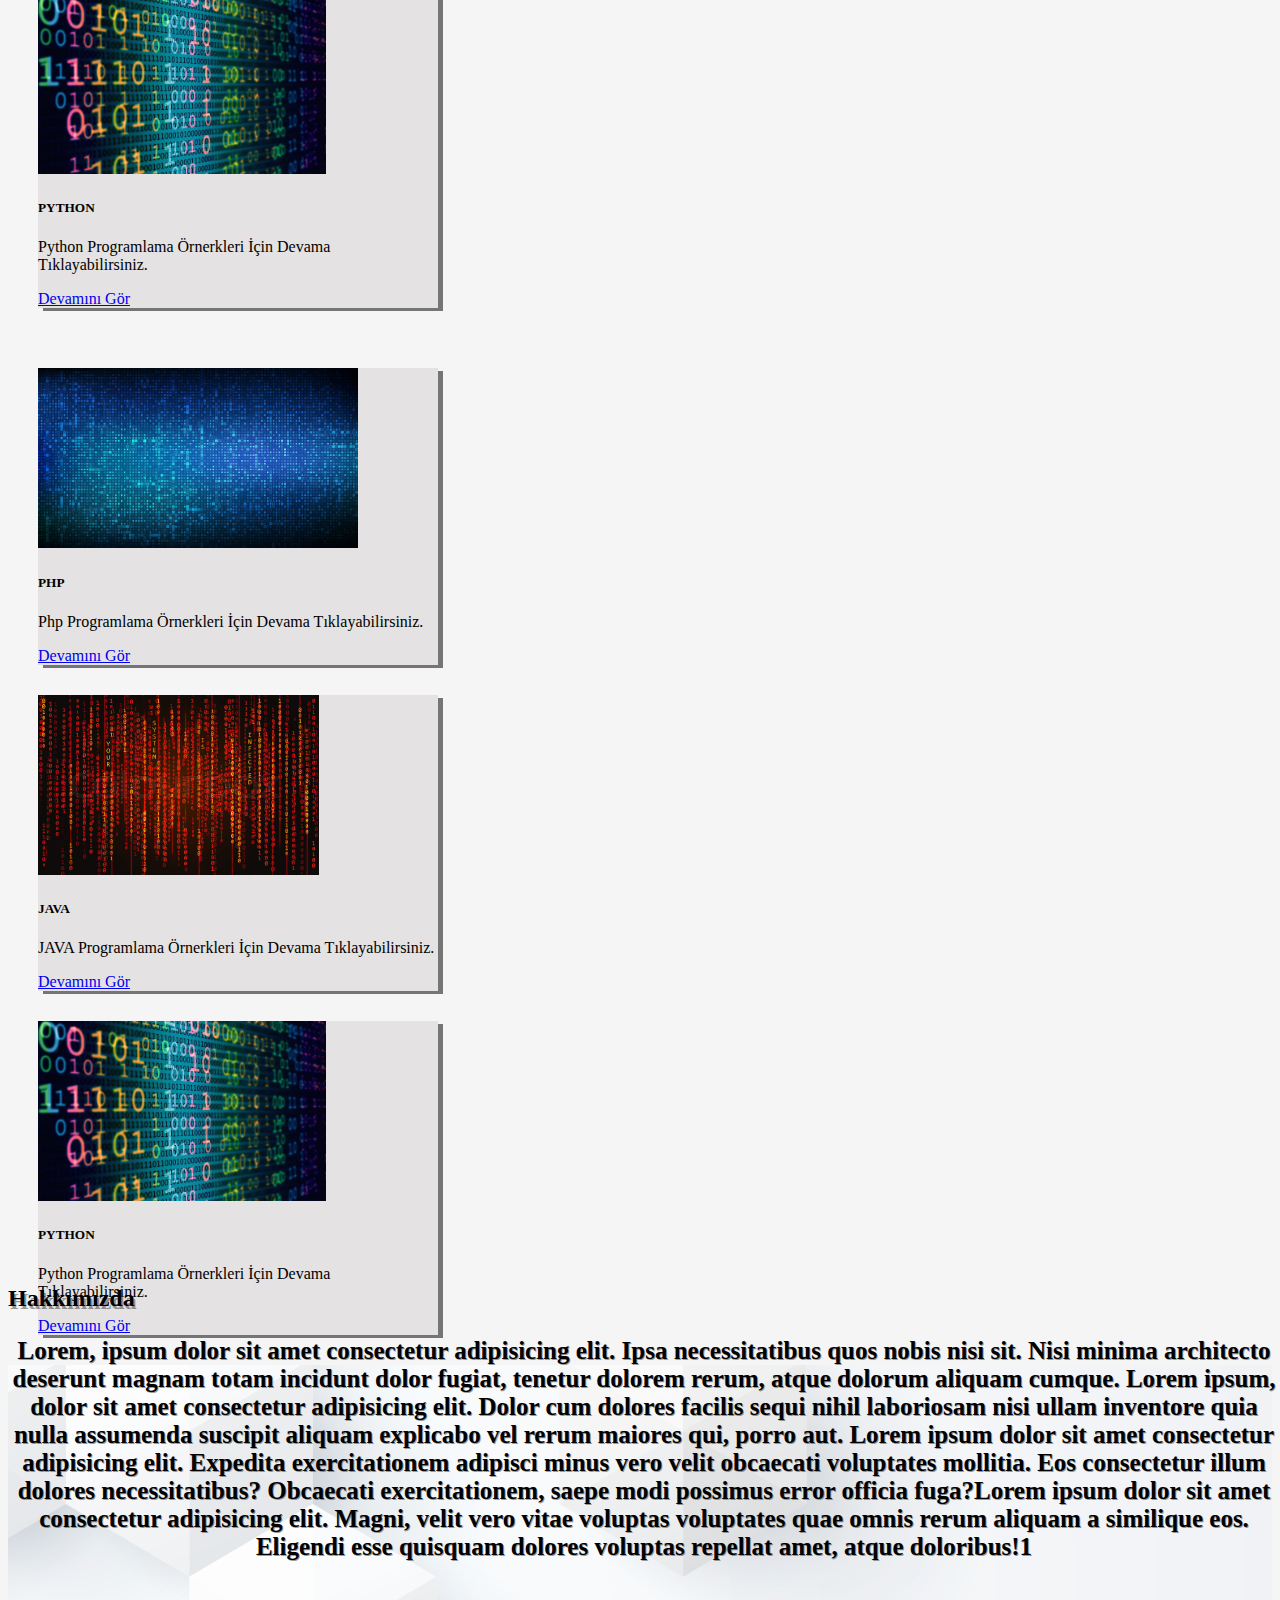
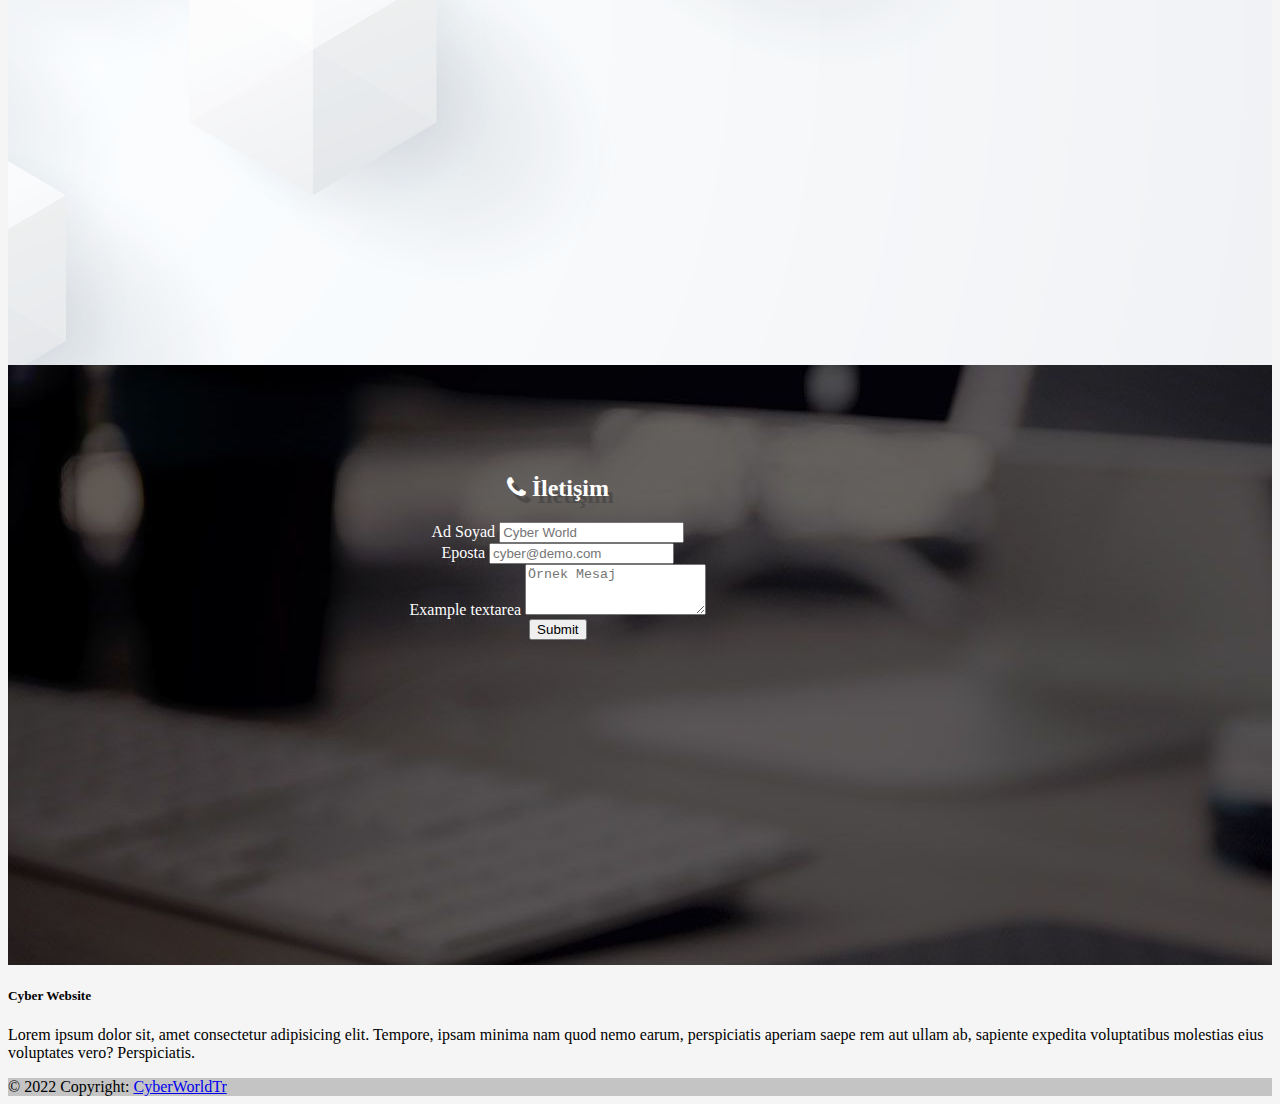
==== commit 4d56cdb0: "some bug fixed" ====
--- a/index.html
+++ b/index.html
@@ -131,18 +131,6 @@
                 <span class="visually-hidden">Next</span>
             </button>
         </div>
-        <div class="">
-            <div class="text-center mt-4 mb-4">
-                <h1>Code Galeri</h1>
-                <img src="img/form-bg.jpg" width="200px" alt="">
-                <img src="img/form-bg.jpg" width="200px" alt="">
-                <img src="img/form-bg.jpg" width="200px" alt="">
-                <img src="img/form-bg.jpg" width="200px" alt="">
-                <img src="img/form-bg.jpg" width="200px" alt="">
-                <img src="img/form-bg.jpg" width="200px" alt="">
-                <img src="img/form-bg.jpg" width="200px" alt="">
-            </div>
-        </div>
         <div class="d-flex card-main" id="programlama" style="margin-top: -10px;">
             <div class="card-second card text-center" style="width: 25rem; margin: 30px;">
                 <img src="img/slide1.jpg" class="card-img-top" alt="slide2" style="height: 180px;">
